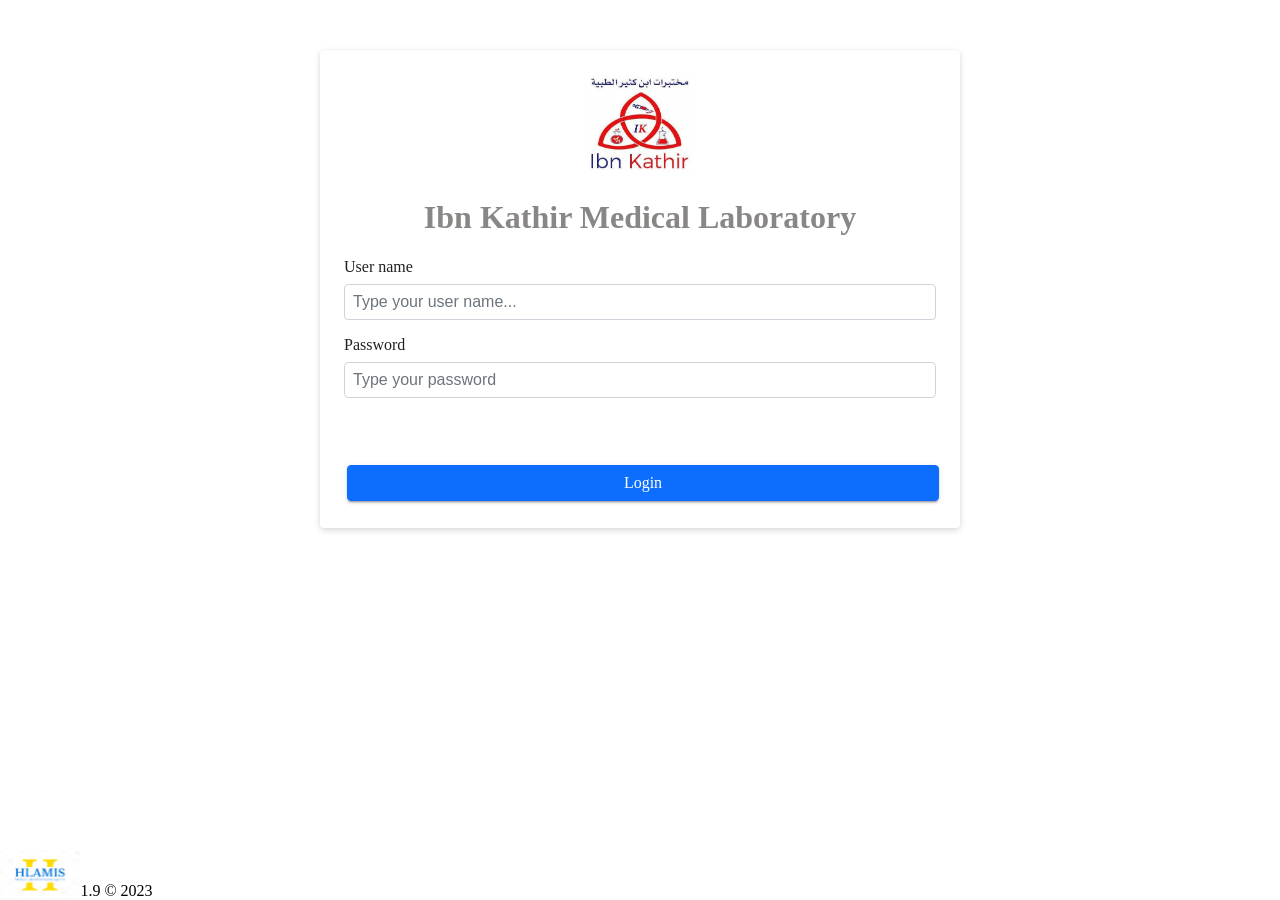
==== hmed.cloud/ibnkathir_lab/login.html @ 48702fae "Add files via upload" ====
<?xml version='1.0' encoding='UTF-8' ?>
<!DOCTYPE html>
<html xmlns="http://www.w3.org/1999/xhtml">
<!-- Mirrored from hmed.cloud/ibnkathir_lab/login.xhtml by HTTrack Website Copier/3.x [XR&CO'2014], Wed, 26 Aug 2026 11:04:20 GMT -->
<!-- Added by HTTrack --><meta http-equiv="content-type" content="text/html;charset=UTF-8" /><!-- /Added by HTTrack -->
<head id="j_idt2"><link type="text/css" rel="stylesheet" href="javax.faces.resource/theme.cssf78e.css?ln=primefaces-saga&amp;v=13.0.0&amp;e=13.0.0" /><link type="text/css" rel="stylesheet" href="javax.faces.resource/primeicons/primeicons.css4741.css?ln=primefaces&amp;v=13.0.0&amp;e=13.0.0" /><link type="text/css" rel="stylesheet" href="javax.faces.resource/css/primeflex.css.css" /><link type="text/css" rel="stylesheet" href="javax.faces.resource/components.css4741.css?ln=primefaces&amp;v=13.0.0&amp;e=13.0.0" /><script type="text/javascript" src="javax.faces.resource/jquery/jquery.js4741.xhtml?ln=primefaces&amp;v=13.0.0&amp;e=13.0.0"></script><script type="text/javascript" src="javax.faces.resource/jquery/jquery-plugins.js4741.xhtml?ln=primefaces&amp;v=13.0.0&amp;e=13.0.0"></script><script type="text/javascript" src="javax.faces.resource/core.js4741.xhtml?ln=primefaces&amp;v=13.0.0&amp;e=13.0.0"></script><script type="text/javascript" src="javax.faces.resource/components.js4741.xhtml?ln=primefaces&amp;v=13.0.0&amp;e=13.0.0"></script><script src="javax.faces.resource/validation/validation.js4741.xhtml?ln=primefaces&amp;v=13.0.0&amp;e=13.0.0"></script><script type="text/javascript">if(window.PrimeFaces){PrimeFaces.settings.locale='en';PrimeFaces.settings.viewId='/login.xhtml';PrimeFaces.settings.contextPath='/ibnkathir_lab';PrimeFaces.settings.cookiesSecure=false;PrimeFaces.settings.validateEmptyFields=false;PrimeFaces.settings.considerEmptyStringNull=false;PrimeFaces.settings.projectStage='Development';}</script>
	<title>Lab Application</title>
	<meta charset="utf-8" />
	<meta http-equiv="X-UA-Compatible" content="IE=edge" />
	
	<meta content="width=device-width, initial-scale=1, maximum-scale=1, user-scalable=no" name="viewport" />


<style>
body{
/*  background-image:url('/ibnkathir_lab/resources/images/banner2.png');  */
background-color:white;
 margin: 0 auto;
/*  background-position: center;  */
/* background-position: 30px 250px; */
background-repeat: no-repeat;
background-size: cover;
}
body .ui-button {
    background: #0d6efd ;
    color: #ffffff;
    border: 1px solid #0d6efd ;
    margin: 3px !important;
    outline: 0 none;
    border-radius: 4px;
    transition: background-color 0.2s, color 0.2s, border-color 0.2s, box-shadow 0.2s;
}

* {
 font-family: tahoma;
}


.form-control {
  display: block;
  width: 100%;
  padding: 0.375rem 0.75rem;
  font-size: 1rem;
  font-weight: 400;
  line-height: 1.5;
  color: #212529;
  background-color: #fff;
  background-clip: padding-box;
  border: 1px solid #ced4da;
  appearance: none;
  border-radius: 0.25rem;
  transition: border-color 0.15s ease-in-out, box-shadow 0.15s ease-in-out;
}


.hex {
	width:150px;
	height:86px;
	background-color: #ccc;
	background-repeat: no-repeat;
	background-position: 50% 50%;			
	background-size: auto 173px;							
	position: relative;
	float:left;
	margin:25px 5px;
	text-align:center;
	zoom:1;
}
		
	.hex.hex-gap {
		margin-left: 86px;
	}
	
	.hex a {
		display:block;
		width: 100%;
		height:100%;
		text-indent:-9999em;
		position:absolute;
		top:0;
		left:0;
	}

	.hex .corner-1,
	.hex .corner-2 {
		position: absolute;
		top:0;
		left:0;
		width:100%;
		height:100%;
		background: inherit;								
		z-index:-2;						
		overflow:hidden;		
		backface-visibility: hidden;			
	}
	
	.hex .corner-1 {
		z-index:-1;
		transform: rotate(60deg);
	}
	
	.hex .corner-2 {
		transform: rotate(-60deg);
	}
	
	.hex .corner-1:before,
	.hex .corner-2:before {
		width: 173px;
		height:	173px;
	  content: '';
	  position: absolute;
	  background: inherit;
	  top:0;
	  left: 0;
	  z-index: 1;
	  background: inherit;
	  background-repeat:no-repeat;
		backface-visibility: hidden;				  
	}			
	

	.hex .corner-1:before {
		transform: rotate(-60deg) translate(-87px, 0px);	
	  transform-origin: 0 0;
	}			
	
	.hex .corner-2:before {
		transform: rotate(60deg) translate(-48px, -11px);	
		bottom:0;
	}		


	
	/* Custom styles*/
	.hex .inner {		
		color:#eee;
	}
	
	.hex h4 {
		font-family: 'Josefin Sans', sans-serif;		
		margin:0;			
	}
	
	.hex hr {
		border:0;
		border-top:1px solid #eee;
		width:60%;
		margin:15px auto;
	}
	
	.hex p {
		font-size:16px;
		font-family: 'Kotta One', serif;
		width:80%;
		margin:0 auto;
	}

	.hex.hex-1 {
		background: #74cddb;
	}
	
	.hex.hex-2 {
		background: #f5c53c;
	}
	
	.hex.hex-3 {
		background: #80b971;
	}


</style></head><body class="login">
<form id="j_idt9" name="j_idt9" method="post" action="http://hmed.cloud/ibnkathir_lab/login.xhtml" class="forms" enctype="application/x-www-form-urlencoded">
<input type="hidden" name="j_idt9" value="j_idt9" />
<span id="growlLogin" class="ui-growl-pl" data-widget="widget_growlLogin" data-summary="data-summary" data-severity="all,error" data-redisplay="true"></span><script id="growlLogin_s" type="text/javascript">$(function(){PrimeFaces.cw("Growl","widget_growlLogin",{id:"growlLogin",sticky:false,life:3000,escape:true,keepAlive:false,msgs:[]});});</script>
 
		<div class="flex align-items-center justify-content-center" style="padding-top: 50px;">
			<div class="surface-card p-4 shadow-2 border-round w-full lg:w-6">
				<div class="text-center"><img id="j_idt12" src="javax.faces.resource/dynamiccontent.properties6b16.html?ln=primefaces&amp;v=13.0.0&amp;e=13.0.0&amp;pfdrid=291ba89ac4b1045cc21624be849ad705&amp;pfdrt=sc&amp;pfdrid_c=true" class="" alt="Ibn Kathir Medical Laboratory" height="100" />
					
				
				</div>
					<div class="text-center">
				<h1 style="color:#898786; font-family: Times New Roman ;">Ibn Kathir Medical Laboratory</h1>
					</div>

				<div>
					<label for="username" class="block text-900 font-medium mb-2">User name</label><input id="username" name="username" type="text" class="ui-inputfield ui-inputtext ui-widget ui-state-default ui-corner-all w-full mb-3" aria-required="true" maxlength="45" placeholder="Type your user name..." data-p-rmsg="User name" data-p-required="true" /><script id="username_s" type="text/javascript">$(function(){PrimeFaces.cw("InputText","widget_username",{id:"username",maxlength:45});});</script>

					<label for="password" class="block text-900 font-medium mb-2">Password</label><input id="password" name="password" type="password" class="ui-inputfield ui-inputtext ui-widget ui-state-default ui-corner-all w-full mb-3" aria-required="true" placeholder="Type your password" data-p-rmsg="Password" data-p-required="true" /><script id="password_s" type="text/javascript">$(function(){PrimeFaces.cw("InputText","widget_password",{id:"password"});});</script>
					
						<div class="flex align-items-center justify-content-between mb-6">
						 <font color="red"><label></label>
              							 </font>
						
					</div><button id="j_idt22" name="j_idt22" class="ui-button ui-widget ui-state-default ui-corner-all ui-button-text-only ui-button-raised" onclick="" style="width: 100%;" type="submit"><span class="ui-button-text ui-c">Login </span></button><script id="j_idt22_s" type="text/javascript">$(function(){PrimeFaces.cw("CommandButton","widget_j_idt22",{id:"j_idt22"});});</script>
				
					
				
					
					<div><div id="messages" class="ui-messages ui-widget" aria-live="polite" data-global="false" data-summary="data-summary" data-severity="all,error" data-redisplay="true"></div><script id="messages_s" type="text/javascript">$(function(){PrimeFaces.cw("Messages","widget_messages",{id:"messages"});});</script>
					</div>



						
							

				</div>
			</div>
		</div><input type="hidden" name="javax.faces.ViewState" id="j_id1:javax.faces.ViewState:0" value="1123373191408712122:3587159750580315841" autocomplete="off" />
</form>
	<div style="background-image:'resources/images/background.jpg'">
	

	
	
	</div>
	
	 	 
	
<div align="center" style="position:fixed;bottom:0;align-content: center;">Version No. 1.9 © 2023</div>

<img src="resources/images/HLAMIS.png" style="position:fixed;bottom:0;align-content: center;" width="80" height="50" /><script type="module" src="https://static.cloudflareinsights.com/beacon.min.js/v4513226cdae34746b4dedf0b4dfa099e1781791509496" integrity="sha512-ZE9pZaUXND66v380QUtch/5sE9tPFh2zg45pR2PB0CVkCtOREv2AJKkSidISWkysEuQ0EH8faUU5du78bx87UQ==" data-cf-beacon='{"version":"2024.11.0","token":"e38f5115e79946e89bf30faf14348110","r":1}' crossorigin="anonymous"></script>
</body>





<!-- Mirrored from hmed.cloud/ibnkathir_lab/login.xhtml by HTTrack Website Copier/3.x [XR&CO'2014], Wed, 26 Aug 2026 11:04:31 GMT -->
</html>
---- hmed.cloud/ibnkathir_lab/javax.faces.resource/theme.cssf78e.css ----
﻿:root{--surface-a:#ffffff;--surface-b:#f8f9fa;--surface-c:#e9ecef;--surface-d:#dee2e6;--surface-e:#ffffff;--surface-f:#ffffff;--text-color:#495057;--text-color-secondary:#6c757d;--primary-color:#2196F3;--primary-color-text:#ffffff;--font-family:-apple-system, BlinkMacSystemFont, Segoe UI, Roboto, Helvetica Neue, Arial, Noto Sans, sans-serif, Apple Color Emoji, Segoe UI Emoji, Segoe UI Symbol, Noto Color Emoji;--surface-0: #ffffff;--surface-50: #FAFAFA;--surface-100: #F5F5F5;--surface-200: #EEEEEE;--surface-300: #E0E0E0;--surface-400: #BDBDBD;--surface-500: #9E9E9E;--surface-600: #757575;--surface-700: #616161;--surface-800: #424242;--surface-900: #212121;--gray-50: #FAFAFA;--gray-100: #F5F5F5;--gray-200: #EEEEEE;--gray-300: #E0E0E0;--gray-400: #BDBDBD;--gray-500: #9E9E9E;--gray-600: #757575;--gray-700: #616161;--gray-800: #424242;--gray-900: #212121;--content-padding:1rem;--inline-spacing:0.5rem;--border-radius:4px;--surface-ground:#f8f9fa;--surface-section:#ffffff;--surface-card:#ffffff;--surface-overlay:#ffffff;--surface-border:#dee2e6;--surface-hover: #e9ecef;--maskbg: rgba(0, 0, 0, 0.4);--focus-ring: 0 0 0 0.2rem #a6d5fa;color-scheme:light}*{box-sizing:border-box}body .ui-widget{font-family:-apple-system,BlinkMacSystemFont,"Segoe UI",Roboto,"Helvetica Neue",Arial,"Noto Sans",sans-serif,"Apple Color Emoji","Segoe UI Emoji","Segoe UI Symbol","Noto Color Emoji";font-size:1rem;text-decoration:none}body .ui-icon{font-size:1rem;display:inline-block;vertical-align:baseline;margin:0;position:static;text-indent:0;overflow:visible;background-repeat:no-repeat}body .pi{font-size:1rem}body .ui-widget-overlay{-webkit-animation-name:modal-in;animation-name:modal-in;animation-duration:.4s;animation-timing-function:cubic-bezier(0.05, 0.74, 0.2, 0.99);animation-fill-mode:forwards}body .ui-helper-reset{line-height:normal}body .ui-state-disabled{opacity:.6}body .ui-widget-overlay{background:rgba(0,0,0,.4)}body .ui-resizable-handle{position:absolute}.ui-resizable{display:flex;flex-direction:column}.ui-resizable .ui-widget-content{flex-grow:1}:root{--blue-50:#f4fafe;--blue-100:#cae6fc;--blue-200:#a0d2fa;--blue-300:#75bef8;--blue-400:#4baaf5;--blue-500:#2196f3;--blue-600:#1c80cf;--blue-700:#1769aa;--blue-800:#125386;--blue-900:#0d3c61;--green-50:#f6fbf6;--green-100:#d4ecd5;--green-200:#b2ddb4;--green-300:#90cd93;--green-400:#6ebe71;--green-500:#4caf50;--green-600:#419544;--green-700:#357b38;--green-800:#2a602c;--green-900:#1e4620;--yellow-50:#fffcf5;--yellow-100:#fef0cd;--yellow-200:#fde4a5;--yellow-300:#fdd87d;--yellow-400:#fccc55;--yellow-500:#fbc02d;--yellow-600:#d5a326;--yellow-700:#b08620;--yellow-800:#8a6a19;--yellow-900:#644d12;--cyan-50:#f2fcfd;--cyan-100:#c2eff5;--cyan-200:#91e2ed;--cyan-300:#61d5e4;--cyan-400:#30c9dc;--cyan-500:#00bcd4;--cyan-600:#00a0b4;--cyan-700:#008494;--cyan-800:#006775;--cyan-900:#004b55;--pink-50:#fef4f7;--pink-100:#fac9da;--pink-200:#f69ebc;--pink-300:#f1749e;--pink-400:#ed4981;--pink-500:#e91e63;--pink-600:#c61a54;--pink-700:#a31545;--pink-800:#801136;--pink-900:#5d0c28;--indigo-50:#f5f6fb;--indigo-100:#d1d5ed;--indigo-200:#acb4df;--indigo-300:#8893d1;--indigo-400:#6372c3;--indigo-500:#3f51b5;--indigo-600:#36459a;--indigo-700:#2c397f;--indigo-800:#232d64;--indigo-900:#192048;--teal-50:#f2faf9;--teal-100:#c2e6e2;--teal-200:#91d2cc;--teal-300:#61beb5;--teal-400:#30aa9f;--teal-500:#009688;--teal-600:#008074;--teal-700:#00695f;--teal-800:#00534b;--teal-900:#003c36;--orange-50:#fff8f2;--orange-100:#fde0c2;--orange-200:#fbc791;--orange-300:#f9ae61;--orange-400:#f79530;--orange-500:#f57c00;--orange-600:#d06900;--orange-700:#ac5700;--orange-800:#874400;--orange-900:#623200;--bluegray-50:#f7f9f9;--bluegray-100:#d9e0e3;--bluegray-200:#bbc7cd;--bluegray-300:#9caeb7;--bluegray-400:#7e96a1;--bluegray-500:#607d8b;--bluegray-600:#526a76;--bluegray-700:#435861;--bluegray-800:#35454c;--bluegray-900:#263238;--purple-50:#faf4fb;--purple-100:#e7cbec;--purple-200:#d4a2dd;--purple-300:#c279ce;--purple-400:#af50bf;--purple-500:#9c27b0;--purple-600:#852196;--purple-700:#6d1b7b;--purple-800:#561561;--purple-900:#3e1046;--red-50:#fff5f5;--red-100:#ffd1ce;--red-200:#ffada7;--red-300:#ff8980;--red-400:#ff6459;--red-500:#ff4032;--red-600:#d9362b;--red-700:#b32d23;--red-800:#8c231c;--red-900:#661a14;--primary-50:#f4fafe;--primary-100:#cae6fc;--primary-200:#a0d2fa;--primary-300:#75bef8;--primary-400:#4baaf5;--primary-500:#2196f3;--primary-600:#1c80cf;--primary-700:#1769aa;--primary-800:#125386;--primary-900:#0d3c61}body .ui-button{background:#2196f3;color:#fff;border:1px solid #2196f3;margin:0;outline:0 none;border-radius:4px;transition:background-color .2s,color .2s,border-color .2s,box-shadow .2s,opacity .2s}body .ui-button.ui-state-hover{background:#0d89ec;border-color:#0d89ec;color:#fff}body .ui-button.ui-state-focus{outline:0 none;outline-offset:0;box-shadow:0 0 0 .2em #a6d5fa}body .ui-button.ui-state-active,body .ui-button.ui-state-down{background:#0b7ad1;border-color:#0b7ad1;color:#fff}body .ui-button.ui-button-outlined{background-color:rgba(0,0,0,0);color:#2196f3;border:1px solid}body .ui-button.ui-button-outlined.ui-state-hover{background:rgba(33,150,243,.04);color:#2196f3;border:1px solid}body .ui-button.ui-button-outlined.ui-state-active,body .ui-button.ui-button-outlined.ui-state-down{background:rgba(33,150,243,.16);color:#2196f3;border:1px solid}body .ui-button.ui-button-outlined.ui-button-plain{color:#6c757d;border-color:#6c757d}body .ui-button.ui-button-outlined.ui-button-plain.ui-state-hover{background:#e9ecef;color:#6c757d}body .ui-button.ui-button-outlined.ui-button-plain.ui-state-active,body .ui-button.ui-button-outlined.ui-button-plain.ui-state-down{background:#dee2e6;color:#6c757d}body .ui-button.ui-button-flat{background-color:rgba(0,0,0,0);color:#2196f3;border-color:rgba(0,0,0,0)}body .ui-button.ui-button-flat.ui-state-hover{background:rgba(33,150,243,.04);color:#2196f3;border-color:rgba(0,0,0,0)}body .ui-button.ui-button-flat.ui-state-active,body .ui-button.ui-button-flat.ui-state-down{background:rgba(33,150,243,.16);color:#2196f3;border-color:rgba(0,0,0,0)}body .ui-button.ui-button-flat.ui-button-plain{color:#6c757d}body .ui-button.ui-button-flat.ui-button-plain.ui-state-hover{background:#e9ecef;color:#6c757d}body .ui-button.ui-button-flat.ui-button-plain.ui-state-active,body .ui-button.ui-button-flat.ui-button-plain.ui-state-down{background:#dee2e6;color:#6c757d}body .ui-button.ui-button-text-only .ui-button-text{padding:.5rem 1rem}body .ui-button.ui-button-text-icon-left .ui-button-text{padding:.5rem 1rem .5rem 2rem}body .ui-button.ui-button-text-icon-left .ui-icon{position:absolute;top:50%;left:50%;margin-top:-0.5rem;left:.5rem}body .ui-button.ui-button-text-icon-right .ui-button-text{padding:.5rem 2rem .5rem 1rem}body .ui-button.ui-button-text-icon-right .ui-icon{position:absolute;top:50%;right:50%;margin-top:-0.5rem;right:.5rem}body .ui-button.ui-button-icon-only{width:2.357rem}body .ui-button.ui-button-icon-only .ui-button-text{padding:.5rem}body .ui-button.ui-button-icon-only .ui-icon{position:absolute;top:50%;left:50%;margin-top:-0.5rem;margin-left:-0.5rem}body .ui-button.ui-button-raised{box-shadow:0 3px 1px -2px rgba(0,0,0,.2),0 2px 2px 0 rgba(0,0,0,.14),0 1px 5px 0 rgba(0,0,0,.12)}body .ui-button.rounded-button{border-radius:2rem}body .ui-button.rounded-button.ui-button-icon-only{border-radius:50%;height:2.357rem}body .ui-button .ui-icon-triangle-1-s{font-family:"primeicons" !important;font-style:normal;font-weight:normal;display:inline-block;background:none}body .ui-button .ui-icon-triangle-1-s:before{content:""}body .ui-selectbooleanbutton,body .ui-selectonebutton>.ui-button,body .ui-selectmanybutton>.ui-button{background:#fff;color:#495057;border:1px solid #ced4da;outline:0 none;transition:background-color .2s,color .2s,border-color .2s,box-shadow .2s,opacity .2s}body .ui-selectbooleanbutton .ui-icon,body .ui-selectonebutton>.ui-button .ui-icon,body .ui-selectmanybutton>.ui-button .ui-icon{color:#6c757d}body .ui-selectbooleanbutton.ui-state-hover,body .ui-selectonebutton>.ui-button.ui-state-hover,body .ui-selectmanybutton>.ui-button.ui-state-hover{background:#e9ecef;border-color:#ced4da;color:#495057}body .ui-selectbooleanbutton.ui-state-hover .ui-icon,body .ui-selectonebutton>.ui-button.ui-state-hover .ui-icon,body .ui-selectmanybutton>.ui-button.ui-state-hover .ui-icon{color:#6c757d}body .ui-selectbooleanbutton.ui-state-active,body .ui-selectonebutton>.ui-button.ui-state-active,body .ui-selectmanybutton>.ui-button.ui-state-active{background:#2196f3;border-color:#2196f3;color:#fff}body .ui-selectbooleanbutton.ui-state-active .ui-icon,body .ui-selectonebutton>.ui-button.ui-state-active .ui-icon,body .ui-selectmanybutton>.ui-button.ui-state-active .ui-icon{color:#fff}body .ui-selectbooleanbutton.ui-state-active:not(.ui-state-disabled):hover,body .ui-selectonebutton>.ui-button.ui-state-active:not(.ui-state-disabled):hover,body .ui-selectmanybutton>.ui-button.ui-state-active:not(.ui-state-disabled):hover{background:#0d89ec;border-color:#0d89ec;color:#fff}body .ui-selectbooleanbutton.ui-state-active:not(.ui-state-disabled):hover .ui-icon,body .ui-selectonebutton>.ui-button.ui-state-active:not(.ui-state-disabled):hover .ui-icon,body .ui-selectmanybutton>.ui-button.ui-state-active:not(.ui-state-disabled):hover .ui-icon{color:#fff}body .ui-selectonebutton>.ui-button,body .ui-selectmanybutton>.ui-button{border-radius:0}body .ui-selectonebutton>.ui-button:first-child,body .ui-selectmanybutton>.ui-button:first-child{border-top-left-radius:4px;border-bottom-left-radius:4px}body .ui-selectonebutton>.ui-button:last-child,body .ui-selectmanybutton>.ui-button:last-child{border-top-right-radius:4px;border-bottom-right-radius:4px}body .ui-selectonebutton>.ui-button.ui-state-focus,body .ui-selectmanybutton>.ui-button.ui-state-focus{z-index:1}body .ui-selectonebutton>.ui-button:not(:last-child),body .ui-selectmanybutton>.ui-button:not(:last-child){border-right-width:0}@media(max-width: 640px){body .ui-selectonebutton>div.ui-button:not(:last-child),body .ui-selectmanybutton>div.ui-button:not(:last-child){border-bottom-width:0;border-right-width:1px}body .ui-selectonebutton>div.ui-button:first-child,body .ui-selectmanybutton>div.ui-button:first-child{border-top-left-radius:4px;border-top-right-radius:4px;border-bottom-left-radius:0;border-bottom-right-radius:0}body .ui-selectonebutton>div.ui-button:last-child,body .ui-selectmanybutton>div.ui-button:last-child{border-top-left-radius:0;border-top-right-radius:0;border-bottom-left-radius:4px;border-bottom-right-radius:4px;border-bottom-width:1px}}@media(max-width: 640px){body .ui-dataview-layout-options>div.ui-button:not(:last-child){border-bottom-width:1px;border-right-width:0}body .ui-dataview-layout-options>div.ui-button:first-child{border-top-left-radius:4px;border-bottom-left-radius:4px;border-top-right-radius:0;border-bottom-right-radius:0}body .ui-dataview-layout-options>div.ui-button:last-child{border-top-left-radius:0;border-bottom-left-radius:0;border-top-right-radius:4px;border-bottom-right-radius:4px}}body .ui-button-group .ui-button{margin:0;border-radius:0}body .ui-button-group .ui-button:first-child{border-top-left-radius:4px;border-bottom-left-radius:4px}body .ui-button-group .ui-button:last-child{border-top-right-radius:4px;border-bottom-right-radius:4px}body .ui-button-group .ui-button.ui-state-focus{z-index:1}body .ui-button.ui-button-secondary,body .ui-splitbutton.ui-button-secondary>.ui-button,body .ui-menubutton.ui-button-secondary>.ui-button{background:#607d8b;color:#fff;border:1px solid #607d8b}body .ui-button.ui-button-secondary.ui-state-hover,body .ui-button.ui-button-secondary:not(:disabled):hover,body .ui-splitbutton.ui-button-secondary>.ui-button.ui-state-hover,body .ui-splitbutton.ui-button-secondary>.ui-button:not(:disabled):hover,body .ui-menubutton.ui-button-secondary>.ui-button.ui-state-hover,body .ui-menubutton.ui-button-secondary>.ui-button:not(:disabled):hover{background:#56717d;border-color:#56717d;color:#fff}body .ui-button.ui-button-secondary.ui-state-focus,body .ui-splitbutton.ui-button-secondary>.ui-button.ui-state-focus,body .ui-menubutton.ui-button-secondary>.ui-button.ui-state-focus{box-shadow:0 0 0 .2rem #beccd2}body .ui-button.ui-button-secondary.ui-state-active,body .ui-button.ui-button-secondary:active,body .ui-splitbutton.ui-button-secondary>.ui-button.ui-state-active,body .ui-splitbutton.ui-button-secondary>.ui-button:active,body .ui-menubutton.ui-button-secondary>.ui-button.ui-state-active,body .ui-menubutton.ui-button-secondary>.ui-button:active{background:#4d646f;border-color:#4d646f;color:#fff}body .ui-button.ui-button-secondary.ui-button-outlined,body .ui-splitbutton.ui-button-secondary>.ui-button.ui-button-outlined,body .ui-menubutton.ui-button-secondary>.ui-button.ui-button-outlined{background-color:rgba(0,0,0,0);color:#607d8b;border:1px solid}body .ui-button.ui-button-secondary.ui-button-outlined:enabled:hover,body .ui-splitbutton.ui-button-secondary>.ui-button.ui-button-outlined:enabled:hover,body .ui-menubutton.ui-button-secondary>.ui-button.ui-button-outlined:enabled:hover{background:rgba(96,125,139,.04);color:#607d8b;border:1px solid}body .ui-button.ui-button-secondary.ui-button-outlined:enabled:active,body .ui-splitbutton.ui-button-secondary>.ui-button.ui-button-outlined:enabled:active,body .ui-menubutton.ui-button-secondary>.ui-button.ui-button-outlined:enabled:active{background:rgba(96,125,139,.16);color:#607d8b;border:1px solid}body .ui-button.ui-button-secondary.ui-button-flat,body .ui-splitbutton.ui-button-secondary>.ui-button.ui-button-flat,body .ui-menubutton.ui-button-secondary>.ui-button.ui-button-flat{background-color:rgba(0,0,0,0);color:#607d8b;border-color:rgba(0,0,0,0)}body .ui-button.ui-button-secondary.ui-button-flat:enabled:hover,body .ui-splitbutton.ui-button-secondary>.ui-button.ui-button-flat:enabled:hover,body .ui-menubutton.ui-button-secondary>.ui-button.ui-button-flat:enabled:hover{background:rgba(96,125,139,.04);border-color:rgba(0,0,0,0);color:#607d8b}body .ui-button.ui-button-secondary.ui-button-flat:enabled:active,body .ui-splitbutton.ui-button-secondary>.ui-button.ui-button-flat:enabled:active,body .ui-menubutton.ui-button-secondary>.ui-button.ui-button-flat:enabled:active{background:rgba(96,125,139,.16);border-color:rgba(0,0,0,0);color:#607d8b}body .ui-button.ui-button-success,body .ui-splitbutton.ui-button-success>.ui-button,body .ui-menubutton.ui-button-success>.ui-button{background:#689f38;color:#fff;border:1px solid #689f38}body .ui-button.ui-button-success.ui-state-hover,body .ui-splitbutton.ui-button-success>.ui-button.ui-state-hover,body .ui-menubutton.ui-button-success>.ui-button.ui-state-hover{background:#5e8f32;color:#fff;border-color:#5e8f32}body .ui-button.ui-button-success.ui-state-focus,body .ui-splitbutton.ui-button-success>.ui-button.ui-state-focus,body .ui-menubutton.ui-button-success>.ui-button.ui-state-focus{box-shadow:0 0 0 .2rem #c2e0a8}body .ui-button.ui-button-success.ui-state-active,body .ui-splitbutton.ui-button-success>.ui-button.ui-state-active,body .ui-menubutton.ui-button-success>.ui-button.ui-state-active{background:#537f2d;color:#fff}body .ui-button.ui-button-success.ui-button-outlined,body .ui-splitbutton.ui-button-success>.ui-button.ui-button-outlined,body .ui-menubutton.ui-button-success>.ui-button.ui-button-outlined{background-color:rgba(0,0,0,0);color:#689f38;border:1px solid}body .ui-button.ui-button-success.ui-button-outlined.ui-state-hover,body .ui-splitbutton.ui-button-success>.ui-button.ui-button-outlined.ui-state-hover,body .ui-menubutton.ui-button-success>.ui-button.ui-button-outlined.ui-state-hover{background:rgba(104,159,56,.04);color:#689f38;border:1px solid}body .ui-button.ui-button-success.ui-button-outlined.ui-state-active,body .ui-splitbutton.ui-button-success>.ui-button.ui-button-outlined.ui-state-active,body .ui-menubutton.ui-button-success>.ui-button.ui-button-outlined.ui-state-active{background:rgba(104,159,56,.16);color:#689f38;border:1px solid}body .ui-button.ui-button-success.ui-button-flat,body .ui-splitbutton.ui-button-success>.ui-button.ui-button-flat,body .ui-menubutton.ui-button-success>.ui-button.ui-button-flat{background-color:rgba(0,0,0,0);color:#689f38;border-color:rgba(0,0,0,0)}body .ui-button.ui-button-success.ui-button-flat.ui-state-hover,body .ui-splitbutton.ui-button-success>.ui-button.ui-button-flat.ui-state-hover,body .ui-menubutton.ui-button-success>.ui-button.ui-button-flat.ui-state-hover{background:rgba(104,159,56,.04);border-color:rgba(0,0,0,0);color:#689f38}body .ui-button.ui-button-success.ui-button-flat.ui-state-active,body .ui-splitbutton.ui-button-success>.ui-button.ui-button-flat.ui-state-active,body .ui-menubutton.ui-button-success>.ui-button.ui-button-flat.ui-state-active{background:rgba(104,159,56,.16);border-color:rgba(0,0,0,0);color:#689f38}body .ui-button.ui-button-warning,body .ui-splitbutton.ui-button-warning>.ui-button,body .ui-menubutton.ui-button-warning>.ui-button{background:#fbc02d;color:#212529;border:1px solid #fbc02d}body .ui-button.ui-button-warning.ui-state-hover,body .ui-splitbutton.ui-button-warning>.ui-button.ui-state-hover,body .ui-menubutton.ui-button-warning>.ui-button.ui-state-hover{background:#fab710;color:#212529;border-color:#fab710}body .ui-button.ui-button-warning.ui-state-focus,body .ui-splitbutton.ui-button-warning>.ui-button.ui-state-focus,body .ui-menubutton.ui-button-warning>.ui-button.ui-state-focus{box-shadow:0 0 0 .2rem #fde6ab}body .ui-button.ui-button-warning.ui-state-active,body .ui-splitbutton.ui-button-warning>.ui-button.ui-state-active,body .ui-menubutton.ui-button-warning>.ui-button.ui-state-active{background:#e8a704;color:#212529;border-color:#e8a704}body .ui-button.ui-button-warning.ui-button-outlined,body .ui-splitbutton.ui-button-warning>.ui-button.ui-button-outlined,body .ui-menubutton.ui-button-warning>.ui-button.ui-button-outlined{background-color:rgba(0,0,0,0);color:#fbc02d;border:1px solid}body .ui-button.ui-button-warning.ui-button-outlined.ui-state-hover,body .ui-splitbutton.ui-button-warning>.ui-button.ui-button-outlined.ui-state-hover,body .ui-menubutton.ui-button-warning>.ui-button.ui-button-outlined.ui-state-hover{background:rgba(251,192,45,.04);color:#fbc02d;border:1px solid}body .ui-button.ui-button-warning.ui-button-outlined.ui-state-active,body .ui-splitbutton.ui-button-warning>.ui-button.ui-button-outlined.ui-state-active,body .ui-menubutton.ui-button-warning>.ui-button.ui-button-outlined.ui-state-active{background:rgba(251,192,45,.16);color:#fbc02d;border:1px solid}body .ui-button.ui-button-warning.ui-button-flat,body .ui-splitbutton.ui-button-warning>.ui-button.ui-button-flat,body .ui-menubutton.ui-button-warning>.ui-button.ui-button-flat{background-color:rgba(0,0,0,0);color:#fbc02d;border-color:rgba(0,0,0,0)}body .ui-button.ui-button-warning.ui-button-flat.ui-state-hover,body .ui-splitbutton.ui-button-warning>.ui-button.ui-button-flat.ui-state-hover,body .ui-menubutton.ui-button-warning>.ui-button.ui-button-flat.ui-state-hover{background:rgba(251,192,45,.04);border-color:rgba(0,0,0,0);color:#fbc02d}body .ui-button.ui-button-warning.ui-button-flat.ui-state-active,body .ui-splitbutton.ui-button-warning>.ui-button.ui-button-flat.ui-state-active,body .ui-menubutton.ui-button-warning>.ui-button.ui-button-flat.ui-state-active{background:rgba(251,192,45,.16);border-color:rgba(0,0,0,0);color:#fbc02d}body .ui-button.ui-button-help,body .ui-splitbutton.ui-button-help>.ui-button,body .ui-menubutton.ui-button-help>.ui-button{background:#9c27b0;color:#fff;border:1px solid #9c27b0}body .ui-button.ui-button-help.ui-state-hover,body .ui-splitbutton.ui-button-help>.ui-button.ui-state-hover,body .ui-menubutton.ui-button-help>.ui-button.ui-state-hover{background:#8c239e;color:#fff;border-color:#8c239e}body .ui-button.ui-button-help.ui-state-focus,body .ui-splitbutton.ui-button-help>.ui-button.ui-state-focus,body .ui-menubutton.ui-button-help>.ui-button.ui-state-focus{box-shadow:0 0 0 .2rem #df9eea}body .ui-button.ui-button-help.ui-state-active,body .ui-splitbutton.ui-button-help>.ui-button.ui-state-active,body .ui-menubutton.ui-button-help>.ui-button.ui-state-active{background:#7d1f8d;color:#fff;border-color:#7d1f8d}body .ui-button.ui-button-help.ui-button-outlined,body .ui-splitbutton.ui-button-help>.ui-button.ui-button-outlined,body .ui-menubutton.ui-button-help>.ui-button.ui-button-outlined{background-color:rgba(0,0,0,0);color:#9c27b0;border:1px solid}body .ui-button.ui-button-help.ui-button-outlined.ui-state-hover,body .ui-splitbutton.ui-button-help>.ui-button.ui-button-outlined.ui-state-hover,body .ui-menubutton.ui-button-help>.ui-button.ui-button-outlined.ui-state-hover{background:rgba(156,39,176,.04);color:#9c27b0;border:1px solid}body .ui-button.ui-button-help.ui-button-outlined.ui-state-active,body .ui-splitbutton.ui-button-help>.ui-button.ui-button-outlined.ui-state-active,body .ui-menubutton.ui-button-help>.ui-button.ui-button-outlined.ui-state-active{background:rgba(156,39,176,.16);color:#9c27b0;border:1px solid}body .ui-button.ui-button-help.ui-button-flat,body .ui-splitbutton.ui-button-help>.ui-button.ui-button-flat,body .ui-menubutton.ui-button-help>.ui-button.ui-button-flat{background-color:rgba(0,0,0,0);color:#9c27b0;border-color:rgba(0,0,0,0)}body .ui-button.ui-button-help.ui-button-flat.ui-state-hover,body .ui-splitbutton.ui-button-help>.ui-button.ui-button-flat.ui-state-hover,body .ui-menubutton.ui-button-help>.ui-button.ui-button-flat.ui-state-hover{background:rgba(156,39,176,.04);border-color:rgba(0,0,0,0);color:#9c27b0}body .ui-button.ui-button-help.ui-button-flat.ui-state-active,body .ui-splitbutton.ui-button-help>.ui-button.ui-button-flat.ui-state-active,body .ui-menubutton.ui-button-help>.ui-button.ui-button-flat.ui-state-active{background:rgba(156,39,176,.16);border-color:rgba(0,0,0,0);color:#9c27b0}body .ui-button.ui-button-info,body .ui-splitbutton.ui-button-info>.ui-button,body .ui-menubutton.ui-button-info>.ui-button{background:#0288d1;color:#fff;border:1px solid #0288d1}body .ui-button.ui-button-info.ui-state-hover,body .ui-splitbutton.ui-button-info>.ui-button.ui-state-hover,body .ui-menubutton.ui-button-info>.ui-button.ui-state-hover{background:#027abc;color:#fff;border-color:#027abc}body .ui-button.ui-button-info.ui-state-focus,body .ui-splitbutton.ui-button-info>.ui-button.ui-state-focus,body .ui-menubutton.ui-button-info>.ui-button.ui-state-focus{box-shadow:0 0 0 .2rem #89d4fe}body .ui-button.ui-button-info.ui-state-active,body .ui-splitbutton.ui-button-info>.ui-button.ui-state-active,body .ui-menubutton.ui-button-info>.ui-button.ui-state-active{background:#026da7;color:#fff;border-color:#026da7}body .ui-button.ui-button-info.ui-button-outlined,body .ui-splitbutton.ui-button-info>.ui-button.ui-button-outlined,body .ui-menubutton.ui-button-info>.ui-button.ui-button-outlined{background-color:rgba(0,0,0,0);color:#0288d1;border:1px solid}body .ui-button.ui-button-info.ui-button-outlined.ui-state-hover,body .ui-splitbutton.ui-button-info>.ui-button.ui-button-outlined.ui-state-hover,body .ui-menubutton.ui-button-info>.ui-button.ui-button-outlined.ui-state-hover{background:rgba(2,136,209,.04);color:#0288d1;border:1px solid}body .ui-button.ui-button-info.ui-button-outlined.ui-state-active,body .ui-splitbutton.ui-button-info>.ui-button.ui-button-outlined.ui-state-active,body .ui-menubutton.ui-button-info>.ui-button.ui-button-outlined.ui-state-active{background:rgba(2,136,209,.16);color:#0288d1;border:1px solid}body .ui-button.ui-button-info.ui-button-flat,body .ui-splitbutton.ui-button-info>.ui-button.ui-button-flat,body .ui-menubutton.ui-button-info>.ui-button.ui-button-flat{background-color:rgba(0,0,0,0);color:#0288d1;border-color:rgba(0,0,0,0)}body .ui-button.ui-button-info.ui-button-flat.ui-state-hover,body .ui-splitbutton.ui-button-info>.ui-button.ui-button-flat.ui-state-hover,body .ui-menubutton.ui-button-info>.ui-button.ui-button-flat.ui-state-hover{background:rgba(2,136,209,.04);border-color:rgba(0,0,0,0);color:#0288d1}body .ui-button.ui-button-info.ui-button-flat.ui-state-active,body .ui-splitbutton.ui-button-info>.ui-button.ui-button-flat.ui-state-active,body .ui-menubutton.ui-button-info>.ui-button.ui-button-flat.ui-state-active{background:rgba(2,136,209,.16);border-color:rgba(0,0,0,0);color:#0288d1}body .ui-button.ui-button-danger,body .ui-splitbutton.ui-button-danger>.ui-button,body .ui-menubutton.ui-button-danger>.ui-button{background:#d32f2f;color:#fff;border:1px solid #d32f2f}body .ui-button.ui-button-danger.ui-state-hover,body .ui-splitbutton.ui-button-danger>.ui-button.ui-state-hover,body .ui-menubutton.ui-button-danger>.ui-button.ui-state-hover{background:#c02929;color:#fff;border-color:#c02929}body .ui-button.ui-button-danger.ui-state-focus,body .ui-splitbutton.ui-button-danger>.ui-button.ui-state-focus,body .ui-menubutton.ui-button-danger>.ui-button.ui-state-focus{box-shadow:0 0 0 .2rem #edacac}body .ui-button.ui-button-danger.ui-state-active,body .ui-splitbutton.ui-button-danger>.ui-button.ui-state-active,body .ui-menubutton.ui-button-danger>.ui-button.ui-state-active{background:#aa2424;color:#fff;border-color:#aa2424}body .ui-button.ui-button-danger.ui-button-outlined,body .ui-splitbutton.ui-button-danger>.ui-button.ui-button-outlined,body .ui-menubutton.ui-button-danger>.ui-button.ui-button-outlined{background-color:rgba(0,0,0,0);color:#d32f2f;border:1px solid}body .ui-button.ui-button-danger.ui-button-outlined.ui-state-hover,body .ui-splitbutton.ui-button-danger>.ui-button.ui-button-outlined.ui-state-hover,body .ui-menubutton.ui-button-danger>.ui-button.ui-button-outlined.ui-state-hover{background:rgba(211,47,47,.04);color:#d32f2f;border:1px solid}body .ui-button.ui-button-danger.ui-button-outlined.ui-state-active,body .ui-splitbutton.ui-button-danger>.ui-button.ui-button-outlined.ui-state-active,body .ui-menubutton.ui-button-danger>.ui-button.ui-button-outlined.ui-state-active{background:rgba(211,47,47,.16);color:#d32f2f;border:1px solid}body .ui-button.ui-button-danger.ui-button-flat,body .ui-splitbutton.ui-button-danger>.ui-button.ui-button-flat,body .ui-menubutton.ui-button-danger>.ui-button.ui-button-flat{background-color:rgba(0,0,0,0);color:#d32f2f;border-color:rgba(0,0,0,0)}body .ui-button.ui-button-danger.ui-button-flat.ui-state-hover,body .ui-splitbutton.ui-button-danger>.ui-button.ui-button-flat.ui-state-hover,body .ui-menubutton.ui-button-danger>.ui-button.ui-button-flat.ui-state-hover{background:rgba(211,47,47,.04);border-color:rgba(0,0,0,0);color:#d32f2f}body .ui-button.ui-button-danger.ui-button-flat.ui-state-active,body .ui-splitbutton.ui-button-danger>.ui-button.ui-button-flat.ui-state-active,body .ui-menubutton.ui-button-danger>.ui-button.ui-button-flat.ui-state-active{background:rgba(211,47,47,.16);border-color:rgba(0,0,0,0);color:#d32f2f}body .ui-commandlink,body .ui-link{color:#2196f3;transition:background-color .2s,color .2s,border-color .2s,box-shadow .2s,opacity .2s}body .ui-commandlink:hover,body .ui-link:hover{color:#0d89ec;text-decoration:underline}body .ui-commandlink:active,body .ui-link:active{color:#0b7ad1}body .ui-splitbutton{padding:0}body .ui-splitbutton .ui-button:first-child{position:relative;margin:0;border-top-left-radius:4px;border-bottom-left-radius:4px;border-top-right-radius:0;border-bottom-right-radius:0}body .ui-splitbutton .ui-button:first-child.ui-state-focus{z-index:1}body .ui-splitbutton .ui-splitbuttonmenu{min-width:100%}body .ui-splitbutton .ui-button.ui-splitbutton-menubutton{cursor:pointer;height:auto;padding:0;position:relative;margin:0;border-top-left-radius:0;border-bottom-left-radius:0;border-top-right-radius:4px;border-bottom-right-radius:4px}body .ui-splitbutton .ui-button.ui-splitbutton-menubutton .ui-icon.ui-icon-triangle-1-s{font-family:"primeicons" !important;font-style:normal;font-weight:normal;display:inline-block;background:none}body .ui-splitbutton .ui-button.ui-splitbutton-menubutton .ui-icon.ui-icon-triangle-1-s:before{content:""}body .ui-splitbuttonmenu .ui-splitbuttonmenu-filter-container{padding:.5rem 1rem;margin:0;border-bottom:0 none;background:#f8f9fa;color:#495057}body .ui-splitbuttonmenu .ui-splitbuttonmenu-filter-container .ui-splitbuttonmenu-filter.ui-inputfield{padding:.5rem .5rem;width:100%;padding-left:2rem}body .ui-splitbuttonmenu .ui-splitbuttonmenu-filter-container .ui-icon{font-family:"primeicons" !important;font-style:normal;font-weight:normal;display:inline-block;background:none;position:absolute;left:1.5rem;top:50%;right:auto;bottom:auto;margin-top:-0.5rem;color:#6c757d}body .ui-splitbuttonmenu .ui-splitbuttonmenu-filter-container .ui-icon:before{content:""}body .ui-speeddial-button.ui-button.ui-button-icon-only{width:4rem;height:4rem}body .ui-speeddial-button.ui-button.ui-button-icon-only .ui-button-icon{font-size:1.3rem}body .ui-speeddial-action{width:3rem;height:3rem;background:#495057;color:#fff}body .ui-speeddial-action:hover{background:#343a40;color:#fff}body .ui-speeddial-direction-up .ui-speeddial-item{margin:.25rem 0}body .ui-speeddial-direction-up .ui-speeddial-item:first-child{margin-bottom:.5rem}body .ui-speeddial-direction-down .ui-speeddial-item{margin:.25rem 0}body .ui-speeddial-direction-down .ui-speeddial-item:first-child{margin-top:.5rem}body .ui-speeddial-direction-left .ui-speeddial-item{margin:0 .25rem}body .ui-speeddial-direction-left .ui-speeddial-item:first-child{margin-right:.5rem}body .ui-speeddial-direction-right .ui-speeddial-item{margin:0 .25rem}body .ui-speeddial-direction-right .ui-speeddial-item:first-child{margin-left:.5rem}body .ui-speeddial-circle .ui-speeddial-item,body .ui-speeddial-semi-circle .ui-speeddial-item,body .ui-speeddial-quarter-circle .ui-speeddial-item{margin:0}body .ui-speeddial-circle .ui-speeddial-item:first-child,body .ui-speeddial-circle .ui-speeddial-item:last-child,body .ui-speeddial-semi-circle .ui-speeddial-item:first-child,body .ui-speeddial-semi-circle .ui-speeddial-item:last-child,body .ui-speeddial-quarter-circle .ui-speeddial-item:first-child,body .ui-speeddial-quarter-circle .ui-speeddial-item:last-child{margin:0}body .ui-speeddial-mask{background-color:rgba(0,0,0,.4)}body .ui-carousel .ui-carousel-content .ui-carousel-prev,body .ui-carousel .ui-carousel-content .ui-carousel-next{width:2rem;height:2rem;background:rgba(0,0,0,0);color:#6c757d;transition:background-color .2s,color .2s,border-color .2s,box-shadow .2s,opacity .2s;border-radius:50%;border:0 none;text-align:center;line-height:2rem;padding:0;user-select:none;margin:.5rem}body .ui-carousel .ui-carousel-content .ui-carousel-prev:hover,body .ui-carousel .ui-carousel-content .ui-carousel-next:hover{background:#e9ecef;color:#495057;border-color:rgba(0,0,0,0)}body .ui-carousel .ui-carousel-content .ui-carousel-prev:focus,body .ui-carousel .ui-carousel-content .ui-carousel-next:focus{outline:0 none;outline-offset:0;box-shadow:0 0 0 .2rem #a6d5fa}body .ui-carousel .ui-carousel-indicators{padding:1rem}body .ui-carousel .ui-carousel-indicators .ui-carousel-indicator{margin-right:.5rem;margin-bottom:.5rem}body .ui-carousel .ui-carousel-indicators .ui-carousel-indicator button{background-color:#e9ecef;width:2rem;height:.5rem;transition:background-color .2s,color .2s,box-shadow .2s,opacity .2s ease-in-out;border-radius:0}body .ui-carousel .ui-carousel-indicators .ui-carousel-indicator button:hover{background:#dee2e6}body .ui-carousel .ui-carousel-indicators .ui-carousel-indicator.ui-state-highlight button{background:#2196f3;color:#fff}body .ui-chronoline .ui-chronoline-event-marker{border:2px solid #2196f3;border-radius:50%;width:1rem;height:1rem;background-color:#fff}body .ui-chronoline .ui-chronoline-event-connector{background-color:#dee2e6}body .ui-chronoline.ui-chronoline-vertical .ui-chronoline-event-opposite,body .ui-chronoline.ui-chronoline-vertical .ui-chronoline-event-content{padding:0 1rem}body .ui-chronoline.ui-chronoline-vertical .ui-chronoline-event-connector{width:2px}body .ui-chronoline.ui-chronoline-horizontal .ui-chronoline-event-opposite,body .ui-chronoline.ui-chronoline-horizontal .ui-chronoline-event-content{padding:1rem 0}body .ui-chronoline.ui-chronoline-horizontal .ui-chronoline-event-connector{height:2px}body .ui-datagrid .ui-datagrid-header,body .ui-datagrid .ui-datagrid-footer{background:#f8f9fa;border:1px solid #dee2e6;color:#495057;padding:1rem;font-weight:700}body .ui-datagrid .ui-datagrid-header{border-bottom:0 none}body .ui-datagrid .ui-datagrid-footer{border-top:0 none}body .ui-datagrid .ui-datagrid-content{border:1px solid #dee2e6;background:#fff;color:#495057;padding:1rem}body .ui-datagrid .ui-paginator{padding:1rem}body .ui-datagrid .ui-paginator.ui-paginator-top{border-bottom:0 none}body .ui-datagrid .ui-paginator.ui-paginator-bottom{border-top:0 none}body .ui-datalist .ui-datalist-header,body .ui-datalist .ui-datalist-footer{background:#f8f9fa;border:1px solid #dee2e6;color:#495057;padding:1rem;font-weight:700}body .ui-datalist .ui-datalist-header{border-bottom:0 none}body .ui-datalist .ui-datalist-footer{border-top:0 none}body .ui-datalist .ui-datalist-content{border:1px solid #dee2e6;background:#fff;color:#495057;padding:1rem}body .ui-datalist .ui-paginator{padding:1rem}body .ui-datalist .ui-paginator.ui-paginator-top{border-bottom:0 none}body .ui-datalist .ui-paginator.ui-paginator-bottom{border-top:0 none}body .ui-datascroller .ui-datascroller-header,body .ui-datascroller .ui-datascroller-footer{background:#f8f9fa;border:1px solid #dee2e6;color:#495057;padding:1rem;font-weight:700}body .ui-datascroller .ui-datascroller-header{border-bottom:0 none}body .ui-datascroller .ui-datascroller-footer{border-top:0 none}body .ui-datascroller .ui-datascroller-content{border:1px solid #dee2e6;background:#fff;color:#495057;padding:1rem}body .ui-datatable .ui-datatable-header{background:#f8f9fa;border:1px solid #e9ecef;border-width:1px 0 1px 0;color:#495057;padding:1rem 1rem;font-weight:600;border-top-left-radius:4px;border-top-right-radius:4px}body .ui-datatable .ui-datatable-footer{background:#f8f9fa;border:1px solid #e9ecef;border-width:0 0 1px 0;color:#495057;padding:1rem 1rem;font-weight:600;border-bottom-left-radius:4px;border-bottom-right-radius:4px}body .ui-datatable .ui-datatable-header{text-align:left}body .ui-datatable .ui-datatable-footer{text-align:left}body .ui-datatable .ui-paginator{padding:1rem}body .ui-datatable .ui-paginator.ui-paginator-top{border-width:0 0 1px 0;border-radius:0}body .ui-datatable .ui-paginator.ui-paginator-bottom{border-width:0 0 1px 0;border-radius:0}body .ui-datatable thead th{background:#f8f9fa;color:#495057;padding:1rem 1rem;border:1px solid #e9ecef;border-width:0 0 1px 0;text-align:left;box-sizing:content-box;transition:background-color .2s,color .2s,border-color .2s,box-shadow .2s,opacity .2s}body .ui-datatable thead th .ui-column-title{font-weight:700;vertical-align:middle}body .ui-datatable thead th .ui-sortable-column-icon{margin:0 0 0 .5rem}body .ui-datatable thead th .ui-sortable-column-icon.ui-icon-carat-2-n-s{font-family:"primeicons" !important;font-style:normal;font-weight:normal;display:inline-block;background:none;vertical-align:middle}body .ui-datatable thead th .ui-sortable-column-icon.ui-icon-carat-2-n-s:before{content:""}body .ui-datatable thead th .ui-sortable-column-icon.ui-icon-triangle-1-n{font-family:"primeicons" !important;font-style:normal;font-weight:normal;display:inline-block;background:none;vertical-align:middle}body .ui-datatable thead th .ui-sortable-column-icon.ui-icon-triangle-1-n:before{content:""}body .ui-datatable thead th .ui-sortable-column-icon.ui-icon-triangle-1-s{font-family:"primeicons" !important;font-style:normal;font-weight:normal;display:inline-block;background:none;vertical-align:middle}body .ui-datatable thead th .ui-sortable-column-icon.ui-icon-triangle-1-s:before{content:""}body .ui-datatable thead th .ui-sortable-column-badge{border-radius:50%;height:1.143rem;min-width:1.143rem;line-height:1.143rem;color:#fff;background:#2196f3;margin-left:.5rem;font-size:.75rem}body .ui-datatable thead th.ui-sortable-column.ui-state-focus{outline:0 none;outline-offset:0;box-shadow:inset 0 0 0 .2rem #a6d5fa}body .ui-datatable thead th.ui-state-hover{background:#e9ecef;color:#495057}body .ui-datatable thead th.ui-state-active{background:#f8f9fa;color:#2196f3}body .ui-datatable thead th.ui-state-active.ui-state-hover{background:#e9ecef;color:#2196f3}body .ui-datatable .ui-datatable-data>tr{background:#fff;color:#495057;transition:background-color .2s,color .2s,border-color .2s,box-shadow .2s,opacity .2s}body .ui-datatable .ui-datatable-data>tr>td{padding:1rem 1rem;border:1px solid rgba(0,0,0,.08);border-width:0 0 1px 0}body .ui-datatable .ui-datatable-data>tr>td.ui-datatable-subtable-header{background:#f8f9fa;border:1px solid #dee2e6;color:#495057;font-weight:700}body .ui-datatable .ui-datatable-data>tr.ui-state-hover{background:#e9ecef;color:#495057}body .ui-datatable .ui-datatable-data>tr.ui-state-highlight{background:#e3f2fd;color:#495057}body .ui-datatable .ui-datatable-data>tr.ui-state-highlight .ui-row-toggler{color:#495057}body .ui-datatable .ui-datatable-data>tr.ui-state-highlight .ui-row-editor>a{color:#495057}body .ui-datatable .ui-datatable-data>tr.ui-datatable-selectable{cursor:pointer}body .ui-datatable .ui-datatable-data>tr.ui-datatable-selectable>.ui-grouped-column{background:#fff;color:#495057;cursor:default}body .ui-datatable .ui-datatable-data>tr.ui-rowgroup-header,body .ui-datatable .ui-datatable-data>tr.ui-datatable-summaryrow{font-weight:700}body .ui-datatable .ui-datatable-data>tr .ui-row-editor>a{width:2rem;height:2rem;background:rgba(0,0,0,0);color:#6c757d;transition:background-color .2s,color .2s,border-color .2s,box-shadow .2s,opacity .2s;border-radius:50%;border:0 none;text-align:center;line-height:2rem;padding:0;user-select:none}body .ui-datatable .ui-datatable-data>tr .ui-row-editor>a:hover{background:#e9ecef;color:#495057;border-color:rgba(0,0,0,0)}body .ui-datatable .ui-datatable-data>tr .ui-row-editor>a:focus{outline:0 none;outline-offset:0;box-shadow:0 0 0 .2rem #a6d5fa}body .ui-datatable .ui-datatable-data>tr .ui-row-editor>a.ui-row-editor-check{margin-right:.5rem}body .ui-datatable .ui-datatable-data>tr .ui-row-editor .ui-icon.ui-icon-pencil{font-family:"primeicons" !important;font-style:normal;font-weight:normal;display:inline-block;background:none}body .ui-datatable .ui-datatable-data>tr .ui-row-editor .ui-icon.ui-icon-pencil:before{content:""}body .ui-datatable .ui-datatable-data>tr .ui-row-editor .ui-icon.ui-icon-check{font-family:"primeicons" !important;font-style:normal;font-weight:normal;display:inline-block;background:none}body .ui-datatable .ui-datatable-data>tr .ui-row-editor .ui-icon.ui-icon-check:before{content:""}body .ui-datatable .ui-datatable-data>tr .ui-row-editor .ui-icon.ui-icon-close{font-family:"primeicons" !important;font-style:normal;font-weight:normal;display:inline-block;background:none}body .ui-datatable .ui-datatable-data>tr .ui-row-editor .ui-icon.ui-icon-close:before{content:""}body .ui-datatable .ui-datatable-data>tr .ui-row-toggler{width:2rem;height:2rem;background:rgba(0,0,0,0);color:#6c757d;transition:background-color .2s,color .2s,border-color .2s,box-shadow .2s,opacity .2s;border-radius:50%;border:0 none;text-align:center;line-height:2rem;padding:0;user-select:none}body .ui-datatable .ui-datatable-data>tr .ui-row-toggler:hover{background:#e9ecef;color:#495057;border-color:rgba(0,0,0,0)}body .ui-datatable .ui-datatable-data>tr .ui-row-toggler:focus{outline:0 none;outline-offset:0;box-shadow:0 0 0 .2rem #a6d5fa}body .ui-datatable .ui-datatable-data>tr .ui-row-toggler.ui-icon-circle-triangle-e{font-family:"primeicons" !important;font-style:normal;font-weight:normal;display:inline-block;background:none}body .ui-datatable .ui-datatable-data>tr .ui-row-toggler.ui-icon-circle-triangle-e:before{content:""}body .ui-datatable .ui-datatable-data>tr .ui-row-toggler.ui-icon-circle-triangle-s{font-family:"primeicons" !important;font-style:normal;font-weight:normal;display:inline-block;background:none}body .ui-datatable .ui-datatable-data>tr .ui-row-toggler.ui-icon-circle-triangle-s:before{content:""}body .ui-datatable .ui-datatable-data>tr .ui-rowgroup-toggler{margin-right:1rem}body .ui-datatable .ui-datatable-data>tr .ui-rowgroup-toggler .ui-rowgroup-toggler-icon{width:2rem;height:2rem;background:rgba(0,0,0,0);color:#6c757d;transition:background-color .2s,color .2s,border-color .2s,box-shadow .2s,opacity .2s;border-radius:50%;border:0 none;text-align:center;line-height:2rem;padding:0;user-select:none}body .ui-datatable .ui-datatable-data>tr .ui-rowgroup-toggler .ui-rowgroup-toggler-icon:hover{background:#e9ecef;color:#495057;border-color:rgba(0,0,0,0)}body .ui-datatable .ui-datatable-data>tr .ui-rowgroup-toggler .ui-rowgroup-toggler-icon:focus{outline:0 none;outline-offset:0;box-shadow:0 0 0 .2rem #a6d5fa}body .ui-datatable .ui-datatable-data>tr .ui-rowgroup-toggler .ui-rowgroup-toggler-icon.ui-icon-circle-triangle-e{font-family:"primeicons" !important;font-style:normal;font-weight:normal;display:inline-block;background:none}body .ui-datatable .ui-datatable-data>tr .ui-rowgroup-toggler .ui-rowgroup-toggler-icon.ui-icon-circle-triangle-e:before{content:""}body .ui-datatable .ui-datatable-data>tr .ui-rowgroup-toggler .ui-rowgroup-toggler-icon.ui-icon-circle-triangle-s{font-family:"primeicons" !important;font-style:normal;font-weight:normal;display:inline-block;background:none}body .ui-datatable .ui-datatable-data>tr .ui-rowgroup-toggler .ui-rowgroup-toggler-icon.ui-icon-circle-triangle-s:before{content:""}body .ui-datatable .ui-datatable-data>tr.ui-datatable-rowordering{background:#e3f2fd}body .ui-datatable .ui-column-resizer-helper{background:#2196f3}body .ui-datatable tfoot td{background:#f8f9fa;border:1px solid #e9ecef;border-width:0 0 1px 0;color:#495057;padding:1rem 1rem;font-weight:700;text-align:left;box-sizing:content-box}body .ui-datatable>.ui-icon-arrowthick-1-s{font-family:"primeicons" !important;font-style:normal;font-weight:normal;display:inline-block;background:none;display:none !important}body .ui-datatable>.ui-icon-arrowthick-1-s:before{content:""}body .ui-datatable>.ui-icon-arrowthick-1-n{font-family:"primeicons" !important;font-style:normal;font-weight:normal;display:inline-block;background:none;padding-top:1.5rem !important}body .ui-datatable>.ui-icon-arrowthick-1-n:before{content:""}body .ui-datatable .ui-datatable-scrollable-body{outline:0 none}body .ui-datatable .ui-datatable-scrollable-header,body .ui-datatable .ui-datatable-scrollable-footer{background:#f8f9fa}body .ui-datatable .ui-selection-column .ui-chkbox-all{margin:0 auto;width:1.5rem;height:1.5rem}body .ui-datatable.ui-datatable-striped .ui-datatable-data>tr.ui-datatable-odd{background:#fbfcfc}body .ui-datatable.ui-datatable-striped .ui-datatable-data>tr.ui-datatable-odd.ui-state-hover{background:#e9ecef;color:#495057}body .ui-datatable.ui-datatable-striped .ui-datatable-data>tr.ui-datatable-odd.ui-state-highlight{background:#e3f2fd;color:#495057}body .ui-datatable.ui-datatable-sm thead>tr>th{padding:.5rem .5rem}body .ui-datatable.ui-datatable-sm .ui-datatable-scrollable-theadclone>tr>th{padding-top:0;padding-bottom:0}body .ui-datatable.ui-datatable-sm .ui-datatable-data>tr>td{padding:.5rem .5rem}body .ui-datatable.ui-datatable-sm tfoot>tr>td{padding:.5rem .5rem}body .ui-datatable.ui-datatable-lg thead>tr>th{padding:1.25rem 1.25rem}body .ui-datatable.ui-datatable-lg .ui-datatable-scrollable-theadclone>tr>th{padding-top:0;padding-bottom:0}body .ui-datatable.ui-datatable-lg .ui-datatable-data>tr>td{padding:1.25rem 1.25rem}body .ui-datatable.ui-datatable-lg tfoot>tr>td{padding:1.25rem 1.25rem}body .ui-datatable.ui-datatable-gridlines .ui-datatable-header{border-width:1px}body .ui-datatable.ui-datatable-gridlines thead>tr>th{border-width:1px}body .ui-datatable.ui-datatable-gridlines .ui-datatable-data>tr>td{border-width:1px}body .ui-datatable.ui-datatable-gridlines .ui-datatable-scrollable-theadclone>tr>th{padding-top:0;padding-bottom:0;border-bottom:0 none;border-top:0 none}body .ui-datatable.ui-datatable-gridlines tfoot>tr>td{border-width:1px}body .ui-datatable.ui-datatable-sticky.ui-sticky{box-shadow:0px 11px 15px -7px rgba(0,0,0,.2),0px 24px 38px 3px rgba(0,0,0,.14),0px 9px 46px 8px rgba(0,0,0,.12)}body .ui-datatable.ui-datatable-sticky>table>thead,body .ui-datatable.ui-datatable-sticky>table>tfoot{background:#f8f9fa}body .ui-columntoggler{box-shadow:0px 11px 15px -7px rgba(0,0,0,.2),0px 24px 38px 3px rgba(0,0,0,.14),0px 9px 46px 8px rgba(0,0,0,.12);background:#fff;border:1px solid #ced4da}body .ui-columntoggler .ui-columntoggler-close{display:none}body .ui-columntoggler .ui-columntoggler-items{padding:.5rem 0}body .ui-columntoggler .ui-columntoggler-items .ui-columntoggler-item{padding:.5rem 1rem;margin:0;border:0 none;background:rgba(0,0,0,0);color:#495057;border-radius:0}body .ui-columntoggler .ui-columntoggler-items .ui-columntoggler-item .ui-chkbox{position:static;margin-right:.5rem;margin-top:0;vertical-align:middle}body .ui-columntoggler .ui-columntoggler-items .ui-columntoggler-item label{padding:0;display:inline}@media(max-width: 640px){body .ui-datatable-reflow .ui-datatable-data tr{border-bottom:1px solid rgba(0,0,0,.08)}body .ui-datatable-reflow .ui-datatable-data tr:hover,body .ui-datatable-reflow .ui-datatable-data tr.ui-state-highlight{border-left:0 none;border-right:0 none;border-bottom:1px solid rgba(0,0,0,.08)}body .ui-datatable-reflow .ui-datatable-data tr.ui-expanded-row-content>td{display:block;width:100%}}body .ui-dataview .ui-paginator.ui-paginator-top{border-width:0 0 1px 0;border-radius:0}body .ui-dataview .ui-paginator.ui-paginator-bottom{border-width:0 0 1px 0;border-radius:0}body .ui-dataview .ui-dataview-header{background:#f8f9fa;color:#495057;padding:1rem 1rem;font-weight:600;border:1px solid #e9ecef;border-width:1px 0 1px 0}body .ui-dataview .ui-dataview-footer{background:#f8f9fa;color:#495057;border:1px solid #e9ecef;border-width:0 0 1px 0;padding:1rem 1rem;font-weight:600;border-bottom-left-radius:4px;border-bottom-right-radius:4px}body .ui-dataview .ui-dataview-content{border:0 none;background:#fff;color:#495057;padding:0}body .ui-dataview.ui-dataview-list .ui-dataview-row{border:solid #e9ecef;border-width:0 0 1px 0}body .fc .fc-scrollgrid{border-color:#dee2e6}body .fc .fc-daygrid-day.fc-day-today,body .fc .fc-timegrid-col.fc-day-today{background-color:#e3f2fd}body .fc th{background:#f8f9fa;border:1px solid #dee2e6;color:#495057}body .fc th>.fc-scrollgrid-sync-inner{padding:1rem}body .fc td{border:1px solid #dee2e6}body .fc td.fc-widget-content{background:#fff;border:1px solid #dee2e6;color:#495057}body .fc td.fc-head-container{border:1px solid #dee2e6}body .fc .fc-row{border-right:1px solid #dee2e6}body .fc .fc-event{background:#0d89ec;border:0px solid #0d89ec;color:#fff}body .fc .fc-divider{background:#f8f9fa;border:1px solid #dee2e6}body .fc .fc-toolbar .fc-button{background:#2196f3;color:#fff;border:1px solid #2196f3;transition:background-color .2s,color .2s,border-color .2s,box-shadow .2s,opacity .2s}body .fc .fc-toolbar .fc-button:not(:disabled):hover{background:#0d89ec;border-color:#0d89ec;color:#fff}body .fc .fc-toolbar .fc-button:focus{outline:0 none;outline-offset:0;box-shadow:0 0 0 .2em #a6d5fa}body .fc .fc-toolbar .fc-button:active,body .fc .fc-toolbar .fc-button.fc-button-active{background:#0b7ad1;border-color:#0b7ad1;color:#fff}body .ui-fluid .fc .fc-toolbar .ui-button{width:auto}body .ui-orderlist .ui-orderlist-controls{margin-right:0;display:-ms-flexbox;display:flex;-ms-flex-direction:column;flex-direction:column;-ms-flex-align:center;align-items:center;-ms-flex-pack:center;justify-content:center}body .ui-orderlist .ui-orderlist-controls .ui-button{margin-bottom:.5rem}body .ui-orderlist .ui-orderlist-controls .ui-icon-arrow-1-n{font-family:"primeicons" !important;font-style:normal;font-weight:normal;display:inline-block;background:none}body .ui-orderlist .ui-orderlist-controls .ui-icon-arrow-1-n:before{content:""}body .ui-orderlist .ui-orderlist-controls .ui-icon-arrowstop-1-n{font-family:"primeicons" !important;font-style:normal;font-weight:normal;display:inline-block;background:none}body .ui-orderlist .ui-orderlist-controls .ui-icon-arrowstop-1-n:before{content:""}body .ui-orderlist .ui-orderlist-controls .ui-icon-arrow-1-s{font-family:"primeicons" !important;font-style:normal;font-weight:normal;display:inline-block;background:none}body .ui-orderlist .ui-orderlist-controls .ui-icon-arrow-1-s:before{content:""}body .ui-orderlist .ui-orderlist-controls .ui-icon-arrowstop-1-s{font-family:"primeicons" !important;font-style:normal;font-weight:normal;display:inline-block;background:none}body .ui-orderlist .ui-orderlist-controls .ui-icon-arrowstop-1-s:before{content:""}body .ui-orderlist .ui-orderlist-caption{background:#f8f9fa;border:1px solid #dee2e6;color:#495057;padding:1rem;border-bottom:0 none;font-weight:700;border-top-left-radius:4px;border-top-right-radius:4px}body .ui-orderlist .ui-g>div{padding:0}body .ui-orderlist .ui-g>div.ui-orderlist-controls{padding:0 .5rem 0 0}body .ui-orderlist .ui-orderlist-list{border:1px solid #dee2e6;background:#fff;color:#495057;padding:.5rem 0;border-bottom-left-radius:4px;border-bottom-right-radius:4px}body .ui-orderlist .ui-orderlist-list .ui-orderlist-item{padding:.5rem 1rem;margin:0;border:0 none;color:#495057;border-radius:0;transition:background-color .2s,color .2s,border-color .2s,box-shadow .2s,opacity .2s}body .ui-orderlist .ui-orderlist-list .ui-orderlist-item.ui-state-hover{background:#e9ecef;color:#495057}body .ui-orderlist .ui-orderlist-list .ui-orderlist-item.ui-state-highlight{background:#e3f2fd;color:#495057}body .ui-orderlist .ui-orderlist-list .ui-orderlist-item.ui-state-highlight.ui-sortable-placeholder{background:#89c8f7}body .ui-orderlist.ui-orderlist-controls-right .ui-g>div.ui-orderlist-controls{padding:0 0 0 .5rem}@media(max-width: 640px){body .ui-orderlist.ui-grid-responsive .ui-orderlist-controls{-ms-flex-direction:row;flex-direction:row}body .ui-orderlist.ui-grid-responsive .ui-orderlist-controls .ui-button{margin-top:.5rem;margin-right:.5rem}}body .ui-paginator{background:#fff;border:solid #e9ecef;border-width:0;padding:1rem}body .ui-paginator .ui-paginator-first,body .ui-paginator .ui-paginator-prev,body .ui-paginator .ui-paginator-next,body .ui-paginator .ui-paginator-last{color:#6c757d;width:2.286em;height:2.286em;margin:0 .125em;border:1px solid rgba(0,0,0,0);vertical-align:top;padding:0;border-radius:4px;transition:background-color .2s,color .2s,border-color .2s,box-shadow .2s,opacity .2s}body .ui-paginator .ui-paginator-first span,body .ui-paginator .ui-paginator-prev span,body .ui-paginator .ui-paginator-next span,body .ui-paginator .ui-paginator-last span{display:none}body .ui-paginator .ui-paginator-first.ui-state-hover,body .ui-paginator .ui-paginator-prev.ui-state-hover,body .ui-paginator .ui-paginator-next.ui-state-hover,body .ui-paginator .ui-paginator-last.ui-state-hover{background:#e9ecef;color:#495057;border-color:rgba(0,0,0,0)}body .ui-paginator .ui-paginator-first.ui-state-focus,body .ui-paginator .ui-paginator-prev.ui-state-focus,body .ui-paginator .ui-paginator-next.ui-state-focus,body .ui-paginator .ui-paginator-last.ui-state-focus{outline:0 none;outline-offset:0;box-shadow:0 0 0 .2rem #a6d5fa}body .ui-paginator .ui-paginator-first:before,body .ui-paginator .ui-paginator-prev:before,body .ui-paginator .ui-paginator-next:before,body .ui-paginator .ui-paginator-last:before{position:relative;line-height:inherit;top:-1px}body .ui-paginator .ui-paginator-first{font-family:"primeicons" !important;font-style:normal;font-weight:normal;display:inline-block;background:none;line-height:2.286em}body .ui-paginator .ui-paginator-first:before{content:""}body .ui-paginator .ui-paginator-first:before{position:relative}body .ui-paginator .ui-paginator-prev{font-family:"primeicons" !important;font-style:normal;font-weight:normal;display:inline-block;background:none;line-height:2.286em}body .ui-paginator .ui-paginator-prev:before{content:""}body .ui-paginator .ui-paginator-prev:before{position:relative}body .ui-paginator .ui-paginator-next{font-family:"primeicons" !important;font-style:normal;font-weight:normal;display:inline-block;background:none;line-height:2.286em}body .ui-paginator .ui-paginator-next:before{content:""}body .ui-paginator .ui-paginator-next:before{position:relative}body .ui-paginator .ui-paginator-last{font-family:"primeicons" !important;font-style:normal;font-weight:normal;display:inline-block;background:none;line-height:2.286em}body .ui-paginator .ui-paginator-last:before{content:""}body .ui-paginator .ui-paginator-last:before{position:relative}body .ui-paginator .ui-paginator-current{color:#6c757d}body .ui-paginator .ui-paginator-pages{padding:0;display:inline-block}body .ui-paginator .ui-paginator-pages .ui-paginator-page{padding:0;border:1px solid rgba(0,0,0,0);text-align:center;line-height:2.286em;min-width:2.286em;height:2.286em;color:#6c757d;margin:0 .125em;border-radius:4px;transition:background-color .2s,color .2s,border-color .2s,box-shadow .2s,opacity .2s}body .ui-paginator .ui-paginator-pages .ui-paginator-page.ui-state-active{background:#e3f2fd;color:#495057}body .ui-paginator .ui-paginator-pages .ui-paginator-page.ui-state-hover{background:#e9ecef;color:#495057;border-color:rgba(0,0,0,0)}body .ui-paginator .ui-paginator-pages .ui-paginator-page.ui-state-focus{outline:0 none;outline-offset:0;box-shadow:0 0 0 .2rem #a6d5fa}body .ui-paginator .ui-paginator-current,body .ui-paginator .ui-paginator-rpp-options{margin:.5rem;display:inline-block;vertical-align:middle}body .ui-picklist .ui-picklist-buttons{padding:0 .5rem 0 .5rem}body .ui-picklist .ui-picklist-buttons .ui-button{margin-bottom:.5rem}body .ui-picklist .ui-picklist-buttons .ui-icon-arrow-1-n{font-family:"primeicons" !important;font-style:normal;font-weight:normal;display:inline-block;background:none}body .ui-picklist .ui-picklist-buttons .ui-icon-arrow-1-n:before{content:""}body .ui-picklist .ui-picklist-buttons .ui-icon-arrowstop-1-n{font-family:"primeicons" !important;font-style:normal;font-weight:normal;display:inline-block;background:none}body .ui-picklist .ui-picklist-buttons .ui-icon-arrowstop-1-n:before{content:""}body .ui-picklist .ui-picklist-buttons .ui-icon-arrow-1-s{font-family:"primeicons" !important;font-style:normal;font-weight:normal;display:inline-block;background:none}body .ui-picklist .ui-picklist-buttons .ui-icon-arrow-1-s:before{content:""}body .ui-picklist .ui-picklist-buttons .ui-icon-arrowstop-1-s{font-family:"primeicons" !important;font-style:normal;font-weight:normal;display:inline-block;background:none}body .ui-picklist .ui-picklist-buttons .ui-icon-arrowstop-1-s:before{content:""}body .ui-picklist .ui-picklist-buttons .ui-icon-arrow-1-e{font-family:"primeicons" !important;font-style:normal;font-weight:normal;display:inline-block;background:none}body .ui-picklist .ui-picklist-buttons .ui-icon-arrow-1-e:before{content:""}body .ui-picklist .ui-picklist-buttons .ui-icon-arrowstop-1-e{font-family:"primeicons" !important;font-style:normal;font-weight:normal;display:inline-block;background:none}body .ui-picklist .ui-picklist-buttons .ui-icon-arrowstop-1-e:before{content:""}body .ui-picklist .ui-picklist-buttons .ui-icon-arrow-1-w{font-family:"primeicons" !important;font-style:normal;font-weight:normal;display:inline-block;background:none}body .ui-picklist .ui-picklist-buttons .ui-icon-arrow-1-w:before{content:""}body .ui-picklist .ui-picklist-buttons .ui-icon-arrowstop-1-w{font-family:"primeicons" !important;font-style:normal;font-weight:normal;display:inline-block;background:none}body .ui-picklist .ui-picklist-buttons .ui-icon-arrowstop-1-w:before{content:""}body .ui-picklist .ui-picklist-caption{background:#f8f9fa;border:1px solid #dee2e6;color:#495057;padding:1rem;border-bottom:0 none;font-weight:700;border-top-left-radius:4px;border-top-right-radius:4px}body .ui-picklist .ui-picklist-filter-container .ui-picklist-filter{padding:.5rem .5rem;width:100%;padding-left:2rem;margin-bottom:.5rem}body .ui-picklist .ui-picklist-filter-container .ui-icon{font-family:"primeicons" !important;font-style:normal;font-weight:normal;display:inline-block;background:none;position:absolute;left:.5rem;top:50%;right:auto;margin-top:-0.75rem;color:#6c757d}body .ui-picklist .ui-picklist-filter-container .ui-icon:before{content:""}body .ui-picklist .ui-picklist-list{border:1px solid #dee2e6;background:#fff;color:#495057;padding:.5rem 0;border-bottom-left-radius:4px;border-bottom-right-radius:4px}body .ui-picklist .ui-picklist-list .ui-picklist-item{padding:.5rem 1rem;border:0 none;margin:0;color:#495057;border-radius:0;transition:background-color .2s,color .2s,border-color .2s,box-shadow .2s,opacity .2s}body .ui-picklist .ui-picklist-list .ui-picklist-item.ui-state-hover{background:#e9ecef;color:#495057}body .ui-picklist .ui-picklist-list .ui-picklist-item.ui-state-highlight{background:#e3f2fd;color:#495057}body .ui-picklist .ui-picklist-list .ui-picklist-item.ui-state-highlight.ui-sortable-placeholder{background:#89c8f7}@media(max-width: 640px){body .ui-picklist.ui-picklist-responsive .ui-picklist-buttons .ui-button{margin-top:.5rem;margin-right:.5rem}body .ui-picklist.ui-picklist-responsive .ui-picklist-buttons .ui-button:last-child{margin-right:0}body .ui-picklist.ui-picklist-responsive .ui-picklist-buttons .ui-button .ui-icon-arrow-1-e{font-family:"primeicons" !important;font-style:normal;font-weight:normal;display:inline-block;background:none}body .ui-picklist.ui-picklist-responsive .ui-picklist-buttons .ui-button .ui-icon-arrow-1-e:before{content:""}body .ui-picklist.ui-picklist-responsive .ui-picklist-buttons .ui-button .ui-icon-arrowstop-1-e{font-family:"primeicons" !important;font-style:normal;font-weight:normal;display:inline-block;background:none}body .ui-picklist.ui-picklist-responsive .ui-picklist-buttons .ui-button .ui-icon-arrowstop-1-e:before{content:""}body .ui-picklist.ui-picklist-responsive .ui-picklist-buttons .ui-button .ui-icon-arrow-1-w{font-family:"primeicons" !important;font-style:normal;font-weight:normal;display:inline-block;background:none}body .ui-picklist.ui-picklist-responsive .ui-picklist-buttons .ui-button .ui-icon-arrow-1-w:before{content:""}body .ui-picklist.ui-picklist-responsive .ui-picklist-buttons .ui-button .ui-icon-arrowstop-1-w{font-family:"primeicons" !important;font-style:normal;font-weight:normal;display:inline-block;background:none}body .ui-picklist.ui-picklist-responsive .ui-picklist-buttons .ui-button .ui-icon-arrowstop-1-w:before{content:""}body .ui-picklist.ui-picklist-responsive>div.ui-helper-hidden-accessible{display:none}}body .ui-tagcloud{border:1px solid #dee2e6;background:#fff;color:#495057;padding:1rem}body .ui-tagcloud a{color:#495057;border-radius:4px;transition:background-color .2s,color .2s,border-color .2s,box-shadow .2s,opacity .2s}body .ui-tagcloud a.ui-state-hover{background:#e3f2fd;color:#495057}body .timeline-frame{border:1px solid #dee2e6;background:#fff;color:#495057}body .timeline-frame .timeline-navigation{width:2rem;height:2rem;background:rgba(0,0,0,0);color:#6c757d;transition:background-color .2s,color .2s,border-color .2s,box-shadow .2s,opacity .2s;border-radius:50%;border:0 none;text-align:center;line-height:2rem;padding:0;user-select:none}body .timeline-frame .timeline-navigation:hover{background:#e9ecef;color:#495057;border-color:rgba(0,0,0,0)}body .timeline-frame .timeline-navigation:focus{outline:0 none;outline-offset:0;box-shadow:0 0 0 .2rem #a6d5fa}body .timeline-frame .timeline-navigation .ui-icon.ui-icon-circle-zoomin{font-family:"primeicons" !important;font-style:normal;font-weight:normal;display:inline-block;background:none}body .timeline-frame .timeline-navigation .ui-icon.ui-icon-circle-zoomin:before{content:""}body .timeline-frame .timeline-navigation .ui-icon.ui-icon-circle-zoomout{font-family:"primeicons" !important;font-style:normal;font-weight:normal;display:inline-block;background:none}body .timeline-frame .timeline-navigation .ui-icon.ui-icon-circle-zoomout:before{content:""}body .timeline-frame .timeline-navigation .ui-icon.ui-icon-circle-arrow-w{font-family:"primeicons" !important;font-style:normal;font-weight:normal;display:inline-block;background:none}body .timeline-frame .timeline-navigation .ui-icon.ui-icon-circle-arrow-w:before{content:""}body .timeline-frame .timeline-navigation .ui-icon.ui-icon-circle-arrow-e{font-family:"primeicons" !important;font-style:normal;font-weight:normal;display:inline-block;background:none}body .timeline-frame .timeline-navigation .ui-icon.ui-icon-circle-arrow-e:before{content:""}body .timeline-frame .timeline-event{border:1px solid #dee2e6;background:#fff;color:#495057}body .timeline-frame .timeline-event.ui-state-active{background:#e3f2fd;color:#495057}body .vis-timeline{border:1px solid #dee2e6;background:#fff;color:#495057}body .vis-timeline .vis-item{border:1px solid #dee2e6;background:#fff;color:#495057}body .vis-timeline .vis-item .vis-item-content{color:#495057}body .vis-timeline .vis-item.vis-dot{border-width:4px}body .vis-timeline .vis-item.vis-selected{background:#e3f2fd;border-color:#e3f2fd}body .vis-timeline .vis-item.vis-selected .vis-item-content{color:#495057}body .vis-timeline .vis-time-axis .vis-text{color:#495057}body .vis-timeline .vis-panel .vis-shadow{box-shadow:none}body .ui-tree{border:1px solid #dee2e6;background:#fff;color:#495057;padding:1rem;width:100%;border-radius:4px}body .ui-tree .ui-tree-container{padding:0;margin:0}body .ui-tree .ui-tree-container .ui-treenode{padding:.143em 0}body .ui-tree .ui-tree-container .ui-treenode .ui-treenode-content{display:-ms-flexbox;display:flex;-ms-flex-align:center;align-items:center}body .ui-tree .ui-tree-container .ui-treenode .ui-treenode-content .ui-tree-toggler{display:inline-block;float:none;margin:0 .5rem 0 0;transition:background-color .2s,color .2s,border-color .2s,box-shadow .2s,opacity .2s;width:2rem;height:2rem;background:rgba(0,0,0,0);color:#6c757d;transition:background-color .2s,color .2s,border-color .2s,box-shadow .2s,opacity .2s;border-radius:50%;border:0 none;text-align:center;line-height:2rem;padding:0;user-select:none}body .ui-tree .ui-tree-container .ui-treenode .ui-treenode-content .ui-tree-toggler:hover{background:#e9ecef;color:#495057;border-color:rgba(0,0,0,0)}body .ui-tree .ui-tree-container .ui-treenode .ui-treenode-content .ui-tree-toggler:focus{outline:0 none;outline-offset:0;box-shadow:0 0 0 .2rem #a6d5fa}body .ui-tree .ui-tree-container .ui-treenode .ui-treenode-content .ui-tree-toggler.ui-icon-triangle-1-e{font-family:"primeicons" !important;font-style:normal;font-weight:normal;display:inline-block;background:none}body .ui-tree .ui-tree-container .ui-treenode .ui-treenode-content .ui-tree-toggler.ui-icon-triangle-1-e:before{content:""}body .ui-tree .ui-tree-container .ui-treenode .ui-treenode-content .ui-tree-toggler.ui-icon-triangle-1-s{font-family:"primeicons" !important;font-style:normal;font-weight:normal;display:inline-block;background:none}body .ui-tree .ui-tree-container .ui-treenode .ui-treenode-content .ui-tree-toggler.ui-icon-triangle-1-s:before{content:""}body .ui-tree .ui-tree-container .ui-treenode .ui-treenode-content .ui-tree-toggler.ui-icon-triangle-1-w{font-family:"primeicons" !important;font-style:normal;font-weight:normal;display:inline-block;background:none}body .ui-tree .ui-tree-container .ui-treenode .ui-treenode-content .ui-tree-toggler.ui-icon-triangle-1-w:before{content:""}body .ui-tree .ui-tree-container .ui-treenode .ui-treenode-content .ui-treenode-leaf-icon{width:2rem;height:2rem;margin:0 .5rem 0 0}body .ui-tree .ui-tree-container .ui-treenode .ui-treenode-content .ui-treenode-icon{margin:0 .5rem 0 0}body .ui-tree .ui-tree-container .ui-treenode .ui-treenode-content .ui-treenode-label{margin:0;padding:.286em;border-radius:4px}body .ui-tree .ui-tree-container .ui-treenode .ui-treenode-content .ui-treenode-label.ui-state-hover{background:#e9ecef;color:#495057}body .ui-tree .ui-tree-container .ui-treenode .ui-treenode-content .ui-treenode-label.ui-state-highlight{background:#e3f2fd;color:#495057}body .ui-tree .ui-tree-container .ui-treenode .ui-treenode-content .ui-chkbox{margin-right:1rem}body .ui-tree .ui-tree-container .ui-treenode .ui-treenode-content .ui-chkbox .ui-icon-minus{font-family:"primeicons" !important;font-style:normal;font-weight:normal;display:inline-block;background:none;color:#495057}body .ui-tree .ui-tree-container .ui-treenode .ui-treenode-content .ui-chkbox .ui-icon-minus:before{content:""}body .ui-tree .ui-tree-container .ui-treenode .ui-treenode-content.ui-state-highlight{background:#e3f2fd;color:#495057}body .ui-tree .ui-tree-container .ui-treenode .ui-treenode-content.ui-state-highlight .ui-tree-toggler,body .ui-tree .ui-tree-container .ui-treenode .ui-treenode-content.ui-state-highlight .ui-treenode-icon{color:#495057}body .ui-tree .ui-tree-container .ui-treenode .ui-treenode-content.ui-state-highlight .ui-tree-toggler:hover,body .ui-tree .ui-tree-container .ui-treenode .ui-treenode-content.ui-state-highlight .ui-treenode-icon:hover{color:#495057}body .ui-tree .ui-tree-container .ui-treenode .ui-treenode-content.ui-tree-selectable:not(.ui-state-highlight):hover,body .ui-tree .ui-tree-container .ui-treenode .ui-treenode-content.ui-tree-selectable:not(.ui-state-highlight).ui-state-hover{background:#e9ecef;color:#495057}body .ui-tree .ui-tree-container .ui-tree-droppoint.ui-state-hover{background:#e3f2fd}body .ui-tree .ui-tree-container .ui-treenode-outline{outline:0 none;outline-offset:0;box-shadow:inset 0 0 0 .15rem #a6d5fa}body .ui-tree.ui-tree-horizontal{padding-left:0;padding-right:0}body .ui-tree.ui-tree-horizontal .ui-treenode-content{border:1px solid #dee2e6;background:#fff;color:#495057;padding:1rem;border-radius:4px}body .ui-tree.ui-tree-horizontal .ui-treenode-content.ui-state-hover{background:#e9ecef;color:#495057}body .ui-tree.ui-tree-horizontal .ui-treenode-content.ui-state-highlight{background:#e3f2fd;color:#495057}body .ui-tree.ui-tree-horizontal .ui-treenode-content .ui-tree-toggler{margin-right:.5rem;vertical-align:middle}body .ui-tree.ui-tree-horizontal .ui-treenode-content .ui-tree-toggler.ui-icon-minus{font-family:"primeicons" !important;font-style:normal;font-weight:normal;display:inline-block;background:none}body .ui-tree.ui-tree-horizontal .ui-treenode-content .ui-tree-toggler.ui-icon-minus:before{content:""}body .ui-tree.ui-tree-horizontal .ui-treenode-content .ui-tree-toggler.ui-icon-plus{font-family:"primeicons" !important;font-style:normal;font-weight:normal;display:inline-block;background:none}body .ui-tree.ui-tree-horizontal .ui-treenode-content .ui-tree-toggler.ui-icon-plus:before{content:""}body .ui-tree.ui-tree-horizontal .ui-treenode-content .ui-treenode-icon{vertical-align:middle;margin-right:.5rem}body .ui-tree.ui-tree-horizontal .ui-treenode-content .ui-treenode-label{padding:0;vertical-align:middle}body .ui-tree.ui-tree-horizontal .ui-treenode-content .ui-chkbox{margin-right:.5rem}body .ui-tree.ui-tree-horizontal .ui-treenode-content .ui-chkbox .ui-icon-minus{font-family:"primeicons" !important;font-style:normal;font-weight:normal;display:inline-block;background:none;color:#495057}body .ui-tree.ui-tree-horizontal .ui-treenode-content .ui-chkbox .ui-icon-minus:before{content:""}body .ui-tree.ui-tree-horizontal .ui-treenode:before{background-color:#fff}body .ui-tree .ui-tree-filter-container{margin:0 0 .5rem 0}body .ui-tree .ui-tree-filter-container .ui-icon{font-family:"primeicons" !important;font-style:normal;font-weight:normal;display:inline-block;background:none;position:absolute;left:.5rem;top:50%;right:auto;bottom:auto;margin-top:-0.5rem;color:#6c757d}body .ui-tree .ui-tree-filter-container .ui-icon:before{content:""}body .ui-tree .ui-tree-filter-container .ui-inputfield{padding:.5rem .5rem;width:100%;padding-left:2rem}body .ui-tree.ui-tree-rtl .ui-tree-container .ui-treenode .ui-treenode-content .ui-tree-toggler{margin-right:0;margin-left:.5rem}body .ui-tree.ui-tree-rtl .ui-tree-container .ui-treenode .ui-treenode-content .ui-treenode-leaf-icon{margin:0 0 0 .5rem}body .ui-tree.ui-tree-rtl .ui-tree-container .ui-treenode .ui-treenode-content .ui-treenode-icon{margin:0 0 0 .5rem}body .ui-tree.ui-tree-rtl .ui-tree-container .ui-treenode .ui-treenode-content .ui-chkbox{margin-right:0;margin-left:2.5rem}body .ui-tree-draghelper{border:1px solid #e3f2fd}body .ui-fluid .ui-tree{width:100%}body .ui-treetable .ui-treetable-header{background:#f8f9fa;color:#495057;border:1px solid #e9ecef;border-width:1px 0 1px 0;padding:1rem 1rem;font-weight:600}body .ui-treetable .ui-treetable-footer{background:#f8f9fa;color:#495057;border:1px solid #e9ecef;border-width:0 0 1px 0;padding:1rem 1rem;font-weight:600}body .ui-treetable .ui-treetable-header{text-align:left}body .ui-treetable .ui-treetable-footer{text-align:left}body .ui-treetable .ui-paginator{padding:1rem}body .ui-treetable .ui-paginator.ui-paginator-top{border-width:0 0 1px 0;border-radius:0}body .ui-treetable .ui-paginator.ui-paginator-bottom{border-width:0 0 1px 0;border-radius:0}body .ui-treetable thead th{background:#f8f9fa;color:#495057;padding:1rem 1rem;border:1px solid #e9ecef;border-width:0 0 1px 0;text-align:left;box-sizing:content-box;transition:background-color .2s,color .2s,border-color .2s,box-shadow .2s,opacity .2s}body .ui-treetable thead th .ui-column-title{font-weight:700;vertical-align:middle}body .ui-treetable thead th .ui-sortable-column-icon{margin:0 0 0 .5rem}body .ui-treetable thead th .ui-sortable-column-icon.ui-icon-carat-2-n-s{font-family:"primeicons" !important;font-style:normal;font-weight:normal;display:inline-block;background:none;vertical-align:middle}body .ui-treetable thead th .ui-sortable-column-icon.ui-icon-carat-2-n-s:before{content:""}body .ui-treetable thead th .ui-sortable-column-icon.ui-icon-triangle-1-n{font-family:"primeicons" !important;font-style:normal;font-weight:normal;display:inline-block;background:none;vertical-align:middle}body .ui-treetable thead th .ui-sortable-column-icon.ui-icon-triangle-1-n:before{content:""}body .ui-treetable thead th .ui-sortable-column-icon.ui-icon-triangle-1-s{font-family:"primeicons" !important;font-style:normal;font-weight:normal;display:inline-block;background:none;vertical-align:middle}body .ui-treetable thead th .ui-sortable-column-icon.ui-icon-triangle-1-s:before{content:""}body .ui-treetable thead th .ui-sortable-column-badge{border-radius:50%;height:1.143rem;min-width:1.143rem;line-height:1.143rem;color:#fff;background:#2196f3;margin-left:.5rem;font-size:.75rem}body .ui-treetable thead th.ui-sortable-column.ui-state-focus{outline:0 none;outline-offset:0;box-shadow:inset 0 0 0 .2rem #a6d5fa}body .ui-treetable thead th.ui-state-hover{background:#e9ecef;color:#495057}body .ui-treetable thead th.ui-state-active{background:#f8f9fa;color:#2196f3}body .ui-treetable thead th.ui-state-active.ui-state-hover{background:#e9ecef;color:#2196f3}body .ui-treetable .ui-treetable-data>tr{background:#fff;color:#495057;transition:background-color .2s,color .2s,border-color .2s,box-shadow .2s,opacity .2s}body .ui-treetable .ui-treetable-data>tr>td{padding:1rem 1rem;border:1px solid rgba(0,0,0,.08);border-width:0 0 1px 0}body .ui-treetable .ui-treetable-data>tr>td .ui-treetable-toggler{margin-right:.5rem;margin-top:0;transition:background-color .2s,color .2s,border-color .2s,box-shadow .2s,opacity .2s;width:2rem;height:2rem;background:rgba(0,0,0,0);color:#6c757d;transition:background-color .2s,color .2s,border-color .2s,box-shadow .2s,opacity .2s;border-radius:50%;border:0 none;text-align:center;line-height:2rem;padding:0;user-select:none}body .ui-treetable .ui-treetable-data>tr>td .ui-treetable-toggler:hover{background:#e9ecef;color:#495057;border-color:rgba(0,0,0,0)}body .ui-treetable .ui-treetable-data>tr>td .ui-treetable-toggler:focus{outline:0 none;outline-offset:0;box-shadow:0 0 0 .2rem #a6d5fa}body .ui-treetable .ui-treetable-data>tr>td .ui-treetable-toggler.ui-icon-triangle-1-e{font-family:"primeicons" !important;font-style:normal;font-weight:normal;display:inline-block;background:none}body .ui-treetable .ui-treetable-data>tr>td .ui-treetable-toggler.ui-icon-triangle-1-e:before{content:""}body .ui-treetable .ui-treetable-data>tr>td .ui-treetable-toggler.ui-icon-triangle-1-s{font-family:"primeicons" !important;font-style:normal;font-weight:normal;display:inline-block;background:none}body .ui-treetable .ui-treetable-data>tr>td .ui-treetable-toggler.ui-icon-triangle-1-s:before{content:""}body .ui-treetable .ui-treetable-data>tr>td .ui-chkbox.ui-selection{vertical-align:middle;margin-right:1rem}body .ui-treetable .ui-treetable-data>tr>td .ui-chkbox.ui-selection .ui-icon-minus{font-family:"primeicons" !important;font-style:normal;font-weight:normal;display:inline-block;background:none;color:#495057}body .ui-treetable .ui-treetable-data>tr>td .ui-chkbox.ui-selection .ui-icon-minus:before{content:""}body .ui-treetable .ui-treetable-data>tr.ui-state-hover{background:#e9ecef;color:#495057}body .ui-treetable .ui-treetable-data>tr.ui-state-highlight{background:#e3f2fd;color:#495057;cursor:default}body .ui-treetable .ui-treetable-data>tr.ui-state-highlight .ui-treetable-toggler{color:#495057}body .ui-treetable .ui-treetable-data>tr.ui-state-highlight .ui-treetable-toggler:hover{color:#495057}body .ui-treetable .ui-treetable-data>tr .ui-row-editor .ui-icon{width:2rem;height:2rem;background:rgba(0,0,0,0);color:#6c757d;transition:background-color .2s,color .2s,border-color .2s,box-shadow .2s,opacity .2s;border-radius:50%;border:0 none;text-align:center;line-height:2rem;padding:0;user-select:none}body .ui-treetable .ui-treetable-data>tr .ui-row-editor .ui-icon:hover{background:#e9ecef;color:#495057;border-color:rgba(0,0,0,0)}body .ui-treetable .ui-treetable-data>tr .ui-row-editor .ui-icon:focus{outline:0 none;outline-offset:0;box-shadow:0 0 0 .2rem #a6d5fa}body .ui-treetable .ui-treetable-data>tr .ui-row-editor .ui-icon.ui-icon-pencil{font-family:"primeicons" !important;font-style:normal;font-weight:normal;display:inline-block;background:none}body .ui-treetable .ui-treetable-data>tr .ui-row-editor .ui-icon.ui-icon-pencil:before{content:""}body .ui-treetable .ui-treetable-data>tr .ui-row-editor .ui-icon.ui-icon-check{font-family:"primeicons" !important;font-style:normal;font-weight:normal;display:inline-block;background:none;margin-right:.5rem}body .ui-treetable .ui-treetable-data>tr .ui-row-editor .ui-icon.ui-icon-check:before{content:""}body .ui-treetable .ui-treetable-data>tr .ui-row-editor .ui-icon.ui-icon-close{font-family:"primeicons" !important;font-style:normal;font-weight:normal;display:inline-block;background:none}body .ui-treetable .ui-treetable-data>tr .ui-row-editor .ui-icon.ui-icon-close:before{content:""}body .ui-treetable .ui-treetable-data>tr .ui-row-editor .ui-row-editor-check{display:none}body .ui-treetable .ui-treetable-data>tr .ui-row-editor .ui-row-editor-close{display:none}body .ui-treetable .ui-treetable-data>tr.ui-row-editing .ui-row-editor-check{display:inline-block}body .ui-treetable .ui-treetable-data>tr.ui-row-editing .ui-row-editor-close{display:inline-block;color:#495057}body .ui-treetable .ui-treetable-data>tr.ui-row-editing .ui-icon{color:#495057}body .ui-treetable tfoot td{background:#f8f9fa;border:1px solid #e9ecef;border-width:0 0 1px 0;color:#495057;padding:1rem 1rem;font-weight:700;box-sizing:content-box}body .ui-treetable .ui-treetable-scrollable-header,body .ui-treetable .ui-treetable-scrollable-footer{background:#f8f9fa}body .ui-treetable .ui-column-resizer-helper{background:#2196f3}body .ui-treetable.ui-treetable-sm thead>tr>th{padding:.5rem .5rem}body .ui-treetable.ui-treetable-sm .ui-treetable-scrollable-theadclone>tr>th{padding-top:0;padding-bottom:0}body .ui-treetable.ui-treetable-sm .ui-treetable-data>tr>td{padding:.5rem .5rem}body .ui-treetable.ui-treetable-sm tfoot>tr>td{padding:.5rem .5rem}body .ui-treetable.ui-treetable-lg thead>tr>th{padding:1.25rem 1.25rem}body .ui-treetable.ui-treetable-lg .ui-treetable-scrollable-theadclone>tr>th{padding-top:0;padding-bottom:0}body .ui-treetable.ui-treetable-lg .ui-treetable-data>tr>td{padding:1.25rem 1.25rem}body .ui-treetable.ui-treetable-lg tfoot>tr>td{padding:1.25rem 1.25rem}body .ui-treetable.ui-treetable-gridlines .ui-treetable-header{border-width:1px 1px 0}body .ui-treetable.ui-treetable-gridlines thead>tr>th{border:1px solid #e9ecef}body .ui-treetable.ui-treetable-gridlines .ui-treetable-data>tr>td{border-width:1px}body .ui-treetable.ui-treetable-gridlines .ui-treetable-scrollable-theadclone>tr>th{padding-top:0;padding-bottom:0;border-bottom:0 none;border-top:0 none}body .ui-treetable.ui-treetable-gridlines tfoot>tr>td{border-width:1px}body .ui-fileupload .ui-fileupload-buttonbar{border:1px solid #dee2e6;background:#f8f9fa;color:#495057;padding:1rem;border-top-left-radius:4px;border-top-right-radius:4px}body .ui-fileupload .ui-fileupload-buttonbar .ui-button{margin-right:.5rem}body .ui-fileupload .ui-fileupload-buttonbar .ui-button.ui-state-disabled:not(.ui-fileupload-choose){display:none}body .ui-fileupload .ui-fileupload-content{border:1px solid #dee2e6;background:#fff;color:#495057;padding:1rem;border-top:0 none;border-bottom-left-radius:4px;border-bottom-right-radius:4px}body .ui-fileupload .ui-fileupload-content .ui-fileupload-cancel .ui-icon{font-family:"primeicons" !important;font-style:normal;font-weight:normal;display:inline-block;background:none}body .ui-fileupload .ui-fileupload-content .ui-fileupload-cancel .ui-icon:before{content:""}body .ui-fileupload .ui-fileupload-content .ui-fileupload-files .ui-fileupload-row>div{padding:1rem}body .ui-fileupload-simple .ui-icon-plusthick{font-family:"primeicons" !important;font-style:normal;font-weight:normal;display:inline-block;background:none}body .ui-fileupload-simple .ui-icon-plusthick:before{content:""}@media screen and (max-width: 40em){body .ui-fileupload .ui-fileupload-buttonbar .ui-button.ui-fileupload-choose .ui-icon,body .ui-fileupload .ui-fileupload-buttonbar .ui-button.ui-fileupload-upload .ui-icon,body .ui-fileupload .ui-fileupload-buttonbar .ui-button.ui-fileupload-cancel .ui-icon{left:50%;margin-left:-0.5rem}}body .ui-autocomplete .ui-autocomplete-input.ui-autocomplete-dd-input{padding:.5rem .5rem;border-top-right-radius:0;border-bottom-right-radius:0}body .ui-autocomplete.ui-state-loading .ui-icon-loading{right:.5rem}body .ui-autocomplete.ui-state-loading.ui-autocomplete-dd .ui-icon-loading{right:2.857rem}body .ui-autocomplete .ui-autocomplete-dropdown{position:relative;height:auto;width:2.357rem;right:auto;border-top-left-radius:0;border-bottom-left-radius:0}body .ui-autocomplete .ui-autocomplete-dropdown .ui-button-text{padding:.5rem}body .ui-autocomplete .ui-autocomplete-dropdown .ui-icon{font-family:"primeicons" !important;font-style:normal;font-weight:normal;display:inline-block;background:none}body .ui-autocomplete .ui-autocomplete-dropdown .ui-icon:before{content:""}body .ui-autocomplete .ui-autocomplete-multiple-container{padding:.25rem .5rem}body .ui-autocomplete .ui-autocomplete-multiple-container .ui-autocomplete-token{padding:1px 0;margin:0 .5rem 0 0;background:#e3f2fd;color:#495057;display:inline-block;vertical-align:middle;float:none;border-radius:4px}body .ui-autocomplete .ui-autocomplete-multiple-container .ui-autocomplete-token .ui-autocomplete-token-label{padding:0 2rem 0 .5rem}body .ui-autocomplete .ui-autocomplete-multiple-container .ui-autocomplete-token .ui-autocomplete-token-icon{margin-top:-0.5rem;position:absolute;font-family:"primeicons" !important;font-style:normal;font-weight:normal;display:inline-block;background:none}body .ui-autocomplete .ui-autocomplete-multiple-container .ui-autocomplete-token .ui-autocomplete-token-icon:before{content:""}body .ui-autocomplete .ui-autocomplete-multiple-container .ui-autocomplete-input-token{margin:0;padding:.25rem 0;display:inline-block;vertical-align:middle;float:none}body .ui-autocomplete .ui-autocomplete-multiple-container .ui-autocomplete-input-token input{font-family:-apple-system,BlinkMacSystemFont,"Segoe UI",Roboto,"Helvetica Neue",Arial,"Noto Sans",sans-serif,"Apple Color Emoji","Segoe UI Emoji","Segoe UI Symbol","Noto Color Emoji";font-size:1rem;color:#495057;-webkit-appearance:none;appearance:none;padding:0;margin:0}body .ui-autocomplete .ui-autocomplete-multiple-container.ui-autocomplete-dd-multiple-container{border-top-right-radius:0;border-bottom-right-radius:0}body .ui-autocomplete-panel{padding:0;background:#fff;border:0 none;box-shadow:0 2px 4px -1px rgba(0,0,0,.2),0 4px 5px 0 rgba(0,0,0,.14),0 1px 10px 0 rgba(0,0,0,.12)}body .ui-autocomplete-panel .ui-autocomplete-emptyMessage,body .ui-autocomplete-panel .ui-autocomplete-empty-message{border:0 none;margin:0;padding:.5rem 1rem;color:#495057;border-radius:0}body .ui-autocomplete-panel .ui-autocomplete-items{padding:.5rem 0;line-height:normal;border:0 none}body .ui-autocomplete-panel .ui-autocomplete-items .ui-autocomplete-item{border:0 none;margin:0;padding:.5rem 1rem;color:#495057;border-radius:0;transition:background-color .2s,color .2s,border-color .2s,box-shadow .2s,opacity .2s}body .ui-autocomplete-panel .ui-autocomplete-items .ui-autocomplete-item.ui-autocomplete-row{background:#fff;color:#495057;border:1px solid rgba(0,0,0,.08)}body .ui-autocomplete-panel .ui-autocomplete-items .ui-autocomplete-item.ui-autocomplete-row>td{padding:1rem 1rem}body .ui-autocomplete-panel .ui-autocomplete-items .ui-autocomplete-item.ui-state-highlight{background:#e3f2fd;color:#495057}body .ui-autocomplete-itemtip{padding:0}body .ui-autocomplete-itemtip.ui-state-highlight{background:#e3f2fd;color:#495057}body .ui-fluid .ui-autocomplete .ui-autocomplete-input.ui-autocomplete-dd-input{width:calc(100% - 2.357rem)}body .ui-fluid .ui-autocomplete .ui-autocomplete-dropdown.ui-button{width:2.357rem}body .ui-fluid .ui-autocomplete-multiple-container.ui-autocomplete-dd-multiple-container{width:calc(100% - 2.357rem)}body .ui-cascadeselect{background:#fff;border:1px solid #ced4da;transition:background-color .2s,color .2s,border-color .2s,box-shadow .2s,opacity .2s;border-radius:4px}body .ui-cascadeselect:not(.ui-state-disabled):hover{border-color:#2196f3}body .ui-cascadeselect:not(.ui-state-disabled).ui-state-focus{border-color:#2196f3;outline:0 none;box-shadow:0 0 0 .2em #a6d5fa}body .ui-cascadeselect .ui-cascadeselect-label{background:rgba(0,0,0,0);border:0 none;padding:.5rem .5rem}body .ui-cascadeselect .ui-cascadeselect-label.ui-placeholder{color:#6c757d}body .ui-cascadeselect .ui-cascadeselect-label:enabled:focus{outline:0 none;box-shadow:none}body .ui-cascadeselect .ui-cascadeselect-trigger{background:rgba(0,0,0,0);color:#6c757d;width:2.357rem;border-top-right-radius:4px;border-bottom-right-radius:4px}body .ui-cascadeselect-panel{background:#fff;border:0 none;border-radius:4px;box-shadow:0 2px 4px -1px rgba(0,0,0,.2),0 4px 5px 0 rgba(0,0,0,.14),0 1px 10px 0 rgba(0,0,0,.12)}body .ui-cascadeselect-panel .ui-cascadeselect-items{padding:.5rem 0}body .ui-cascadeselect-panel .ui-cascadeselect-items .ui-cascadeselect-item{margin:0;border:0 none;color:#495057;background:rgba(0,0,0,0);transition:background-color .2s,color .2s,border-color .2s,box-shadow .2s,opacity .2s;border-radius:0}body .ui-cascadeselect-panel .ui-cascadeselect-items .ui-cascadeselect-item .ui-cascadeselect-item-content{padding:.5rem 1rem}body .ui-cascadeselect-panel .ui-cascadeselect-items .ui-cascadeselect-item .ui-cascadeselect-item-content:focus{outline:0 none;outline-offset:0;box-shadow:inset 0 0 0 .15rem #a6d5fa}body .ui-cascadeselect-panel .ui-cascadeselect-items .ui-cascadeselect-item.ui-state-highlight{color:#495057;background:#e3f2fd}body .ui-cascadeselect-panel .ui-cascadeselect-items .ui-cascadeselect-item:not(.ui-state-highlight):not(.ui-state-disabled):hover{color:#495057;background:#e9ecef}body .ui-cascadeselect-panel .ui-cascadeselect-items .ui-cascadeselect-item .ui-cascadeselect-group-icon{font-size:1rem}body .ui-input-filled .ui-cascadeselect{background:#f8f9fa}body .ui-input-filled .ui-cascadeselect:not(.ui-state-disabled):hover{background-color:#f8f9fa}body .ui-input-filled .ui-cascadeselect:not(.ui-state-disabled).p-focus{background-color:#f8f9fa}body .ui-chkbox{display:inline-flex;align-items:center;vertical-align:middle;margin:0;width:auto;height:auto}body .ui-chkbox .ui-chkbox-box{border:1px solid #ced4da;border-width:2px;background:#fff;width:1.5rem;min-width:1.5rem;height:1.5rem;text-align:center;position:relative;border-radius:4px;transition:background-color .2s,color .2s,border-color .2s,box-shadow .2s,opacity .2s}body .ui-chkbox .ui-chkbox-box.ui-state-hover{border-color:#2196f3}body .ui-chkbox .ui-chkbox-box.ui-state-focus{box-shadow:0 0 0 .2em #a6d5fa;outline:0 none}body .ui-chkbox .ui-chkbox-box.ui-state-active{border-color:#2196f3;background:#2196f3;color:#fff}body .ui-chkbox .ui-chkbox-box.ui-state-active.ui-state-hover{background:#0d89ec}body .ui-chkbox .ui-chkbox-box.ui-state-error{border-color:#f44336}body .ui-chkbox .ui-chkbox-box .ui-chkbox-icon{overflow:visible;position:absolute;left:50%;top:50%;margin-left:-0.5rem;margin-top:-0.5rem}body .ui-chkbox .ui-chkbox-box .ui-chkbox-icon.ui-icon-check{font-family:"primeicons" !important;font-style:normal;font-weight:normal;display:inline-block;background:none}body .ui-chkbox .ui-chkbox-box .ui-chkbox-icon.ui-icon-check:before{content:""}body .ui-chkbox .ui-chkbox-box .ui-chkbox-icon.ui-icon-closethick{font-family:"primeicons" !important;font-style:normal;font-weight:normal;display:inline-block;background:none}body .ui-chkbox .ui-chkbox-box .ui-chkbox-icon.ui-icon-closethick:before{content:""}body.ui-input-filled .ui-chkbox .ui-chkbox-box,body .ui-input-filled .ui-chkbox .ui-chkbox-box{background-color:#f8f9fa}body.ui-input-filled .ui-chkbox .ui-chkbox-box.ui-state-hover,body .ui-input-filled .ui-chkbox .ui-chkbox-box.ui-state-hover{background-color:#f8f9fa}body.ui-input-filled .ui-chkbox .ui-chkbox-box.ui-state-active,body .ui-input-filled .ui-chkbox .ui-chkbox-box.ui-state-active{background:#2196f3}body.ui-input-filled .ui-chkbox .ui-chkbox-box.ui-state-active.ui-state-hover,body .ui-input-filled .ui-chkbox .ui-chkbox-box.ui-state-active.ui-state-hover{background:#0d89ec}body .ui-chips .ui-chips-container{padding:.25rem .5rem}body .ui-chips .ui-chips-container .ui-chips-token{padding:1px 0;margin:.125rem;background:#e3f2fd;color:#495057;border-radius:4px}body .ui-chips .ui-chips-container .ui-chips-token .ui-chips-token-label{padding:0 2rem 0 .5rem}body .ui-chips .ui-chips-container .ui-chips-token .ui-chips-token-icon{margin-top:-0.5rem;position:absolute;font-family:"primeicons" !important;font-style:normal;font-weight:normal;display:inline-block;background:none}body .ui-chips .ui-chips-container .ui-chips-token .ui-chips-token-icon:before{content:""}body .ui-chips .ui-chips-container .ui-chips-input-token{margin:0;padding:.25rem 0}body .ui-chips .ui-chips-container .ui-chips-input-token input{font-family:-apple-system,BlinkMacSystemFont,"Segoe UI",Roboto,"Helvetica Neue",Arial,"Noto Sans",sans-serif,"Apple Color Emoji","Segoe UI Emoji","Segoe UI Symbol","Noto Color Emoji";font-size:1rem;color:#495057;-webkit-appearance:none;appearance:none;padding:0;margin:0;border-radius:0}body .ui-colorpicker .ui-button{border-radius:4px}body .ui-fluid .ui-colorpicker .ui-button{width:auto;min-width:auto}body .ui-datepicker{background:#fff;border:1px solid #ced4da;color:#495057;padding:.5rem;width:auto;border-radius:4px}body .ui-datepicker .ui-datepicker-header{margin:0;padding:1rem;line-height:normal;background:#fff;color:#495057;font-weight:600;border:solid #dee2e6;border-width:0 0 1px 0;border-radius:0}body .ui-datepicker .ui-datepicker-next{font-family:"primeicons" !important;font-style:normal;font-weight:normal;display:inline-block;background:none;right:0}body .ui-datepicker .ui-datepicker-next:before{content:""}body .ui-datepicker .ui-datepicker-prev{font-family:"primeicons" !important;font-style:normal;font-weight:normal;display:inline-block;background:none;left:0}body .ui-datepicker .ui-datepicker-prev:before{content:""}body .ui-datepicker .ui-datepicker-next,body .ui-datepicker .ui-datepicker-prev{cursor:pointer;top:50%;margin-top:-1rem;width:2rem;height:2rem;background:rgba(0,0,0,0);color:#6c757d;transition:background-color .2s,color .2s,border-color .2s,box-shadow .2s,opacity .2s;border-radius:50%;border:0 none;text-align:center;line-height:2rem;padding:0;user-select:none}body .ui-datepicker .ui-datepicker-next:hover,body .ui-datepicker .ui-datepicker-prev:hover{background:#e9ecef;color:#495057;border-color:rgba(0,0,0,0)}body .ui-datepicker .ui-datepicker-next:focus,body .ui-datepicker .ui-datepicker-prev:focus{outline:0 none;outline-offset:0;box-shadow:0 0 0 .2rem #a6d5fa}body .ui-datepicker .ui-datepicker-next span,body .ui-datepicker .ui-datepicker-prev span{display:none}body .ui-datepicker .ui-datepicker-title{line-height:1;margin:0}body .ui-datepicker .ui-datepicker-title select{width:40%;margin:0}body .ui-datepicker .ui-datepicker-title select:first-child{margin-right:.5rem}body .ui-datepicker .ui-datepicker-calendar{margin:.5rem 0}body .ui-datepicker .ui-datepicker-calendar th{padding:.5rem;text-align:center}body .ui-datepicker .ui-datepicker-calendar th>span{width:2.5rem;height:2.5rem}body .ui-datepicker .ui-datepicker-calendar td{padding:.5rem;text-align:center}body .ui-datepicker .ui-datepicker-calendar td>a:hover{background:#e9ecef;border-color:rgba(0,0,0,0)}body .ui-datepicker .ui-datepicker-calendar td>a,body .ui-datepicker .ui-datepicker-calendar td>span{padding:0;color:#495057;text-align:center;width:2.5rem;height:2.5rem;line-height:2.5rem;border:0 none;display:inline-block;transition:background-color .2s,color .2s,border-color .2s,box-shadow .2s,opacity .2s;border-radius:50%}body .ui-datepicker .ui-datepicker-calendar td>a:focus,body .ui-datepicker .ui-datepicker-calendar td>span:focus{outline:0 none;outline-offset:0;box-shadow:0 0 0 .2rem #a6d5fa}body .ui-datepicker .ui-datepicker-calendar td>a.ui-state-active,body .ui-datepicker .ui-datepicker-calendar td>span.ui-state-active{background:#e3f2fd;color:#495057;border:0 none}body .ui-datepicker .ui-datepicker-calendar td.ui-datepicker-today>a:hover,body .ui-datepicker .ui-datepicker-calendar td.ui-datepicker-current-day>a:hover{background:#e9ecef;border-color:rgba(0,0,0,0)}body .ui-datepicker .ui-datepicker-calendar td.ui-datepicker-today>a,body .ui-datepicker .ui-datepicker-calendar td.ui-datepicker-today>span,body .ui-datepicker .ui-datepicker-calendar td.ui-datepicker-current-day>a,body .ui-datepicker .ui-datepicker-calendar td.ui-datepicker-current-day>span{background:rgba(0,0,0,0);color:#0b7ad1;font-weight:600;border:0 none}body .ui-datepicker .ui-datepicker-calendar td.ui-datepicker-today>a.ui-state-active,body .ui-datepicker .ui-datepicker-calendar td.ui-datepicker-today>span.ui-state-active,body .ui-datepicker .ui-datepicker-calendar td.ui-datepicker-current-day>a.ui-state-active,body .ui-datepicker .ui-datepicker-calendar td.ui-datepicker-current-day>span.ui-state-active{background:#e3f2fd;color:#495057;border:0 none}body .ui-datepicker.ui-input-overlay{border:0 none;box-shadow:0 2px 4px -1px rgba(0,0,0,.2),0 4px 5px 0 rgba(0,0,0,.14),0 1px 10px 0 rgba(0,0,0,.12)}body .ui-datepicker .ui-timepicker-div dl{margin:.857em 0}body .ui-datepicker .ui-timepicker-div dl dt{padding:0}body .ui-datepicker .ui-timepicker-div dl dt.ui_tpicker_time_label{padding:.5em 0}body .ui-datepicker .ui-timepicker-div dl dd{padding:.5em 0;margin:0 .714em .714em 40%}body .ui-datepicker .ui-timepicker-timeinput input{color:#495057;background:#fff;padding:.5rem .5rem;border:1px solid #ced4da;outline:0 none;font-size:1rem;border-radius:4px;transition:background-color .2s,color .2s,border-color .2s,box-shadow .2s,opacity .2s;-webkit-appearance:none;appearance:none;width:auto}body .ui-datepicker .ui-timepicker-timeinput input:hover{border-color:#2196f3}body .ui-datepicker .ui-timepicker-timeinput input:focus{border-color:#2196f3;outline:0 none;box-shadow:0 0 0 .2em #a6d5fa}body .ui-datepicker .ui-timepicker-timeinput .ui-separator>span{padding:.5rem .5rem;font-size:1rem}body .ui-datepicker .ui-datepicker-buttonpane button,body .ui-datepicker .ui-datepicker-buttonbar button{transition:background-color .2s,color .2s,border-color .2s,box-shadow .2s,opacity .2s;border-radius:4px;background:#607d8b;color:#fff;border:1px solid #607d8b}body .ui-datepicker .ui-datepicker-buttonpane button.ui-state-hover,body .ui-datepicker .ui-datepicker-buttonpane button:not(:disabled):hover,body .ui-datepicker .ui-datepicker-buttonbar button.ui-state-hover,body .ui-datepicker .ui-datepicker-buttonbar button:not(:disabled):hover{background:#56717d;border-color:#56717d;color:#fff}body .ui-datepicker .ui-datepicker-buttonpane button.ui-state-focus,body .ui-datepicker .ui-datepicker-buttonbar button.ui-state-focus{box-shadow:0 0 0 .2rem #beccd2}body .ui-datepicker .ui-datepicker-buttonpane button.ui-state-active,body .ui-datepicker .ui-datepicker-buttonpane button:active,body .ui-datepicker .ui-datepicker-buttonbar button.ui-state-active,body .ui-datepicker .ui-datepicker-buttonbar button:active{background:#4d646f;border-color:#4d646f;color:#fff}body .ui-datepicker .ui-datepicker-buttonpane button.ui-button-outlined,body .ui-datepicker .ui-datepicker-buttonbar button.ui-button-outlined{background-color:rgba(0,0,0,0);color:#607d8b;border:1px solid}body .ui-datepicker .ui-datepicker-buttonpane button.ui-button-outlined:enabled:hover,body .ui-datepicker .ui-datepicker-buttonbar button.ui-button-outlined:enabled:hover{background:rgba(96,125,139,.04);color:#607d8b;border:1px solid}body .ui-datepicker .ui-datepicker-buttonpane button.ui-button-outlined:enabled:active,body .ui-datepicker .ui-datepicker-buttonbar button.ui-button-outlined:enabled:active{background:rgba(96,125,139,.16);color:#607d8b;border:1px solid}body .ui-datepicker .ui-datepicker-buttonpane button.ui-button-flat,body .ui-datepicker .ui-datepicker-buttonbar button.ui-button-flat{background-color:rgba(0,0,0,0);color:#607d8b;border-color:rgba(0,0,0,0)}body .ui-datepicker .ui-datepicker-buttonpane button.ui-button-flat:enabled:hover,body .ui-datepicker .ui-datepicker-buttonbar button.ui-button-flat:enabled:hover{background:rgba(96,125,139,.04);border-color:rgba(0,0,0,0);color:#607d8b}body .ui-datepicker .ui-datepicker-buttonpane button.ui-button-flat:enabled:active,body .ui-datepicker .ui-datepicker-buttonbar button.ui-button-flat:enabled:active{background:rgba(96,125,139,.16);border-color:rgba(0,0,0,0);color:#607d8b}body .ui-datepicker .ui-datepicker-buttonpane .ui-g-6:first-child,body .ui-datepicker .ui-datepicker-buttonbar .ui-g-6:first-child{text-align:left}body .ui-datepicker .ui-datepicker-buttonpane .ui-g-6:last-child,body .ui-datepicker .ui-datepicker-buttonbar .ui-g-6:last-child{text-align:right}body .ui-datepicker .ui-datepicker-buttonbar{border-top:solid #dee2e6;padding:1rem 0}body .ui-datepicker .ui-monthpicker-month{margin:.5rem 0;color:#495057;transition:background-color .2s,color .2s,border-color .2s,box-shadow .2s,opacity .2s;padding:.5rem;border:4px}body .ui-datepicker .ui-monthpicker-month:hover{background:#e9ecef;border-color:rgba(0,0,0,0)}body .ui-datepicker .ui-monthpicker-month:focus{outline:0 none;outline-offset:0;box-shadow:0 0 0 .2rem #a6d5fa}body .ui-datepicker .ui-monthpicker-month.ui-state-active{background:#e3f2fd;color:#495057;border:0 none}body .ui-datepicker .ui-datepicker-group{padding:.5rem}body .ui-datepicker .ui-picker-up{width:2rem;height:2rem;background:rgba(0,0,0,0);color:#6c757d;transition:background-color .2s,color .2s,border-color .2s,box-shadow .2s,opacity .2s;border-radius:50%;border:0 none;text-align:center;line-height:2rem;padding:0;user-select:none}body .ui-datepicker .ui-picker-up:hover{background:#e9ecef;color:#495057;border-color:rgba(0,0,0,0)}body .ui-datepicker .ui-picker-up:focus{outline:0 none;outline-offset:0;box-shadow:0 0 0 .2rem #a6d5fa}body .ui-datepicker .ui-picker-up .ui-icon{font-family:"primeicons" !important;font-style:normal;font-weight:normal;display:inline-block;background:none}body .ui-datepicker .ui-picker-up .ui-icon:before{content:""}body .ui-datepicker .ui-picker-down{width:2rem;height:2rem;background:rgba(0,0,0,0);color:#6c757d;transition:background-color .2s,color .2s,border-color .2s,box-shadow .2s,opacity .2s;border-radius:50%;border:0 none;text-align:center;line-height:2rem;padding:0;user-select:none}body .ui-datepicker .ui-picker-down:hover{background:#e9ecef;color:#495057;border-color:rgba(0,0,0,0)}body .ui-datepicker .ui-picker-down:focus{outline:0 none;outline-offset:0;box-shadow:0 0 0 .2rem #a6d5fa}body .ui-datepicker .ui-picker-down .ui-icon{font-family:"primeicons" !important;font-style:normal;font-weight:normal;display:inline-block;background:none}body .ui-datepicker .ui-picker-down .ui-icon:before{content:""}body .ui-datepicker.ui-datepicker-multi{width:auto !important}body .ui-calendar .ui-button.ui-button-icon-only{width:2.357rem;border-top-left-radius:0;border-bottom-left-radius:0}body .ui-calendar .ui-button.ui-button-icon-only .ui-icon-calendar{font-family:"primeicons" !important;font-style:normal;font-weight:normal;display:inline-block;background:none}body .ui-calendar .ui-button.ui-button-icon-only .ui-icon-calendar:before{content:""}body .ui-calendar.ui-trigger-calendar input.hasDatepicker{border-top-right-radius:0;border-bottom-right-radius:0}body .ui-fluid .ui-trigger-calendar input.hasDatepicker{width:calc(100% - 2.357rem);padding-right:0}body .ui-fluid .ui-trigger-calendar .ui-datepicker-trigger.ui-button{position:absolute;right:-2.357rem;width:2.357rem}body .ui-fluid .ui-trigger-calendar .ui-datepicker-trigger.ui-button .ui-button-text{padding:.5rem}body .ui-fluid .p-datepicker .ui-datepicker-trigger.ui-button{right:0}body .ui-inplace .ui-inplace-display{padding:.5rem .5rem;border-radius:4px}body .ui-inplace .ui-inplace-display.ui-state-highlight{background:#e9ecef;color:#495057;transition:background-color .2s,color .2s,border-color .2s,box-shadow .2s,opacity .2s}body .ui-inplace .ui-inplace-display.ui-state-focus{border-color:#2196f3;outline:0 none;box-shadow:0 0 0 .2em #a6d5fa}body .ui-inplace .ui-inplace-save .ui-icon{font-family:"primeicons" !important;font-style:normal;font-weight:normal;display:inline-block;background:none}body .ui-inplace .ui-inplace-save .ui-icon:before{content:""}body .ui-inplace .ui-inplace-cancel{margin-left:.25rem}body .ui-inplace .ui-inplace-cancel .ui-icon{font-family:"primeicons" !important;font-style:normal;font-weight:normal;display:inline-block;background:none}body .ui-inplace .ui-inplace-cancel .ui-icon:before{content:""}body .ui-inplace .ui-inplace-editor{margin-left:.5rem}body .ui-inplace .ui-inplace-editor .ui-button-icon-only .ui-button-text{padding:.5rem}body ::-webkit-input-placeholder{color:#6c757d}body :-moz-placeholder{color:#6c757d;opacity:1}body ::-moz-placeholder{color:#6c757d;opacity:1}body :-ms-input-placeholder{color:#6c757d}body .p-field small.ui-state-error,body .field small.ui-state-error{color:#f44336}body .ui-float-label>label{margin-left:.5rem;color:#6c757d}body .ui-float-label>input:focus~label,body .ui-float-label>input.ui-state-filled~label,body .ui-float-label>textarea:focus~label,body .ui-float-label>textarea.ui-state-filled~label,body .ui-float-label>.ui-inputwrapper-focus~label,body .ui-float-label>.ui-inputwrapper-filled~label{color:#495057}body .ui-float-label>input:-webkit-autofill~label,body .ui-float-label>textarea:-webkit-autofill~label{color:#495057}body .ui-input-icon-left,body .ui-input-icon-right{position:relative;display:inline-block}body .ui-fluid .ui-input-icon-left,body .ui-fluid .ui-input-icon-right{display:block}body .ui-input-icon-left>i,body .ui-input-icon-right>i{position:absolute;top:50%;margin-top:-0.5rem}body .ui-input-icon-left>i:first-of-type{left:.5rem;color:#6c757d}body .ui-input-icon-left>.ui-inputfield{padding-left:2rem}body .ui-input-icon-right>i:last-of-type{right:.5rem;color:#6c757d}body .ui-input-icon-right>.ui-inputfield{padding-right:2rem}body .ui-inputfield{color:#495057;background:#fff;padding:.5rem .5rem;border:1px solid #ced4da;outline:0 none;font-size:1rem;border-radius:4px;transition:background-color .2s,color .2s,border-color .2s,box-shadow .2s,opacity .2s;-webkit-appearance:none;appearance:none}body .ui-inputfield.ui-state-hover{border-color:#2196f3}body .ui-inputfield.ui-state-focus{border-color:#2196f3;outline:0 none;box-shadow:0 0 0 .2em #a6d5fa}body .ui-inputfield.ui-state-error{border-color:#f44336}body .ui-input-filled .ui-inputfield,body.ui-input-filled .ui-inputfield{background-color:#f8f9fa}body .ui-input-filled .ui-inputfield.ui-state-hover,body.ui-input-filled .ui-inputfield.ui-state-hover{background-color:#f8f9fa}body .ui-input-filled .ui-inputfield.ui-state-focus,body.ui-input-filled .ui-inputfield.ui-state-focus{background-color:#f8f9fa}body .ui-inputtextarea{vertical-align:top}body .ui-inputgroup .ui-inputgroup-addon,body .ui-inputgroup .ui-inputgroup-addon-checkbox{padding:.5rem .5rem;border-color:#ced4da;background:#e9ecef;color:#6c757d;min-width:2.357rem}body .ui-inputgroup .ui-inputgroup-addon:first-child,body .ui-inputgroup .ui-inputgroup-addon-checkbox:first-child{border-top-left-radius:4px;border-bottom-left-radius:4px}body .ui-inputgroup .ui-inputgroup-addon:last-child,body .ui-inputgroup .ui-inputgroup-addon-checkbox:last-child{border-top-right-radius:4px;border-bottom-right-radius:4px}body .ui-inputgroup button:first-child,body .ui-inputgroup input:first-child,body .ui-inputgroup textarea:first-child{border-top-left-radius:4px;border-bottom-left-radius:4px}body .ui-inputgroup .ui-float-label:first-child input,body .ui-inputgroup .ui-float-label:first-child textarea{border-right-width:0px;border-top-left-radius:4px;border-bottom-left-radius:4px}body .ui-inputgroup button:last-child,body .ui-inputgroup input:last-child,body .ui-inputgroup textarea:last-child{border-top-right-radius:4px;border-bottom-right-radius:4px}body .ui-inputgroup .ui-float-label:last-child input,body .ui-inputgroup .ui-float-label:last-child textarea{border-left-width:0px;border-top-right-radius:4px;border-bottom-right-radius:4px}body .ui-inputgroup>.ui-widget,body .ui-inputgroup>.ui-float-label>.ui-widget{border-radius:0}body .ui-inputgroup>.ui-widget.ui-state-focus,body .ui-inputgroup>.ui-float-label>.ui-widget.ui-state-focus{z-index:1}body .ui-inputgroup>.ui-widget.ui-state-focus~label,body .ui-inputgroup>.ui-float-label>.ui-widget.ui-state-focus~label{z-index:1}body .ui-inputgroup .ui-inputgroup-addon-checkbox{padding:0;position:relative}body .ui-inputgroup .ui-inputgroup-addon-checkbox .ui-chkbox{vertical-align:baseline;position:absolute;top:50%;left:50%;margin-top:-0.75rem;margin-left:-0.75rem}body .ui-inputswitch{height:14px;width:34px !important;overflow:visible;background:#dee2e6;border-radius:8px}body .ui-inputswitch .ui-inputswitch-handle{top:-4px;left:-2px;background:#fff;border-radius:50%;border:2px solid #dee2e6;transition:background-color .2s,color .2s,border-color .2s,box-shadow .2s,opacity .2s;width:20px !important;height:20px !important;box-shadow:0px 3px 1px -2px rgba(0,0,0,.2),0px 2px 2px 0px rgba(0,0,0,.14),0px 1px 5px 0px rgba(0,0,0,.12)}body .ui-inputswitch .ui-inputswitch-handle.ui-state-focus{border-color:#2196f3;outline:0 none;box-shadow:0 0 0 .2em #a6d5fa}body .ui-inputswitch .ui-inputswitch-on{visibility:hidden}body .ui-inputswitch .ui-inputswitch-off span,body .ui-inputswitch .ui-inputswitch-on span{visibility:hidden}body .ui-inputswitch.ui-inputswitch-checked{background:#2196f3}body .ui-inputswitch.ui-inputswitch-checked .ui-inputswitch-handle{background:#fff;border-color:#0b7ad1;margin-left:2px}body .keypad-popup{background:#fff;color:#495057;padding:0;border:0 none;margin:0;width:auto;box-shadow:0 2px 4px -1px rgba(0,0,0,.2),0 4px 5px 0 rgba(0,0,0,.14),0 1px 10px 0 rgba(0,0,0,.12)}body .keypad-popup button{background:#fff;border:1px solid #ced4da;padding:.5rem;margin:2px;outline:0 none;color:#495057;transition:background-color .2s,color .2s,border-color .2s,box-shadow .2s,opacity .2s;border-radius:4px}body .keypad-popup button.ui-state-hover{background:#ebebef;border-color:#ced4da;color:#495057}body .keypad-popup button.ui-state-active{background:#0b7ad1;border-color:#0b7ad1;color:#fff}body .keypad-popup button.keypad-shift,body .keypad-popup button.keypad-spacebar,body .keypad-popup button.keypad-enter,body .keypad-popup button.keypad-clear,body .keypad-popup button.keypad-back,body .keypad-popup button.keypad-close{background:#2196f3;color:#fff;border:1px solid #2196f3}body .keypad-popup button.keypad-shift.ui-state-hover,body .keypad-popup button.keypad-spacebar.ui-state-hover,body .keypad-popup button.keypad-enter.ui-state-hover,body .keypad-popup button.keypad-clear.ui-state-hover,body .keypad-popup button.keypad-back.ui-state-hover,body .keypad-popup button.keypad-close.ui-state-hover{background:#0d89ec;border-color:#0d89ec;color:#fff}body .keypad-popup button.keypad-shift.ui-state-focus,body .keypad-popup button.keypad-spacebar.ui-state-focus,body .keypad-popup button.keypad-enter.ui-state-focus,body .keypad-popup button.keypad-clear.ui-state-focus,body .keypad-popup button.keypad-back.ui-state-focus,body .keypad-popup button.keypad-close.ui-state-focus{outline:0 none;outline-offset:0;box-shadow:0 0 0 .2em #a6d5fa}body .keypad-popup button.keypad-shift.ui-state-active,body .keypad-popup button.keypad-spacebar.ui-state-active,body .keypad-popup button.keypad-enter.ui-state-active,body .keypad-popup button.keypad-clear.ui-state-active,body .keypad-popup button.keypad-back.ui-state-active,body .keypad-popup button.keypad-close.ui-state-active{background:#0b7ad1;border-color:#0b7ad1;color:#fff}body .ui-multiselectlistbox .ui-multiselectlistbox-listcontainer{margin-right:.5rem;border:1px solid #ced4da;padding:0}body .ui-multiselectlistbox .ui-multiselectlistbox-listcontainer .ui-multiselectlistbox-header{padding:.5rem 1rem;margin:0;border:0 none;border-bottom:0 none;background:#f8f9fa;color:#495057}body .ui-multiselectlistbox .ui-multiselectlistbox-listcontainer .ui-multiselectlistbox-list{padding:.5rem 0;background:#fff;border:0 none}body .ui-multiselectlistbox .ui-multiselectlistbox-listcontainer .ui-multiselectlistbox-list .ui-multiselectlistbox-item{padding:.5rem 1rem;margin:0;background:rgba(0,0,0,0);color:#495057;border-radius:0;transition:background-color .2s,color .2s,border-color .2s,box-shadow .2s,opacity .2s}body .ui-multiselectlistbox .ui-multiselectlistbox-listcontainer .ui-multiselectlistbox-list .ui-multiselectlistbox-item.ui-state-hover{background:#e9ecef;color:#495057}body .ui-multiselectlistbox .ui-multiselectlistbox-listcontainer .ui-multiselectlistbox-list .ui-multiselectlistbox-item.ui-state-highlight{background:#e3f2fd;color:#495057}body .ui-password .ui-password-icon{cursor:pointer}body .ui-password.ui-password-masked .ui-password-icon{font-family:"primeicons" !important;font-style:normal;font-weight:normal;display:inline-block;background:none}body .ui-password.ui-password-masked .ui-password-icon:before{content:""}body .ui-password.ui-password-unmasked .ui-password-icon{font-family:"primeicons" !important;font-style:normal;font-weight:normal;display:inline-block;background:none}body .ui-password.ui-password-unmasked .ui-password-icon:before{content:""}body .ui-password-panel{background:#fff;color:#495057;padding:1rem;border:0 none;margin:0;width:auto;min-width:150px;box-shadow:0 2px 4px -1px rgba(0,0,0,.2),0 4px 5px 0 rgba(0,0,0,.14),0 1px 10px 0 rgba(0,0,0,.12);border-radius:4px}body .ui-radiobutton{display:inline-block;vertical-align:middle;margin:0;width:20px;height:20px}body .ui-radiobutton .ui-radiobutton-box{border:1px solid #ced4da;border-width:2px;background:#fff;width:20px;height:20px;text-align:center;position:relative;border-radius:50%;transition:background-color .2s,color .2s,border-color .2s,box-shadow .2s,opacity .2s}body .ui-radiobutton .ui-radiobutton-box.ui-state-hover{border-color:#2196f3}body .ui-radiobutton .ui-radiobutton-box.ui-state-focus{box-shadow:0 0 0 .2em #a6d5fa}body .ui-radiobutton .ui-radiobutton-box.ui-state-active{border-color:#2196f3;background:#2196f3;color:#fff}body .ui-radiobutton .ui-radiobutton-box.ui-state-active.ui-state-hover{background:#0d89ec}body .ui-radiobutton .ui-radiobutton-box.ui-state-active .ui-icon-bullet{background:#fff}body .ui-radiobutton .ui-radiobutton-box.ui-state-error{border-color:#f44336}body .ui-radiobutton .ui-radiobutton-box .ui-radiobutton-icon{width:12px;height:12px;vertical-align:middle;position:absolute;top:50%;left:50%;margin-top:-6px;margin-left:-6px;border-radius:50%}body .ui-radiobutton .ui-radiobutton-box .ui-radiobutton-icon:before{display:none}body.ui-input-filled .ui-radiobutton .ui-radiobutton-box,body .ui-input-filled .ui-radiobutton .ui-radiobutton-box{background-color:#f8f9fa}body.ui-input-filled .ui-radiobutton .ui-radiobutton-box.ui-state-hover,body .ui-input-filled .ui-radiobutton .ui-radiobutton-box.ui-state-hover{background-color:#f8f9fa}body.ui-input-filled .ui-radiobutton .ui-radiobutton-box.ui-state-active,body .ui-input-filled .ui-radiobutton .ui-radiobutton-box.ui-state-active{background:#2196f3}body.ui-input-filled .ui-radiobutton .ui-radiobutton-box.ui-state-active.ui-state-hover,body .ui-input-filled .ui-radiobutton .ui-radiobutton-box.ui-state-active.ui-state-hover{background:#0d89ec}body .ui-rating .ui-rating-cancel{float:none;display:inline-block;margin-right:.5rem;overflow:visible}body .ui-rating .ui-rating-cancel.ui-state-focus{outline:0 none;outline-offset:0;box-shadow:0 0 0 .2rem #a6d5fa}body .ui-rating .ui-rating-cancel a{font-family:"primeicons" !important;font-style:normal;font-weight:normal;display:inline-block;background:none;text-indent:0;transition:background-color .2s,color .2s,border-color .2s,box-shadow .2s,opacity .2s;display:block;font-size:1.25rem;height:1.25rem;width:1.25rem;color:#e0284f;overflow:visible}body .ui-rating .ui-rating-cancel a:before{content:""}body .ui-rating .ui-rating-cancel a:hover{color:#e0284f}body .ui-rating .ui-rating-star{float:none;display:inline-block;margin-right:.5rem;overflow:visible}body .ui-rating .ui-rating-star.ui-state-focus{outline:0 none;outline-offset:0;box-shadow:0 0 0 .2rem #a6d5fa}body .ui-rating .ui-rating-star a{font-family:"primeicons" !important;font-style:normal;font-weight:normal;display:inline-block;background:none;text-indent:0;display:block;font-size:1.25rem;height:1.25rem;width:1.25rem;color:#495057;overflow:visible}body .ui-rating .ui-rating-star a:before{content:""}body .ui-rating .ui-rating-star a:hover{color:#0d89ec}body .ui-rating .ui-rating-star-on a{font-family:"primeicons" !important;font-style:normal;font-weight:normal;display:inline-block;background:none;display:block;font-size:1.25rem;height:1.25rem;width:1.25rem;color:#2196f3}body .ui-rating .ui-rating-star-on a:before{content:""}body .ui-state-highlight .ui-rating-star a{color:#495057}body .ui-selectbooleancheckbox,body .ui-tristatecheckbox{width:auto;height:auto;display:inline-flex;-ms-flex-align:center;align-items:center}body .ui-selectcheckboxmenu{vertical-align:baseline;border:1px solid #ced4da;position:relative;transition:background-color .2s,color .2s,border-color .2s,box-shadow .2s,opacity .2s;border-radius:4px;background:#fff}body .ui-selectcheckboxmenu .ui-selectcheckboxmenu-label-container{padding:.5rem .5rem;padding-right:2.357rem;display:block;background:rgba(0,0,0,0);border-radius:4px}body .ui-selectcheckboxmenu .ui-selectcheckboxmenu-label-container .ui-selectcheckboxmenu-label{padding:0;background:rgba(0,0,0,0)}body .ui-selectcheckboxmenu .ui-selectcheckboxmenu-trigger{border:0 none;cursor:pointer;height:100%;position:absolute;padding:0;display:-ms-flexbox;display:flex;-ms-flex-align:center;align-items:center;-ms-flex-pack:center;justify-content:center;width:2.357rem;background:rgba(0,0,0,0);border-top-right-radius:4px;border-bottom-right-radius:4px}body .ui-selectcheckboxmenu .ui-selectcheckboxmenu-trigger .ui-icon{position:static;margin:0;color:#6c757d;font-family:"primeicons" !important;font-style:normal;font-weight:normal;display:inline-block;background:none}body .ui-selectcheckboxmenu .ui-selectcheckboxmenu-trigger .ui-icon:before{content:""}body .ui-selectcheckboxmenu.ui-state-hover{border-color:#2196f3}body .ui-selectcheckboxmenu.ui-state-focus{border-color:#2196f3;outline:0 none;box-shadow:0 0 0 .2em #a6d5fa}body .ui-selectcheckboxmenu.ui-state-error{border-color:#f44336}body .ui-selectcheckboxmenu .ui-selectcheckboxmenu-multiple-container.ui-inputfield{padding:.5rem .5rem;padding-right:2.357rem}body .ui-selectcheckboxmenu .ui-selectcheckboxmenu-multiple-container .ui-selectcheckboxmenu-token{padding:1px 0;margin:0 .5rem 0 0;background:#e3f2fd;color:#495057;border-radius:4px}body .ui-selectcheckboxmenu .ui-selectcheckboxmenu-multiple-container .ui-selectcheckboxmenu-token .ui-selectcheckboxmenu-token-label{padding:0 2rem 0 .5rem}body .ui-selectcheckboxmenu .ui-selectcheckboxmenu-multiple-container .ui-selectcheckboxmenu-token .ui-selectcheckboxmenu-token-icon{margin-top:-0.5rem;position:absolute;font-family:"primeicons" !important;font-style:normal;font-weight:normal;display:inline-block;background:none}body .ui-selectcheckboxmenu .ui-selectcheckboxmenu-multiple-container .ui-selectcheckboxmenu-token .ui-selectcheckboxmenu-token-icon:before{content:""}body .ui-selectcheckboxmenu .ui-selectcheckboxmenu-multiple-container .ui-selectcheckboxmenu-input-token{margin:0;padding:.25rem 0}body .ui-selectcheckboxmenu .ui-selectcheckboxmenu-multiple-container .ui-selectcheckboxmenu-input-token input{font-family:-apple-system,BlinkMacSystemFont,"Segoe UI",Roboto,"Helvetica Neue",Arial,"Noto Sans",sans-serif,"Apple Color Emoji","Segoe UI Emoji","Segoe UI Symbol","Noto Color Emoji";padding:0;margin:0}body.ui-input-filled .ui-selectcheckboxmenu,body .ui-input-filled .ui-selectcheckboxmenu{background:#f8f9fa}body.ui-input-filled .ui-selectcheckboxmenu.ui-state-hover,body .ui-input-filled .ui-selectcheckboxmenu.ui-state-hover{background-color:#f8f9fa}body.ui-input-filled .ui-selectcheckboxmenu.ui-state-focus,body .ui-input-filled .ui-selectcheckboxmenu.ui-state-focus{background-color:#f8f9fa}body .ui-selectcheckboxmenu-panel{padding:0;background:#fff;border:0 none;box-shadow:0 2px 4px -1px rgba(0,0,0,.2),0 4px 5px 0 rgba(0,0,0,.14),0 1px 10px 0 rgba(0,0,0,.12);border-radius:4px}body .ui-selectcheckboxmenu-panel .ui-selectcheckboxmenu-header{padding:.5rem 1rem;margin:0;border-bottom:0 none;background:#f8f9fa;color:#495057;position:relative;display:-ms-flexbox;display:flex;-ms-flex-align:center;align-items:center}body .ui-selectcheckboxmenu-panel .ui-selectcheckboxmenu-header .ui-chkbox{margin-right:.5rem;float:none}body .ui-selectcheckboxmenu-panel .ui-selectcheckboxmenu-header .ui-selectcheckboxmenu-filter-container{padding:0;margin:0 .5rem 0 0;float:none;flex:1 1 0;-ms-flex:1 1 0px}body .ui-selectcheckboxmenu-panel .ui-selectcheckboxmenu-header .ui-selectcheckboxmenu-filter-container .ui-inputfield{padding:.5rem .5rem;width:100%;padding-left:2rem}body .ui-selectcheckboxmenu-panel .ui-selectcheckboxmenu-header .ui-selectcheckboxmenu-filter-container .ui-icon{font-family:"primeicons" !important;font-style:normal;font-weight:normal;display:inline-block;background:none;position:absolute;left:.5rem;top:50%;right:auto;bottom:auto;margin-top:-0.5rem;color:#6c757d}body .ui-selectcheckboxmenu-panel .ui-selectcheckboxmenu-header .ui-selectcheckboxmenu-filter-container .ui-icon:before{content:""}body .ui-selectcheckboxmenu-panel .ui-selectcheckboxmenu-header .ui-selectcheckboxmenu-close{width:2rem;height:2rem;background:rgba(0,0,0,0);color:#6c757d;transition:background-color .2s,color .2s,border-color .2s,box-shadow .2s,opacity .2s;border-radius:50%;border:0 none;text-align:center;line-height:2rem;padding:0;user-select:none;margin-left:auto;text-align:center;margin-right:0}body .ui-selectcheckboxmenu-panel .ui-selectcheckboxmenu-header .ui-selectcheckboxmenu-close:hover{background:#e9ecef;color:#495057;border-color:rgba(0,0,0,0)}body .ui-selectcheckboxmenu-panel .ui-selectcheckboxmenu-header .ui-selectcheckboxmenu-close:focus{outline:0 none;outline-offset:0;box-shadow:0 0 0 .2rem #a6d5fa}body .ui-selectcheckboxmenu-panel .ui-selectcheckboxmenu-header .ui-selectcheckboxmenu-close .ui-icon{font-family:"primeicons" !important;font-style:normal;font-weight:normal;display:inline-block;background:none;float:none}body .ui-selectcheckboxmenu-panel .ui-selectcheckboxmenu-header .ui-selectcheckboxmenu-close .ui-icon:before{content:""}body .ui-selectcheckboxmenu-panel .ui-selectcheckboxmenu-items{padding:.5rem 0}body .ui-selectcheckboxmenu-panel .ui-selectcheckboxmenu-items.ui-selectcheckboxmenu-table>thead tr th{background:#f8f9fa;border:1px solid #e9ecef;color:#495057;font-weight:700}body .ui-selectcheckboxmenu-panel .ui-selectcheckboxmenu-items .ui-selectcheckboxmenu-item{padding:.5rem 1rem;margin:0;outline:0 none;background:rgba(0,0,0,0);color:#495057;border-radius:0;transition:background-color .2s,color .2s,border-color .2s,box-shadow .2s,opacity .2s}body .ui-selectcheckboxmenu-panel .ui-selectcheckboxmenu-items .ui-selectcheckboxmenu-item.ui-state-hover{background:#e9ecef;color:#495057}body .ui-selectcheckboxmenu-panel .ui-selectcheckboxmenu-items .ui-selectcheckboxmenu-item.ui-state-highlight{background:#e3f2fd;color:#495057}body .ui-selectcheckboxmenu-panel .ui-selectcheckboxmenu-items .ui-selectcheckboxmenu-item .ui-chkbox{top:auto;position:static;margin-top:0;margin-right:.5rem}body .ui-selectcheckboxmenu-panel .ui-selectcheckboxmenu-items .ui-selectcheckboxmenu-item>label{display:inline;padding-left:0;vertical-align:middle}body .ui-selectcheckboxmenu-panel .ui-selectcheckboxmenu-items .ui-selectcheckboxmenu-item.ui-selectcheckboxmenu-row{background:#fff;color:#495057;border:1px solid rgba(0,0,0,.08)}body .ui-selectcheckboxmenu-panel .ui-selectcheckboxmenu-items .ui-selectcheckboxmenu-item.ui-selectcheckboxmenu-row>td{padding:1rem 1rem}body .ui-selectcheckboxmenu-panel .ui-selectcheckboxmenu-items .ui-selectcheckboxmenu-item.ui-selectcheckboxmenu-row:first-child{border-top-color:rgba(0,0,0,0)}body .ui-selectcheckboxmenu-panel .ui-selectcheckboxmenu-items .ui-selectcheckboxmenu-item-group{background:#fff;margin:0;padding:.75rem 1rem;color:#495057}body .ui-selectonelistbox,body .ui-selectmanymenu{padding:0;width:auto;min-width:12rem;border:1px solid #ced4da;border-radius:4px;background:#fff}body .ui-selectonelistbox .ui-selectlistbox-filter-container,body .ui-selectmanymenu .ui-selectlistbox-filter-container{padding:.5rem 1rem;margin:0;border-bottom:0 none;background:#f8f9fa;color:#495057;border-top-left-radius:4px;border-top-right-radius:4px}body .ui-selectonelistbox .ui-selectlistbox-filter-container .ui-selectlistbox-filter.ui-inputfield,body .ui-selectmanymenu .ui-selectlistbox-filter-container .ui-selectlistbox-filter.ui-inputfield{padding:.5rem .5rem;width:100%;padding-left:2rem}body .ui-selectonelistbox .ui-selectlistbox-filter-container .ui-icon,body .ui-selectmanymenu .ui-selectlistbox-filter-container .ui-icon{font-family:"primeicons" !important;font-style:normal;font-weight:normal;display:inline-block;background:none;position:absolute;left:1.5rem;top:50%;right:auto;bottom:auto;margin-top:-0.5rem;color:#6c757d}body .ui-selectonelistbox .ui-selectlistbox-filter-container .ui-icon:before,body .ui-selectmanymenu .ui-selectlistbox-filter-container .ui-icon:before{content:""}body .ui-selectonelistbox .ui-selectlistbox-listcontainer,body .ui-selectmanymenu .ui-selectlistbox-listcontainer{padding:.5rem 0;line-height:normal;border:0 none}body .ui-selectonelistbox .ui-selectlistbox-listcontainer .ui-selectlistbox-list,body .ui-selectmanymenu .ui-selectlistbox-listcontainer .ui-selectlistbox-list{list-style-type:none;margin:0}body .ui-selectonelistbox .ui-selectlistbox-listcontainer .ui-selectlistbox-list .ui-selectlistbox-item,body .ui-selectmanymenu .ui-selectlistbox-listcontainer .ui-selectlistbox-list .ui-selectlistbox-item{border:0 none;margin:0;padding:.5rem 1rem;background:rgba(0,0,0,0);color:#495057;border-radius:0;transition:background-color .2s,color .2s,border-color .2s,box-shadow .2s,opacity .2s}body .ui-selectonelistbox .ui-selectlistbox-listcontainer .ui-selectlistbox-list .ui-selectlistbox-item.ui-state-hover,body .ui-selectmanymenu .ui-selectlistbox-listcontainer .ui-selectlistbox-list .ui-selectlistbox-item.ui-state-hover{background:#e9ecef;color:#495057}body .ui-selectonelistbox .ui-selectlistbox-listcontainer .ui-selectlistbox-list .ui-selectlistbox-item.ui-state-highlight,body .ui-selectmanymenu .ui-selectlistbox-listcontainer .ui-selectlistbox-list .ui-selectlistbox-item.ui-state-highlight{background:#e3f2fd;color:#495057}body .ui-selectonelistbox .ui-selectlistbox-listcontainer .ui-selectlistbox-list .ui-selectlistbox-item .ui-chkbox,body .ui-selectmanymenu .ui-selectlistbox-listcontainer .ui-selectlistbox-list .ui-selectlistbox-item .ui-chkbox{margin-right:.5rem;vertical-align:middle}body .ui-selectonelistbox .ui-selectlistbox-listcontainer .ui-selectlistbox-list .ui-selectlistbox-item>td,body .ui-selectmanymenu .ui-selectlistbox-listcontainer .ui-selectlistbox-list .ui-selectlistbox-item>td{padding:1rem 1rem}body .ui-selectonelistbox .ui-selectlistbox-listcontainer .ui-selectlistbox-list .ui-listbox-outline,body .ui-selectmanymenu .ui-selectlistbox-listcontainer .ui-selectlistbox-list .ui-listbox-outline{outline:0 none;outline-offset:0;box-shadow:inset 0 0 0 .15rem #a6d5fa}body .ui-input-filled .ui-selectonelistbox.ui-inputfield,body .ui-input-filled .ui-selectmanymenu.ui-inputfield,body.ui-input-filled .ui-selectonelistbox.ui-inputfield,body.ui-input-filled .ui-selectmanymenu.ui-inputfield{background:#fff}body .ui-selectonemenu{vertical-align:middle;border:1px solid #ced4da;position:relative;padding:0;transition:background-color .2s,color .2s,border-color .2s,box-shadow .2s,opacity .2s;border-radius:4px;background:#fff}body .ui-selectonemenu .ui-selectonemenu-label{background:rgba(0,0,0,0);padding-right:2.357rem}body .ui-selectonemenu .ui-selectonemenu-trigger{border:0 none;cursor:pointer;height:100%;position:absolute;padding:0;display:-ms-flexbox;display:flex;-ms-flex-align:center;align-items:center;-ms-flex-pack:center;justify-content:center;width:2.357rem;background:rgba(0,0,0,0);border-top-right-radius:4px;border-bottom-right-radius:4px}body .ui-selectonemenu .ui-selectonemenu-trigger .ui-icon{position:static;margin:0;color:#6c757d;font-family:"primeicons" !important;font-style:normal;font-weight:normal;display:inline-block;background:none}body .ui-selectonemenu .ui-selectonemenu-trigger .ui-icon:before{content:""}body .ui-selectonemenu.ui-state-hover{border-color:#2196f3}body .ui-selectonemenu.ui-state-focus{border-color:#2196f3;outline:0 none;box-shadow:0 0 0 .2em #a6d5fa}body .ui-selectonemenu.ui-state-error{border-color:#f44336}body .ui-fluid .ui-selectonemenu-label{width:calc(100% - 2.357rem);padding:.5rem .5rem}body .ui-fluid .ui-selectonemenu .ui-selectonemenu-trigger{width:2.357rem;padding:0}body.ui-input-filled .ui-selectonemenu,body .ui-input-filled .ui-selectonemenu{background:#f8f9fa}body.ui-input-filled .ui-selectonemenu.ui-state-hover,body .ui-input-filled .ui-selectonemenu.ui-state-hover{background-color:#f8f9fa}body.ui-input-filled .ui-selectonemenu.ui-state-focus,body .ui-input-filled .ui-selectonemenu.ui-state-focus{background-color:#f8f9fa}body .ui-selectonemenu-panel{background:#fff;border:0 none;box-shadow:0 2px 4px -1px rgba(0,0,0,.2),0 4px 5px 0 rgba(0,0,0,.14),0 1px 10px 0 rgba(0,0,0,.12);border-radius:4px}body .ui-selectonemenu-panel .ui-selectonemenu-filter-container{padding:.5rem 1rem;margin:0;border-bottom:0 none;background:#f8f9fa;color:#495057}body .ui-selectonemenu-panel .ui-selectonemenu-filter-container .ui-selectonemenu-filter.ui-inputfield{padding:.5rem .5rem;width:100%;padding-left:2rem}body .ui-selectonemenu-panel .ui-selectonemenu-filter-container .ui-icon{font-family:"primeicons" !important;font-style:normal;font-weight:normal;display:inline-block;background:none;position:absolute;left:1.5rem;top:50%;right:auto;bottom:auto;margin-top:-0.5rem;color:#6c757d}body .ui-selectonemenu-panel .ui-selectonemenu-filter-container .ui-icon:before{content:""}body .ui-selectonemenu-panel .ui-selectonemenu-items{padding:.5rem 0}body .ui-selectonemenu-panel .ui-selectonemenu-items.ui-selectonemenu-table>thead tr th{background:#f8f9fa;border:1px solid #e9ecef;color:#495057;font-weight:700}body .ui-selectonemenu-panel .ui-selectonemenu-items .ui-selectonemenu-item{margin:0;padding:.5rem 1rem;background:rgba(0,0,0,0);color:#495057;outline:0 none;border-radius:0;transition:background-color .2s,color .2s,border-color .2s,box-shadow .2s,opacity .2s}body .ui-selectonemenu-panel .ui-selectonemenu-items .ui-selectonemenu-item.ui-selectonemenu-row{background:#fff;color:#495057;border:1px solid rgba(0,0,0,.08)}body .ui-selectonemenu-panel .ui-selectonemenu-items .ui-selectonemenu-item.ui-selectonemenu-row>td{padding:1rem 1rem}body .ui-selectonemenu-panel .ui-selectonemenu-items .ui-selectonemenu-item.ui-selectonemenu-row:first-child{border-top-color:rgba(0,0,0,0)}body .ui-selectonemenu-panel .ui-selectonemenu-items .ui-selectonemenu-item.ui-state-hover{background:#e9ecef;color:#495057}body .ui-selectonemenu-panel .ui-selectonemenu-items .ui-selectonemenu-item.ui-state-highlight{background:#e3f2fd;color:#495057;overflow:auto}body .ui-selectonemenu-panel .ui-selectonemenu-items .ui-selectonemenu-item-group{background:#fff;margin:0;padding:.75rem 1rem;color:#495057}body .ui-slider{background:#dee2e6}body .ui-slider .ui-slider-handle{width:1.143rem;height:1.143rem;background:#fff;border:2px solid #2196f3;transition:background-color .2s,color .2s,border-color .2s,box-shadow .2s,opacity .2s;border-radius:50%}body .ui-slider .ui-slider-handle.ui-state-hover{border-color:#2196f3;background:#2196f3}body .ui-slider .ui-slider-handle.ui-state-focus{outline:0 none}body .ui-slider.ui-slider-horizontal{height:.286rem}body .ui-slider.ui-slider-horizontal .ui-slider-handle{top:-0.4285rem;margin-left:-0.5715rem}body .ui-slider.ui-slider-vertical{width:.286rem}body .ui-slider.ui-slider-vertical .ui-slider-handle{left:-0.4285rem;margin-top:-0.5715rem}body .ui-slider .ui-slider-range{background:#2196f3}body .ui-inputtext+.ui-slider{margin-bottom:.5rem}body .ui-spinner .ui-spinner-input{padding-right:2.857rem}body .ui-spinner .ui-spinner-button.ui-button{position:absolute;border-radius:0;width:2.357rem;z-index:1}body .ui-spinner .ui-spinner-button.ui-button .ui-icon{position:absolute;top:50%;left:50%;margin-left:-0.5rem;margin-top:-0.5rem}body .ui-spinner .ui-spinner-button.ui-button.ui-spinner-up{border-top-right-radius:4px}body .ui-spinner .ui-spinner-button.ui-button.ui-spinner-up .ui-icon-triangle-1-n{font-family:"primeicons" !important;font-style:normal;font-weight:normal;display:inline-block;background:none}body .ui-spinner .ui-spinner-button.ui-button.ui-spinner-up .ui-icon-triangle-1-n:before{content:""}body .ui-spinner .ui-spinner-button.ui-button.ui-spinner-down{border-bottom-right-radius:4px}body .ui-spinner .ui-spinner-button.ui-button.ui-spinner-down .ui-icon-triangle-1-s{font-family:"primeicons" !important;font-style:normal;font-weight:normal;display:inline-block;background:none}body .ui-spinner .ui-spinner-button.ui-button.ui-spinner-down .ui-icon-triangle-1-s:before{content:""}body .ui-fluid .ui-spinner .ui-spinner-input{padding-right:2.857rem}.ui-texteditor .ui-editor-toolbar{background:#f8f9fa;border-top-right-radius:4px;border-top-left-radius:4px}.ui-texteditor .ui-editor-toolbar.ql-snow{border:1px solid #dee2e6}.ui-texteditor .ui-editor-toolbar.ql-snow .ql-stroke{stroke:#6c757d}.ui-texteditor .ui-editor-toolbar.ql-snow .ql-fill{fill:#6c757d}.ui-texteditor .ui-editor-toolbar.ql-snow .ql-picker .ql-picker-label{border:0 none;color:#6c757d}.ui-texteditor .ui-editor-toolbar.ql-snow .ql-picker .ql-picker-label:hover{color:#495057}.ui-texteditor .ui-editor-toolbar.ql-snow .ql-picker .ql-picker-label:hover .ql-stroke{stroke:#495057}.ui-texteditor .ui-editor-toolbar.ql-snow .ql-picker .ql-picker-label:hover .ql-fill{fill:#495057}.ui-texteditor .ui-editor-toolbar.ql-snow .ql-picker.ql-expanded .ql-picker-label{color:#495057}.ui-texteditor .ui-editor-toolbar.ql-snow .ql-picker.ql-expanded .ql-picker-label .ql-stroke{stroke:#495057}.ui-texteditor .ui-editor-toolbar.ql-snow .ql-picker.ql-expanded .ql-picker-label .ql-fill{fill:#495057}.ui-texteditor .ui-editor-toolbar.ql-snow .ql-picker.ql-expanded .ql-picker-options{background:#fff;border:0 none;box-shadow:0 2px 4px -1px rgba(0,0,0,.2),0 4px 5px 0 rgba(0,0,0,.14),0 1px 10px 0 rgba(0,0,0,.12);border-radius:4px;padding:.5rem 0}.ui-texteditor .ui-editor-toolbar.ql-snow .ql-picker.ql-expanded .ql-picker-options .ql-picker-item{color:#495057}.ui-texteditor .ui-editor-toolbar.ql-snow .ql-picker.ql-expanded .ql-picker-options .ql-picker-item:hover{color:#495057;background:#e9ecef}.ui-texteditor .ui-editor-toolbar.ql-snow .ql-picker.ql-expanded:not(.ql-icon-picker) .ql-picker-item{padding:.5rem 1rem}.ui-texteditor .ql-container{border-bottom-right-radius:4px;border-bottom-left-radius:4px}.ui-texteditor .ql-container.ql-snow{border:1px solid #dee2e6}.ui-texteditor .ql-container .ql-editor{background:#fff;color:#495057;border-bottom-right-radius:4px;border-bottom-left-radius:4px}.ui-texteditor .ql-snow.ql-toolbar button:hover,.ui-texteditor .ql-snow.ql-toolbar button:focus{color:#495057}.ui-texteditor .ql-snow.ql-toolbar button:hover .ql-stroke,.ui-texteditor .ql-snow.ql-toolbar button:focus .ql-stroke{stroke:#495057}.ui-texteditor .ql-snow.ql-toolbar button:hover .ql-fill,.ui-texteditor .ql-snow.ql-toolbar button:focus .ql-fill{fill:#495057}.ui-texteditor .ql-snow.ql-toolbar button.ql-active,.ui-texteditor .ql-snow.ql-toolbar .ql-picker-label.ql-active,.ui-texteditor .ql-snow.ql-toolbar .ql-picker-item.ql-selected{color:#2196f3}.ui-texteditor .ql-snow.ql-toolbar button.ql-active .ql-stroke,.ui-texteditor .ql-snow.ql-toolbar .ql-picker-label.ql-active .ql-stroke,.ui-texteditor .ql-snow.ql-toolbar .ql-picker-item.ql-selected .ql-stroke{stroke:#2196f3}.ui-texteditor .ql-snow.ql-toolbar button.ql-active .ql-fill,.ui-texteditor .ql-snow.ql-toolbar .ql-picker-label.ql-active .ql-fill,.ui-texteditor .ql-snow.ql-toolbar .ql-picker-item.ql-selected .ql-fill{fill:#2196f3}.ui-texteditor .ql-snow.ql-toolbar button.ql-active .ql-picker-label,.ui-texteditor .ql-snow.ql-toolbar .ql-picker-label.ql-active .ql-picker-label,.ui-texteditor .ql-snow.ql-toolbar .ql-picker-item.ql-selected .ql-picker-label{color:#2196f3}.ui-texteditor.ui-state-error .ui-editor-toolbar.ql-snow,.ui-texteditor.ui-state-error .ql-container.ql-snow{border-color:#f44336}body .ui-toggleswitch{position:relative;display:inline-block;width:3rem;height:1.75rem}body .ui-toggleswitch .ui-toggleswitch-slider{position:absolute;cursor:pointer;top:0;left:0;right:0;bottom:0;background:#dee2e6;transition:background-color .2s,color .2s,border-color .2s,box-shadow .2s,opacity .2s;border:solid rgba(0,0,0,0);border-width:2px;border-radius:30px}body .ui-toggleswitch .ui-toggleswitch-slider.ui-state-error{border-color:#f44336}body .ui-toggleswitch .ui-toggleswitch-slider:before,body .ui-toggleswitch .ui-toggleswitch-handler{position:absolute;top:50%;background:#fff;color:#495057;width:1.25rem;height:1.25rem;left:calc(.25rem - 2px);margin-top:-0.625rem;border-radius:50%;transition:all .2s;font-size:.625rem;line-height:1.25rem}body .ui-toggleswitch .ui-toggleswitch-handler span{font-size:.625rem;line-height:1.25rem}body .ui-toggleswitch.ui-toggleswitch-checked .ui-toggleswitch-slider:before,body .ui-toggleswitch.ui-toggleswitch-checked .ui-toggleswitch-handler{color:#495057;transform:translateX(1.25rem)}body .ui-toggleswitch.ui-toggleswitch-focus .ui-toggleswitch-slider{outline:0 none;outline-offset:0;box-shadow:0 0 0 .2rem #a6d5fa}body .ui-toggleswitch.ui-toggleswitch-checked .ui-toggleswitch-slider{background:#2196f3}body .ui-toggleswitch.ui-toggleswitch-checked .ui-toggleswitch-slider:before,body .ui-toggleswitch.ui-toggleswitch-checked .ui-toggleswitch-slider .ui-toggleswitch-handler{background:#fff}body .ui-breadcrumb{background:#fff;border:1px solid #dee2e6;border-radius:4px;padding:1rem}body .ui-breadcrumb ul li{float:none;display:inline-block;vertical-align:middle}body .ui-breadcrumb ul li .ui-menuitem-link{transition:background-color .2s,color .2s,border-color .2s,box-shadow .2s,opacity .2s;border-radius:4px;margin:0}body .ui-breadcrumb ul li .ui-menuitem-link:focus{outline:0 none;outline-offset:0;box-shadow:0 0 0 .2rem #a6d5fa}body .ui-breadcrumb ul li .ui-menuitem-link .ui-menuitem-text{color:#495057}body .ui-breadcrumb ul li .ui-menuitem-link .ui-menuitem-icon{color:#6c757d}body .ui-breadcrumb ul li.ui-breadcrumb-chevron{font-family:"primeicons" !important;font-style:normal;font-weight:normal;display:inline-block;background:none;margin:0 .5rem 0 .5rem;color:#495057}body .ui-breadcrumb ul li.ui-breadcrumb-chevron:before{content:""}body .ui-breadcrumb ul li:not(.ui-breadcrumb-chevron){display:-ms-flexbox;display:flex;-ms-flex-align:center;align-items:center}body .ui-breadcrumb ul li:not(.ui-breadcrumb-chevron):before{content:"";font-family:"primeicons" !important;speak:none;font-style:normal;font-weight:normal;font-variant:normal;text-transform:none;display:inline-block;-webkit-font-smoothing:antialiased;-moz-osx-font-smoothing:grayscale;text-indent:0 !important;background-image:none !important;margin:0 .5rem 0 .5rem;color:#495057}body .ui-breadcrumb ul li:first-child:not(.ui-breadcrumb-chevron):before{display:none}body .ui-breadcrumb ul li:first-child a.ui-icon-home{font-family:"primeicons" !important;font-style:normal;font-weight:normal;display:inline-block;background:none;color:#6c757d;margin:0}body .ui-breadcrumb ul li:first-child a.ui-icon-home:before{content:""}body .ui-breadcrumb ul li:first-child a.ui-icon-home span{display:none}body .ui-breadcrumb ul li:last-child .ui-menuitem-link .ui-menuitem-text{color:#495057}body .ui-breadcrumb ul li:last-child .ui-menuitem-link .ui-menuitem-icon{color:#6c757d}body .ui-breadcrumb .ui-breadcrumb-items li .ui-menuitem-link{transition:background-color .2s,color .2s,border-color .2s,box-shadow .2s,opacity .2s;border-radius:4px;margin:0}body .ui-breadcrumb .ui-breadcrumb-items li .ui-menuitem-link:focus{outline:0 none;outline-offset:0;box-shadow:0 0 0 .2rem #a6d5fa}body .ui-breadcrumb .ui-breadcrumb-items li .ui-menuitem-link .ui-menuitem-text{color:#495057}body .ui-breadcrumb .ui-breadcrumb-items li .ui-menuitem-link .ui-menuitem-icon{color:#6c757d}body .ui-breadcrumb .ui-breadcrumb-items li.ui-breadcrumb-chevron{font-family:"primeicons" !important;font-style:normal;font-weight:normal;display:inline-block;background:none;margin:0 .5rem 0 .5rem;color:#495057}body .ui-breadcrumb .ui-breadcrumb-items li.ui-breadcrumb-chevron:before{content:""}body .ui-breadcrumb .ui-breadcrumb-items li:not(.ui-breadcrumb-chevron){display:-ms-flexbox;display:flex;-ms-flex-align:center;align-items:center}body .ui-breadcrumb .ui-breadcrumb-items li:not(.ui-breadcrumb-chevron):before{content:"";font-family:"primeicons" !important;speak:none;font-style:normal;font-weight:normal;font-variant:normal;text-transform:none;display:inline-block;-webkit-font-smoothing:antialiased;-moz-osx-font-smoothing:grayscale;text-indent:0 !important;background-image:none !important;margin:0 .5rem 0 .5rem;color:#495057}body .ui-breadcrumb .ui-breadcrumb-items li:first-child:not(.ui-breadcrumb-chevron):before{display:none}body .ui-breadcrumb .ui-breadcrumb-items li:first-child a.ui-icon-home{font-family:"primeicons" !important;font-style:normal;font-weight:normal;display:inline-block;background:none;color:#6c757d;margin:0}body .ui-breadcrumb .ui-breadcrumb-items li:first-child a.ui-icon-home:before{content:""}body .ui-breadcrumb .ui-breadcrumb-items li:first-child a.ui-icon-home span{display:none}body .ui-breadcrumb .ui-breadcrumb-items li:last-child .ui-menuitem-link .ui-menuitem-text{color:#495057}body .ui-breadcrumb .ui-breadcrumb-items li:last-child .ui-menuitem-link .ui-menuitem-icon{color:#6c757d}body .ui-menu{padding:.25rem 0;background:#fff;border:1px solid #dee2e6;border-radius:4px}body .ui-menu.ui-shadow{border:0 none;box-shadow:0 2px 4px -1px rgba(0,0,0,.2),0 4px 5px 0 rgba(0,0,0,.14),0 1px 10px 0 rgba(0,0,0,.12)}body .ui-menu.ui-menu-toggleable .ui-menu-list .ui-widget-header .ui-icon{position:static;margin-right:.5rem}body .ui-menu.ui-menu-toggleable .ui-menu-list .ui-widget-header .ui-icon-triangle-1-e{font-family:"primeicons" !important;font-style:normal;font-weight:normal;display:inline-block;background:none}body .ui-menu.ui-menu-toggleable .ui-menu-list .ui-widget-header .ui-icon-triangle-1-e:before{content:""}body .ui-menu.ui-menu-toggleable .ui-menu-list .ui-widget-header .ui-icon-triangle-1-s{font-family:"primeicons" !important;font-style:normal;font-weight:normal;display:inline-block;background:none}body .ui-menu.ui-menu-toggleable .ui-menu-list .ui-widget-header .ui-icon-triangle-1-s:before{content:""}body .ui-menu.ui-menu-toggleable .ui-menu-list .ui-widget-header h3{font-size:1rem;padding-left:0}body .ui-menu .ui-menu-list .ui-widget-header{margin:0;width:100%;background:#fff;color:#495057;float:none;border:0 none;padding:.75rem 1rem;transition:background-color .2s,color .2s,border-color .2s,box-shadow .2s,opacity .2s;border-radius:0}body .ui-menu .ui-menu-list .ui-widget-header h3{padding:0;font-size:1rem;font-weight:700;color:#495057;float:none}body .ui-menu .ui-menu-list .ui-widget-header.ui-state-hover{background:#e9ecef;color:#495057}body .ui-menu .ui-menu-list .ui-widget-header.ui-state-hover .ui-icon{color:#495057}body .ui-menu .ui-menu-list .ui-menuitem{margin:0;width:100%;border:0 none;float:none;border-radius:0;transition:background-color .2s,color .2s,border-color .2s,box-shadow .2s,opacity .2s}body .ui-menu .ui-menu-list .ui-menuitem .ui-menuitem-link{padding:.75rem 1rem;width:100%;border:0 none;float:none;border-radius:0;transition:background-color .2s,color .2s,border-color .2s,box-shadow .2s,opacity .2s}body .ui-menu .ui-menu-list .ui-menuitem .ui-menuitem-link.ui-state-hover{background:#e9ecef}body .ui-menu .ui-menu-list .ui-menuitem .ui-menuitem-link.ui-state-hover .ui-icon{color:#495057}body .ui-menu .ui-menu-list .ui-menuitem .ui-menuitem-link.ui-state-hover .ui-menuitem-text{color:#495057}body .ui-menu .ui-menu-list .ui-menuitem .ui-menuitem-link .ui-menuitem-icon{margin-right:.5rem;vertical-align:middle;float:none;color:#6c757d}body .ui-menu .ui-menu-list .ui-menuitem .ui-menuitem-link .ui-menuitem-text{float:none;vertical-align:middle;color:#495057}body .ui-menu .ui-menu-list .ui-menuitem .ui-menuitem-link .ui-icon-triangle-1-e:last-child{font-family:"primeicons" !important;font-style:normal;font-weight:normal;display:inline-block;background:none;position:relative;margin-right:-0.5rem;color:#6c757d}body .ui-menu .ui-menu-list .ui-menuitem .ui-menuitem-link .ui-icon-triangle-1-e:last-child:before{content:""}body .ui-menu .ui-menu-list .ui-menuitem .ui-menuitem-link .ui-icon-triangle-1-s:last-child{font-family:"primeicons" !important;font-style:normal;font-weight:normal;display:inline-block;background:none;margin-right:-0.5rem;color:#6c757d}body .ui-menu .ui-menu-list .ui-menuitem .ui-menuitem-link .ui-icon-triangle-1-s:last-child:before{content:""}body .ui-menu .ui-menu-list .ui-menuitem.ui-state-hover{background:#e9ecef;color:#495057}body .ui-menu .ui-menu-list .ui-menuitem.ui-state-hover>.ui-menuitem-link{color:#495057}body .ui-menu .ui-menu-list .ui-menuitem.ui-state-hover>.ui-menuitem-link .ui-icon{color:#495057}body .ui-menu .ui-menu-list .ui-menuitem.ui-menuitem-active>.ui-menuitem-link{background:#e9ecef}body .ui-menu .ui-menu-list .ui-menuitem.ui-menuitem-active>.ui-menuitem-link .ui-menuitem-text{color:#495057}body .ui-menu .ui-menu-list .ui-menuitem.ui-menuitem-active>.ui-menuitem-link .ui-menuitem-icon,body .ui-menu .ui-menu-list .ui-menuitem.ui-menuitem-active>.ui-menuitem-link .ui-icon{color:#495057}body .ui-menu .ui-menu-list .ui-menu-child{background:#fff;padding:.25rem 0}body .ui-menu .ui-menu-list .ui-menu-child.ui-shadow{border-radius:4px;border:0 none;box-shadow:0 2px 4px -1px rgba(0,0,0,.2),0 4px 5px 0 rgba(0,0,0,.14),0 1px 10px 0 rgba(0,0,0,.12)}body .ui-menu .ui-menu-list .ui-separator{width:100%;margin:.25rem 0;border-top:1px solid #dee2e6}body .ui-menu.ui-menubar{padding:.5rem;background:#f8f9fa;border-radius:4px}body .ui-menu.ui-menubar>.ui-menu-list>.ui-menuitem{display:inline-block;width:auto}body .ui-menu.ui-menubar>.ui-menu-list>.ui-menuitem>.ui-menuitem-link{border-radius:4px}body .ui-menu.ui-menubar>.ui-menu-list>.ui-menuitem>.ui-menuitem-link .ui-menuitem-icon{position:static;vertical-align:middle}body .ui-menu.ui-menubar>.ui-menu-list>.ui-menuitem>.ui-menuitem-link>span{float:none;display:inline-block}body .ui-menu.ui-menubar>.ui-menu-list>.ui-menuitem>.ui-menuitem-link .ui-icon-triangle-1-s:last-child{margin-left:.5rem;vertical-align:middle}body .ui-menu.ui-menubar>.ui-menu-list>.ui-menuitem.ui-menubar-options{float:right;margin-right:.5rem}body .ui-menu.ui-slidemenu .ui-slidemenu-backward{padding:.75rem 1rem;color:#495057;width:100%;border:0 none;background:#fff;margin-bottom:0;border-radius:0}body .ui-menu.ui-slidemenu .ui-slidemenu-backward .ui-icon-triangle-1-w{position:relative;top:2px;font-family:"primeicons" !important;font-style:normal;font-weight:normal;display:inline-block;background:none;margin-right:.5rem}body .ui-menu.ui-slidemenu .ui-slidemenu-backward .ui-icon-triangle-1-w:before{content:""}body .ui-menu.ui-slidemenu .ui-menu-child{padding:0}body .ui-menu.ui-slidemenu .ui-menu-child.ui-shadow{box-shadow:none;border:0 none}body .ui-menu.ui-megamenu .ui-widget-header{margin:0;width:100%;background:#fff;color:#495057;float:none;border:0 none;padding:.75rem 1rem;font-weight:700;font-size:1rem;transition:background-color .2s,color .2s,border-color .2s,box-shadow .2s,opacity .2s;border-radius:0}body .ui-menu.ui-megamenu .ui-widget-header span{float:none;padding:0}body .ui-menu.ui-megamenu .ui-menu-list>table>tbody>tr>td{padding:0}body .ui-menu.ui-megamenu .ui-menu-list .ui-menuitem-link{border-radius:4px}body .ui-menu.ui-megamenu.ui-megamenu-vertical{background:#f8f9fa;padding:.25rem 0}body .ui-menu.ui-megamenu.ui-megamenu-vertical>.ui-menu-list .ui-menuitem{width:100%}body .ui-menu.ui-megamenu.ui-megamenu-vertical>.ui-menu-list .ui-menuitem>.ui-menuitem-link{border-radius:0}body .ui-menu.ui-megamenu.ui-megamenu-vertical>.ui-menu-list>.ui-menuitem>.ui-menuitem-link .ui-icon:last-child{float:right}body .ui-menu .ui-divider.ui-widget.ui-divider-horizontal{margin:0}body .ui-panelmenu .ui-icon{position:static}body .ui-panelmenu .ui-panelmenu-panel:first-child .ui-panelmenu-header{margin-top:0;border-top:1px solid #dee2e6;border-top-right-radius:4px;border-top-left-radius:4px}body .ui-panelmenu .ui-panelmenu-panel:last-child .ui-panelmenu-header{border-bottom-right-radius:4px;border-bottom-left-radius:4px}body .ui-panelmenu .ui-panelmenu-panel:last-child .ui-panelmenu-header.ui-state-active{border-radius:0}body .ui-panelmenu h3.ui-panelmenu-header{border:1px solid #dee2e6;border-top:0 none;background:#f8f9fa;color:#495057;padding:1rem;font-weight:700;margin:0 0 0 0;transition:background-color .2s,color .2s,border-color .2s,box-shadow .2s,opacity .2s;user-select:none;border-radius:0;position:relative;outline:0 none;font-size:1rem}body .ui-panelmenu h3.ui-panelmenu-header .ui-icon{position:static;margin:0;vertical-align:middle;margin-right:.5rem}body .ui-panelmenu h3.ui-panelmenu-header .ui-icon.ui-icon-triangle-1-e{font-family:"primeicons" !important;font-style:normal;font-weight:normal;display:inline-block;background:none}body .ui-panelmenu h3.ui-panelmenu-header .ui-icon.ui-icon-triangle-1-e:before{content:""}body .ui-panelmenu h3.ui-panelmenu-header .ui-icon.ui-icon-triangle-1-s{font-family:"primeicons" !important;font-style:normal;font-weight:normal;display:inline-block;background:none}body .ui-panelmenu h3.ui-panelmenu-header .ui-icon.ui-icon-triangle-1-s:before{content:""}body .ui-panelmenu h3.ui-panelmenu-header a{display:inline;padding:0;outline:0 none;color:inherit;vertical-align:middle;text-decoration:none}body .ui-panelmenu h3.ui-panelmenu-header.ui-state-hover{border-color:#dee2e6;background:#e9ecef;color:#495057}body .ui-panelmenu h3.ui-panelmenu-header.ui-state-active{border-color:#dee2e6;background:#f8f9fa;color:#495057}body .ui-panelmenu h3.ui-panelmenu-header.ui-state-active:hover{border-color:#dee2e6;background:#e9ecef;color:#495057}body .ui-panelmenu .ui-panelmenu-content{padding:.25rem 0;background:#fff;border:1px solid #dee2e6;margin-top:0;position:static;border-top:0 none}body .ui-panelmenu .ui-panelmenu-content .ui-menuitem-link{padding:.75rem 1rem;color:#495057;transition:background-color .2s,color .2s,border-color .2s,box-shadow .2s,opacity .2s}body .ui-panelmenu .ui-panelmenu-content .ui-menuitem-link.ui-state-hover{background:#e9ecef}body .ui-panelmenu .ui-panelmenu-content .ui-menuitem-link.ui-state-hover .ui-icon,body .ui-panelmenu .ui-panelmenu-content .ui-menuitem-link.ui-state-hover .ui-panelmenu-icon{color:#495057}body .ui-panelmenu .ui-panelmenu-content .ui-menuitem-link.ui-state-hover .ui-menuitem-text{color:#495057}body .ui-panelmenu .ui-panelmenu-content .ui-menuitem-link>span.ui-icon{display:inline-block;vertical-align:middle;margin-right:.5rem;position:static;color:#6c757d}body .ui-panelmenu .ui-panelmenu-content .ui-menuitem-link>span.ui-icon.ui-panelmenu-icon.ui-icon-triangle-1-e{font-family:"primeicons" !important;font-style:normal;font-weight:normal;display:inline-block;background:none}body .ui-panelmenu .ui-panelmenu-content .ui-menuitem-link>span.ui-icon.ui-panelmenu-icon.ui-icon-triangle-1-e:before{content:""}body .ui-panelmenu .ui-panelmenu-content .ui-menuitem-link>span.ui-icon.ui-panelmenu-icon.ui-icon-triangle-1-s{font-family:"primeicons" !important;font-style:normal;font-weight:normal;display:inline-block;background:none}body .ui-panelmenu .ui-panelmenu-content .ui-menuitem-link>span.ui-icon.ui-panelmenu-icon.ui-icon-triangle-1-s:before{content:""}body .ui-panelmenu .ui-panelmenu-content .ui-menuitem-link .ui-menuitem-text{display:inline-block;vertical-align:middle}body .ui-steps{position:relative}body .ui-steps ul{display:-ms-flexbox;display:flex}body .ui-steps .ui-steps-item{flex:1 1 0;-ms-flex:1 1 0px;background:rgba(0,0,0,0);text-align:center;float:none;opacity:1}body .ui-steps .ui-steps-item .ui-menuitem-link{display:block;text-align:center;background:rgba(0,0,0,0);overflow:hidden;padding:0}body .ui-steps .ui-steps-item .ui-menuitem-link .ui-steps-number{color:#495057;background:#fff;border:1px solid #e9ecef;width:2rem;height:2rem;font-size:1.143rem;padding:0;margin-top:2rem;margin-left:auto;margin-right:auto;border-radius:50%;display:-ms-flexbox;display:flex;-ms-flex-align:center;align-items:center;-ms-flex-pack:center;justify-content:center}body .ui-steps .ui-steps-item .ui-menuitem-link .ui-steps-title{display:block;padding-top:.5rem;color:#6c757d}body .ui-steps .ui-steps-item.ui-state-highlight .ui-steps-number{background:#e3f2fd;color:#495057;border-color:#e3f2fd}body .ui-steps .ui-steps-item.ui-state-highlight .ui-steps-title{font-weight:600;color:#495057}body .ui-steps .ui-steps-item:not(.ui-state-highlight){opacity:.65}body .ui-steps:before{content:" ";border-top:1px solid #dee2e6;width:100%;top:50%;left:0;display:block;position:absolute}body .ui-tabmenu{padding:0;position:static}body .ui-tabmenu .ui-tabmenu-nav{margin:0;padding:0;background:#fff;display:-ms-flexbox;display:flex;-ms-flex-wrap:nowrap;flex-wrap:nowrap;position:relative;overflow-x:scroll}body .ui-tabmenu .ui-tabmenu-nav:before{position:absolute;border-bottom:2px solid #dee2e6;left:0;bottom:0;width:100%}body .ui-tabmenu .ui-tabmenu-nav .ui-tabmenuitem{list-style:none;padding:0;white-space:nowrap;display:inline-block;vertical-align:top;float:none;background:#fff;color:#6c757d;top:0;margin:0;border-bottom:2px solid #dee2e6;cursor:pointer;display:-ms-flexbox;display:flex;-ms-flex-align:center;align-items:center;transition:background-color .2s,color .2s,border-color .2s,box-shadow .2s,opacity .2s;flex-shrink:0}body .ui-tabmenu .ui-tabmenu-nav .ui-tabmenuitem a{color:#6c757d;padding:1rem;font-weight:700;display:block;line-height:1;outline:0 none}body .ui-tabmenu .ui-tabmenu-nav .ui-tabmenuitem a .ui-icon{margin-right:.5rem}body .ui-tabmenu .ui-tabmenu-nav .ui-tabmenuitem.ui-state-hover{background:#fff;border-color:#adb5bd}body .ui-tabmenu .ui-tabmenu-nav .ui-tabmenuitem.ui-state-hover a{color:#6c757d}body .ui-tabmenu .ui-tabmenu-nav .ui-tabmenuitem.ui-state-hover a .ui-icon{color:#6c757d}body .ui-tabmenu .ui-tabmenu-nav .ui-tabmenuitem.ui-state-active{background:#fff;border-color:#2196f3}body .ui-tabmenu .ui-tabmenu-nav .ui-tabmenuitem.ui-state-active a{color:#2196f3}body .ui-tabmenu .ui-tabmenu-nav .ui-tabmenuitem.ui-state-active a .ui-icon{color:#2196f3}body .ui-tabmenu .ui-tabmenu-nav .ui-tabmenuitem.ui-menuitem-outline{outline:0 none;outline-offset:0;box-shadow:0 0 0 .2rem #a6d5fa}body .ui-tabmenu.ui-tabs-bottom .ui-tabmenu-nav:before{border-bottom:0 none;border-top:2px solid #dee2e6;bottom:auto;top:0}body .ui-tabmenu.ui-tabs-bottom .ui-tabmenu-nav .ui-tabmenuitem{border-bottom:0 none;border-top:2px solid #dee2e6}body .ui-tabmenu.ui-tabs-bottom .ui-tabmenu-nav .ui-tabmenuitem.ui-state-hover{border-color:#adb5bd}body .ui-tabmenu.ui-tabs-bottom .ui-tabmenu-nav .ui-tabmenuitem.ui-state-active{border-color:#2196f3}body .ui-tabmenu.ui-tabs-left .ui-tabmenu-nav{flex-direction:column}body .ui-tabmenu.ui-tabs-left .ui-tabmenu-nav:before{border-bottom:0 none;border-right:2px solid #dee2e6;left:auto;right:0;width:auto;height:100%}body .ui-tabmenu.ui-tabs-left .ui-tabmenu-nav .ui-tabmenuitem{border-bottom:0 none;border-right:2px solid #dee2e6}body .ui-tabmenu.ui-tabs-left .ui-tabmenu-nav .ui-tabmenuitem.ui-state-hover{border-color:#adb5bd}body .ui-tabmenu.ui-tabs-left .ui-tabmenu-nav .ui-tabmenuitem.ui-state-active{border-color:#2196f3}body .ui-tabmenu.ui-tabs-right .ui-tabmenu-nav{flex-direction:column}body .ui-tabmenu.ui-tabs-right .ui-tabmenu-nav:before{border-bottom:0 none;border-left:2px solid #dee2e6;width:auto;height:100%}body .ui-tabmenu.ui-tabs-right .ui-tabmenu-nav .ui-tabmenuitem{border-bottom:0 none;border-left:2px solid #dee2e6}body .ui-tabmenu.ui-tabs-right .ui-tabmenu-nav .ui-tabmenuitem.ui-state-hover{border-color:#adb5bd}body .ui-tabmenu.ui-tabs-right .ui-tabmenu-nav .ui-tabmenuitem.ui-state-active{border-color:#2196f3}body .ui-growl{top:85px}body .ui-growl .ui-growl-item-container{margin:0 0 1rem 0;border-radius:4px;box-shadow:0px 11px 15px -7px rgba(0,0,0,.2),0px 24px 38px 3px rgba(0,0,0,.14),0px 9px 46px 8px rgba(0,0,0,.12)}body .ui-growl .ui-growl-item-container .ui-icon-closethick{font-family:"primeicons" !important;font-style:normal;font-weight:normal;display:inline-block;background:none;position:absolute;top:.5rem;right:.5rem}body .ui-growl .ui-growl-item-container .ui-icon-closethick:before{content:""}body .ui-growl .ui-growl-item-container .ui-growl-item{padding:1rem;min-height:70px}body .ui-growl .ui-growl-item-container.ui-growl-info{background:#b3e5fc;border:1px solid #03a9f4;color:#01579b;border-width:0 0 0 6px}body .ui-growl .ui-growl-item-container.ui-growl-info .ui-growl-image{font-family:"primeicons" !important;font-style:normal;font-weight:normal;display:inline-block;background:none;font-size:2rem;color:#01579b}body .ui-growl .ui-growl-item-container.ui-growl-info .ui-growl-image:before{content:""}body .ui-growl .ui-growl-item-container.ui-growl-info .ui-icon{color:#01579b}body .ui-growl .ui-growl-item-container.ui-growl-warn{background:#ffecb3;border:1px solid #ffc107;color:#7f6003;border-width:0 0 0 6px}body .ui-growl .ui-growl-item-container.ui-growl-warn .ui-growl-image{font-family:"primeicons" !important;font-style:normal;font-weight:normal;display:inline-block;background:none;font-size:2rem;color:#7f6003}body .ui-growl .ui-growl-item-container.ui-growl-warn .ui-growl-image:before{content:""}body .ui-growl .ui-growl-item-container.ui-growl-warn .ui-icon{color:#7f6003}body .ui-growl .ui-growl-item-container.ui-growl-error,body .ui-growl .ui-growl-item-container.ui-growl-fatal{background:#ffcdd2;border:1px solid #ef5350;color:#b71c1c;border-width:0 0 0 6px}body .ui-growl .ui-growl-item-container.ui-growl-error .ui-growl-image,body .ui-growl .ui-growl-item-container.ui-growl-fatal .ui-growl-image{font-family:"primeicons" !important;font-style:normal;font-weight:normal;display:inline-block;background:none;font-size:2rem;color:#b71c1c}body .ui-growl .ui-growl-item-container.ui-growl-error .ui-growl-image:before,body .ui-growl .ui-growl-item-container.ui-growl-fatal .ui-growl-image:before{content:""}body .ui-growl .ui-growl-item-container.ui-growl-error .ui-icon,body .ui-growl .ui-growl-item-container.ui-growl-fatal .ui-icon{color:#b71c1c}body .ui-message{padding:.5rem .5rem;display:inline-block;border-radius:4px}body .ui-message.ui-message-info{background:#b3e5fc;border:1px solid #03a9f4;border-width:0 0 0 3px;color:#01579b}body .ui-message.ui-message-info .ui-message-info-icon{font-family:"primeicons" !important;font-style:normal;font-weight:normal;display:inline-block;background:none;margin:0;color:#01579b;float:none;width:auto;height:auto;position:relative;top:1px}body .ui-message.ui-message-info .ui-message-info-icon:before{content:""}body .ui-message.ui-message-info .ui-message-info-detail{margin-left:.5rem}body .ui-message.ui-message-warn{background:#ffecb3;border:1px solid #ffc107;border-width:0 0 0 3px;color:#7f6003}body .ui-message.ui-message-warn .ui-message-warn-icon{font-family:"primeicons" !important;font-style:normal;font-weight:normal;display:inline-block;background:none;margin:0;color:#7f6003;float:none;width:auto;height:auto;position:relative;top:1px}body .ui-message.ui-message-warn .ui-message-warn-icon:before{content:""}body .ui-message.ui-message-warn .ui-message-warn-detail{margin-left:.5rem}body .ui-message.ui-message-error,body .ui-message.ui-message-fatal{background:#ffcdd2;border:1px solid #ef5350;border-width:0 0 0 3px;color:#b71c1c}body .ui-message.ui-message-error .ui-message-error-icon,body .ui-message.ui-message-fatal .ui-message-error-icon{font-family:"primeicons" !important;font-style:normal;font-weight:normal;display:inline-block;background:none;margin:0;color:#b71c1c;float:none;width:auto;height:auto;position:relative;top:1px}body .ui-message.ui-message-error .ui-message-error-icon:before,body .ui-message.ui-message-fatal .ui-message-error-icon:before{content:""}body .ui-message.ui-message-error .ui-message-error-detail,body .ui-message.ui-message-fatal .ui-message-error-detail{margin-left:.5rem}body .ui-message.ui-message-icon-only{width:auto;height:auto}body .ui-widget+.ui-message{margin:0 0 0 .5rem}body .ui-messages{padding:0;margin:0;font-weight:600;position:relative;border-radius:4px}body .ui-messages>div{padding:1.5rem;margin:1rem 0;border-radius:4px}body .ui-messages ul{margin:0}body .ui-messages ul .ui-messages-info-summary,body .ui-messages ul .ui-messages-warn-summary,body .ui-messages ul .ui-messages-error-summary,body .ui-messages ul .ui-messages-fatal-summary{margin:0 .5rem 0 0}body .ui-messages ul .ui-messages-info-detail,body .ui-messages ul .ui-messages-warn-detail,body .ui-messages ul .ui-messages-error-detail,body .ui-messages ul .ui-messages-fatal-detail{margin:0;overflow-wrap:break-word}body .ui-messages .ui-messages-close{position:absolute;right:-1rem;top:-1rem;width:2rem;height:2rem;background:rgba(0,0,0,0);color:#6c757d;transition:background-color .2s,color .2s,border-color .2s,box-shadow .2s,opacity .2s;border-radius:50%;border:0 none;text-align:center;line-height:2rem;padding:0;user-select:none;text-align:center;transition:background-color .2s}body .ui-messages .ui-messages-close:hover{background:#e9ecef;color:#495057;border-color:rgba(0,0,0,0)}body .ui-messages .ui-messages-close:focus{outline:0 none;outline-offset:0;box-shadow:0 0 0 .2rem #a6d5fa}body .ui-messages .ui-messages-close .ui-icon-close{font-family:"primeicons" !important;font-style:normal;font-weight:normal;display:inline-block;background:none}body .ui-messages .ui-messages-close .ui-icon-close:before{content:""}body .ui-messages .ui-messages-info{background:#b3e5fc;border:1px solid #03a9f4;border-width:0 0 0 6px;color:#01579b}body .ui-messages .ui-messages-info .ui-messages-info-icon{font-family:"primeicons" !important;font-style:normal;font-weight:normal;display:inline-block;background:none;font-size:1.5rem;margin:0 .5rem 0 0;color:#01579b}body .ui-messages .ui-messages-info .ui-messages-info-icon:before{content:""}body .ui-messages .ui-messages-info .ui-messages-close{background:#b3e5fc;color:#01579b}body .ui-messages .ui-messages-info .ui-messages-close:hover{background:#9addfb}body .ui-messages .ui-messages-warn{background:#ffecb3;border:1px solid #ffc107;border-width:0 0 0 6px;color:#7f6003}body .ui-messages .ui-messages-warn .ui-messages-warn-icon{font-family:"primeicons" !important;font-style:normal;font-weight:normal;display:inline-block;background:none;font-size:1.5rem;margin:0 .5rem 0 0;color:#7f6003}body .ui-messages .ui-messages-warn .ui-messages-warn-icon:before{content:""}body .ui-messages .ui-messages-warn .ui-messages-close{background:#ffecb3;color:#7f6003}body .ui-messages .ui-messages-warn .ui-messages-close:hover{background:#ffe69a}body .ui-messages .ui-messages-error,body .ui-messages .ui-messages-fatal{background:#ffcdd2;border:1px solid #ef5350;border-width:0 0 0 6px;color:#b71c1c}body .ui-messages .ui-messages-error .ui-messages-error-icon,body .ui-messages .ui-messages-error .ui-messages-fatal,body .ui-messages .ui-messages-fatal .ui-messages-error-icon,body .ui-messages .ui-messages-fatal .ui-messages-fatal{font-family:"primeicons" !important;font-style:normal;font-weight:normal;display:inline-block;background:none;font-size:1.5rem;margin:0 .5rem 0 0;color:#b71c1c}body .ui-messages .ui-messages-error .ui-messages-error-icon:before,body .ui-messages .ui-messages-error .ui-messages-fatal:before,body .ui-messages .ui-messages-fatal .ui-messages-error-icon:before,body .ui-messages .ui-messages-fatal .ui-messages-fatal:before{content:""}body .ui-messages .ui-messages-error .ui-messages-close,body .ui-messages .ui-messages-fatal .ui-messages-close{background:#ffcdd2;color:#b71c1c}body .ui-messages .ui-messages-error .ui-messages-close:hover,body .ui-messages .ui-messages-fatal .ui-messages-close:hover{background:#ffb4bb}body .ui-avatar{background-color:#dee2e6;border-radius:4px}body .ui-avatar.ui-avatar-lg{width:3rem;height:3rem;font-size:1.5rem}body .ui-avatar.ui-avatar-lg .ui-avatar-icon{font-size:1.5rem}body .ui-avatar.ui-avatar-xl{width:4rem;height:4rem;font-size:2rem}body .ui-avatar.ui-avatar-xl .ui-avatar-icon{font-size:2rem}body .ui-avatar-group .ui-avatar{border:2px solid #fff}body .ui-badge{background:#2196f3;color:#fff;font-size:.75rem;font-weight:700;min-width:1.5rem;height:1.5rem;line-height:1.5rem}body .ui-badge:not(.ui-widget){display:inline-block;border-radius:50%;text-align:center}body .ui-badge.ui-badge-secondary{background:#607d8b;color:#fff}body .ui-badge.ui-badge-success{background:#689f38;color:#fff}body .ui-badge.ui-badge-info{background:#0288d1;color:#fff}body .ui-badge.ui-badge-warning{background:#fbc02d;color:#212529}body .ui-badge.ui-badge-danger{background:#d32f2f;color:#fff}body .ui-badge.ui-badge-lg{font-size:1.125rem;min-width:2.25rem;height:2.25rem;line-height:2.25rem}body .ui-badge.ui-badge-xl{font-size:1.5rem;min-width:3rem;height:3rem;line-height:3rem}body .ui-overlay-badge{position:relative;display:inline-block}body .ui-overlay-badge .ui-badge{position:absolute;top:0;right:0;transform:translate(50%, -50%);margin:0}body .ui-chip{background-color:#e3f2fd;color:#495057;border-radius:16px;padding:0 .5rem}body .ui-chip .ui-chip-text{line-height:1.5;margin-top:.25rem;margin-bottom:.25rem}body .ui-chip .ui-chip-icon{margin-right:.5rem}body .ui-chip img{width:2rem;height:2rem;margin-left:-0.5rem;margin-right:.5rem}body .ui-chip .ui-chip-remove-icon{margin-left:.5rem;border-radius:4px;transition:background-color .2s,color .2s,border-color .2s,box-shadow .2s,opacity .2s}body .ui-chip .ui-chip-remove-icon:focus{outline:0 none;outline-offset:0;box-shadow:0 0 0 .2rem #a6d5fa}body .ui-clock{border:1px solid #dee2e6;background:#fff;color:#495057;padding:1rem}body .ui-galleria .ui-galleria-close{margin:.5rem;background:rgba(0,0,0,0);color:#f8f9fa;width:4rem;height:4rem;transition:background-color .2s,color .2s,box-shadow .2s,opacity .2s ease-in-out;border-radius:50%}body .ui-galleria .ui-galleria-close .ui-galleria-close-icon{font-size:2rem}body .ui-galleria .ui-galleria-close:hover{background:rgba(255,255,255,.1);color:#f8f9fa}body .ui-galleria .ui-galleria-item-nav{background:rgba(0,0,0,0);color:#f8f9fa;width:4rem;height:4rem;transition:background-color .2s,color .2s,box-shadow .2s,opacity .2s ease-in-out;border-radius:4px;margin:0 .5rem}body .ui-galleria .ui-galleria-item-nav .ui-galleria-item-prev-icon{font-family:"primeicons" !important;font-style:normal;font-weight:normal;display:inline-block;background:none;font-size:2rem}body .ui-galleria .ui-galleria-item-nav .ui-galleria-item-prev-icon:before{content:""}body .ui-galleria .ui-galleria-item-nav .ui-galleria-item-next-icon{font-family:"primeicons" !important;font-style:normal;font-weight:normal;display:inline-block;background:none;font-size:2rem}body .ui-galleria .ui-galleria-item-nav .ui-galleria-item-next-icon:before{content:""}body .ui-galleria .ui-galleria-item-nav:not(.ui-state-disabled):hover{background:rgba(255,255,255,.1);color:#f8f9fa}body .ui-galleria .ui-galleria-caption-item{background:rgba(0,0,0,.5);color:#f8f9fa;padding:1rem}body .ui-galleria .ui-galleria-indicators{padding:1rem}body .ui-galleria .ui-galleria-indicators .ui-galleria-indicator button{background-color:#e9ecef;width:1rem;height:1rem;transition:background-color .2s,color .2s,box-shadow .2s,opacity .2s ease-in-out;border-radius:50%}body .ui-galleria .ui-galleria-indicators .ui-galleria-indicator button:hover{background:#dee2e6}body .ui-galleria .ui-galleria-indicators .ui-galleria-indicator.ui-state-highlight button{background:#2196f3;color:#fff}body .ui-galleria.ui-galleria-indicators-bottom .ui-galleria-indicator,body .ui-galleria.ui-galleria-indicators-top .ui-galleria-indicator{margin-right:.5rem}body .ui-galleria.ui-galleria-indicators-left .ui-galleria-indicator,body .ui-galleria.ui-galleria-indicators-right .ui-galleria-indicator{margin-bottom:.5rem}body .ui-galleria.ui-galleria-indicator-onitem .ui-galleria-indicators{background:rgba(0,0,0,.5)}body .ui-galleria.ui-galleria-indicator-onitem .ui-galleria-indicators .ui-galleria-indicator button{background:rgba(255,255,255,.4)}body .ui-galleria.ui-galleria-indicator-onitem .ui-galleria-indicators .ui-galleria-indicator button:hover{background:rgba(255,255,255,.6)}body .ui-galleria.ui-galleria-indicator-onitem .ui-galleria-indicators .ui-galleria-indicator.ui-state-highlight button{background:#e3f2fd;color:#495057}body .ui-galleria .ui-galleria-thumbnail-container{background:rgba(0,0,0,.9);padding:.8rem .25rem}body .ui-galleria .ui-galleria-thumbnail-container .ui-galleria-thumbnail-prev,body .ui-galleria .ui-galleria-thumbnail-container .ui-galleria-thumbnail-next{margin:.5rem;background-color:rgba(0,0,0,0);color:#f8f9fa;width:2rem;height:2rem;transition:background-color .2s,color .2s,box-shadow .2s,opacity .2s ease-in-out;border-radius:50%}body .ui-galleria .ui-galleria-thumbnail-container .ui-galleria-thumbnail-prev:hover,body .ui-galleria .ui-galleria-thumbnail-container .ui-galleria-thumbnail-next:hover{background:rgba(255,255,255,.1);color:#f8f9fa}body .ui-galleria .ui-galleria-thumbnail-container .ui-galleria-thumbnail-prev .ui-icon-circle-triangle-e,body .ui-galleria .ui-galleria-thumbnail-container .ui-galleria-thumbnail-next .ui-icon-circle-triangle-e{font-family:"primeicons" !important;font-style:normal;font-weight:normal;display:inline-block;background:none}body .ui-galleria .ui-galleria-thumbnail-container .ui-galleria-thumbnail-prev .ui-icon-circle-triangle-e:before,body .ui-galleria .ui-galleria-thumbnail-container .ui-galleria-thumbnail-next .ui-icon-circle-triangle-e:before{content:""}body .ui-galleria .ui-galleria-thumbnail-container .ui-galleria-thumbnail-prev .ui-icon-circle-triangle-s,body .ui-galleria .ui-galleria-thumbnail-container .ui-galleria-thumbnail-next .ui-icon-circle-triangle-s{font-family:"primeicons" !important;font-style:normal;font-weight:normal;display:inline-block;background:none}body .ui-galleria .ui-galleria-thumbnail-container .ui-galleria-thumbnail-prev .ui-icon-circle-triangle-s:before,body .ui-galleria .ui-galleria-thumbnail-container .ui-galleria-thumbnail-next .ui-icon-circle-triangle-s:before{content:""}body .ui-galleria .ui-galleria-thumbnail-container .ui-galleria-thumbnail-prev .ui-icon-circle-triangle-w,body .ui-galleria .ui-galleria-thumbnail-container .ui-galleria-thumbnail-next .ui-icon-circle-triangle-w{font-family:"primeicons" !important;font-style:normal;font-weight:normal;display:inline-block;background:none}body .ui-galleria .ui-galleria-thumbnail-container .ui-galleria-thumbnail-prev .ui-icon-circle-triangle-w:before,body .ui-galleria .ui-galleria-thumbnail-container .ui-galleria-thumbnail-next .ui-icon-circle-triangle-w:before{content:""}body .ui-galleria .ui-galleria-thumbnail-container .ui-galleria-thumbnail-prev .ui-icon-circle-triangle-n,body .ui-galleria .ui-galleria-thumbnail-container .ui-galleria-thumbnail-next .ui-icon-circle-triangle-n{font-family:"primeicons" !important;font-style:normal;font-weight:normal;display:inline-block;background:none}body .ui-galleria .ui-galleria-thumbnail-container .ui-galleria-thumbnail-prev .ui-icon-circle-triangle-n:before,body .ui-galleria .ui-galleria-thumbnail-container .ui-galleria-thumbnail-next .ui-icon-circle-triangle-n:before{content:""}body .ui-galleria .ui-galleria-thumbnail-container .ui-galleria-thumbnail-item-content{transition:box-shadow .2s;margin:.2rem;margin-left:0;margin-right:0}body .ui-galleria .ui-galleria-thumbnail-container .ui-galleria-thumbnail-item-content:focus{outline:0 none;outline-offset:0;box-shadow:0 0 0 .2rem #a6d5fa}body .ui-galleria.ui-galleria-thumbnails-left .ui-galleria-thumbnail-container .ui-galleria-thumbnail-item-content,body .ui-galleria.ui-galleria-thumbnails-right .ui-galleria-thumbnail-container .ui-galleria-thumbnail-item-content{margin:.2rem}body .ui-galleria .ui-galleria-link:focus{outline:0 none;outline-offset:0;box-shadow:0 0 0 .2rem #a6d5fa}.ui-galleria-mask.ui-widget-overlay{background-color:rgba(0,0,0,.9)}body .ui-log{padding:0;box-shadow:0px 11px 15px -7px rgba(0,0,0,.2),0px 24px 38px 3px rgba(0,0,0,.14),0px 9px 46px 8px rgba(0,0,0,.12);border:0 none;border-radius:4px;height:auto}body .ui-log .ui-log-header{background:#fff;color:#495057;font-weight:700;border-bottom:0 none;padding:1.5rem;height:auto}body .ui-log .ui-log-header .ui-log-button{display:inline-block;position:static;margin-right:.5rem;padding:2px;width:2rem;height:2rem;background:rgba(0,0,0,0);color:#6c757d;transition:background-color .2s,color .2s,border-color .2s,box-shadow .2s,opacity .2s;border-radius:50%;border:0 none;text-align:center;line-height:2rem;padding:0;user-select:none}body .ui-log .ui-log-header .ui-log-button:hover{background:#e9ecef;color:#495057;border-color:rgba(0,0,0,0)}body .ui-log .ui-log-header .ui-log-button:focus{outline:0 none;outline-offset:0;box-shadow:0 0 0 .2rem #a6d5fa}body .ui-log .ui-log-header .ui-log-button .ui-icon-trash{font-family:"primeicons" !important;font-style:normal;font-weight:normal;display:inline-block;background:none}body .ui-log .ui-log-header .ui-log-button .ui-icon-trash:before{content:""}body .ui-log .ui-log-header .ui-log-button .ui-icon-note{font-family:"primeicons" !important;font-style:normal;font-weight:normal;display:inline-block;background:none}body .ui-log .ui-log-header .ui-log-button .ui-icon-note:before{content:""}body .ui-log .ui-log-header .ui-log-button .ui-icon-info{font-family:"primeicons" !important;font-style:normal;font-weight:normal;display:inline-block;background:none}body .ui-log .ui-log-header .ui-log-button .ui-icon-info:before{content:""}body .ui-log .ui-log-header .ui-log-button .ui-icon-notice{font-family:"primeicons" !important;font-style:normal;font-weight:normal;display:inline-block;background:none}body .ui-log .ui-log-header .ui-log-button .ui-icon-notice:before{content:""}body .ui-log .ui-log-header .ui-log-button .ui-icon-search{font-family:"primeicons" !important;font-style:normal;font-weight:normal;display:inline-block;background:none}body .ui-log .ui-log-header .ui-log-button .ui-icon-search:before{content:""}body .ui-log .ui-log-header .ui-log-button .ui-icon-alert{font-family:"primeicons" !important;font-style:normal;font-weight:normal;display:inline-block;background:none}body .ui-log .ui-log-header .ui-log-button .ui-icon-alert:before{content:""}body .ui-log .ui-log-content{background:#fff;color:#495057;border:0 none;padding:.2rem 1.5rem 2rem 1.5rem;border:0 none;overflow:auto}body .ui-progressbar{border:0 none;height:1rem;background:#efefef;border-radius:4px}body .ui-progressbar .ui-progressbar-value{border:0 none;margin:0;background:#2196f3;border-radius:4px}body .ui-progressbar .ui-progressbar-label{margin-top:0;color:#495057;line-height:1rem}body .ui-scrolltop{width:3rem;height:3rem;border-radius:50%;box-shadow:0 2px 4px -1px rgba(0,0,0,.2),0 4px 5px 0 rgba(0,0,0,.14),0 1px 10px 0 rgba(0,0,0,.12);transition:background-color .2s,color .2s,border-color .2s,box-shadow .2s,opacity .2s;background:rgba(0,0,0,.7)}body .ui-scrolltop:hover{background:rgba(0,0,0,.8)}body .ui-scrolltop .ui-scrolltop-icon{font-size:1.5rem;color:#f8f9fa}body .ui-skeleton{background-color:#e9ecef;border-radius:4px}body .ui-skeleton:after{background:linear-gradient(90deg, rgba(255, 255, 255, 0), rgba(255, 255, 255, 0.4), rgba(255, 255, 255, 0))}body .ui-tag{background:#2196f3;color:#fff;font-size:.75rem;font-weight:700;padding:.25rem .4rem;border-radius:4px}body .ui-tag:not(.ui-widget){display:inline-block;text-align:center;line-height:1}body .ui-tag.ui-tag-success{background:#689f38;color:#fff}body .ui-tag.ui-tag-info{background:#0288d1;color:#fff}body .ui-tag.ui-tag-warning{background:#fbc02d;color:#212529}body .ui-tag.ui-tag-danger{background:#d32f2f;color:#fff}body .ui-tag.ui-tag-rounded{border-radius:10rem}body .ui-tag .ui-tag-icon{margin-right:.25rem;font-size:.75rem}body .ui-terminal{background:#fff;color:#495057;border:1px solid #dee2e6;padding:1rem}body .ui-confirm-popup{background:#fff;color:#495057;border:0 none;border-radius:4px;box-shadow:0px 11px 15px -7px rgba(0,0,0,.2),0px 24px 38px 3px rgba(0,0,0,.14),0px 9px 46px 8px rgba(0,0,0,.12)}body .ui-confirm-popup .ui-confirm-popup-content{padding:1rem}body .ui-confirm-popup .ui-confirm-popup-footer{text-align:right;padding:0 1rem 1rem 1rem}body .ui-confirm-popup .ui-confirm-popup-footer button{margin:0 .5rem 0 0;width:auto}body .ui-confirm-popup .ui-confirm-popup-footer button:last-child{margin:0}body .ui-confirm-popup:after{border-style:solid;border-color:rgba(255,255,255,0);border-bottom-color:#fff}body .ui-confirm-popup:before{border-style:solid;border-color:rgba(255,255,255,0);border-bottom-color:#fff}body .ui-confirm-popup.ui-confirm-popup-flipped:after{border-top-color:#fff}body .ui-confirm-popup.ui-confirm-popup-flipped:before{border-top-color:#fff}body .ui-confirm-popup .ui-confirm-popup-icon{font-size:1.5rem}body .ui-confirm-popup .ui-confirm-popup-message{margin-left:1rem}body .ui-dialog{padding:0;box-shadow:0px 11px 15px -7px rgba(0,0,0,.2),0px 24px 38px 3px rgba(0,0,0,.14),0px 9px 46px 8px rgba(0,0,0,.12);border:0 none;border-radius:4px}body .ui-dialog .ui-dialog-titlebar{background:#fff;color:#495057;font-weight:700;border-bottom:0 none;padding:1.5rem}body .ui-dialog .ui-dialog-titlebar .ui-dialog-title{margin:0;float:none;font-size:1.25rem}body .ui-dialog .ui-dialog-titlebar .ui-dialog-titlebar-icon{border:0 none;padding:0;margin-left:.5rem;width:2rem;height:2rem;background:rgba(0,0,0,0);color:#6c757d;transition:background-color .2s,color .2s,border-color .2s,box-shadow .2s,opacity .2s;border-radius:50%;border:0 none;text-align:center;line-height:2rem;padding:0;user-select:none}body .ui-dialog .ui-dialog-titlebar .ui-dialog-titlebar-icon:hover{background:#e9ecef;color:#495057;border-color:rgba(0,0,0,0)}body .ui-dialog .ui-dialog-titlebar .ui-dialog-titlebar-icon:focus{outline:0 none;outline-offset:0;box-shadow:0 0 0 .2rem #a6d5fa}body .ui-dialog .ui-dialog-titlebar .ui-dialog-titlebar-icon .ui-icon-closethick{font-family:"primeicons" !important;font-style:normal;font-weight:normal;display:inline-block;background:none}body .ui-dialog .ui-dialog-titlebar .ui-dialog-titlebar-icon .ui-icon-closethick:before{content:""}body .ui-dialog .ui-dialog-titlebar .ui-dialog-titlebar-icon .ui-icon-minus{font-family:"primeicons" !important;font-style:normal;font-weight:normal;display:inline-block;background:none}body .ui-dialog .ui-dialog-titlebar .ui-dialog-titlebar-icon .ui-icon-minus:before{content:""}body .ui-dialog .ui-dialog-titlebar .ui-dialog-titlebar-icon .ui-icon-plus{font-family:"primeicons" !important;font-style:normal;font-weight:normal;display:inline-block;background:none}body .ui-dialog .ui-dialog-titlebar .ui-dialog-titlebar-icon .ui-icon-plus:before{content:""}body .ui-dialog .ui-dialog-titlebar .ui-dialog-titlebar-icon .ui-icon-extlink{font-family:"primeicons" !important;font-style:normal;font-weight:normal;display:inline-block;background:none}body .ui-dialog .ui-dialog-titlebar .ui-dialog-titlebar-icon .ui-icon-extlink:before{content:""}body .ui-dialog .ui-dialog-titlebar .ui-dialog-titlebar-icon .ui-icon-newwin{font-family:"primeicons" !important;font-style:normal;font-weight:normal;display:inline-block;background:none}body .ui-dialog .ui-dialog-titlebar .ui-dialog-titlebar-icon .ui-icon-newwin:before{content:""}body .ui-dialog .ui-dialog-content{background:#fff;color:#495057;border:0 none;padding:.2rem 1.5rem 2rem 1.5rem;border:0 none}body .ui-dialog .ui-dialog-footer{border-top:0 none;background:#fff;color:#495057;padding:0 1.5rem 1.5rem 1.5rem;margin:0;text-align:right}body .ui-dialog .ui-dialog-footer button{margin:0 .5rem 0 0;width:auto}body .ui-dialog.ui-confirm-dialog .ui-dialog-content{padding:.2rem 1.5rem 2rem 1.5rem;display:-ms-flexbox;display:flex;-ms-flex-align:center;align-items:center}body .ui-dialog.ui-confirm-dialog .ui-dialog-content>span{float:none;display:inline-block;vertical-align:middle;line-height:1;margin:0 0 0 .5rem}body .ui-dialog.ui-confirm-dialog .ui-dialog-content>span.ui-icon{margin-right:.5rem;font-size:2.5rem}body .ui-dialog.ui-confirm-dialog .ui-dialog-content>span.ui-icon.ui-icon-warn{font-family:"primeicons" !important;font-style:normal;font-weight:normal;display:inline-block;background:none}body .ui-dialog.ui-confirm-dialog .ui-dialog-content>span.ui-icon.ui-icon-warn:before{content:""}body .ui-dialog.ui-confirm-dialog .ui-dialog-content>span.ui-icon.ui-icon-info{font-family:"primeicons" !important;font-style:normal;font-weight:normal;display:inline-block;background:none}body .ui-dialog.ui-confirm-dialog .ui-dialog-content>span.ui-icon.ui-icon-info:before{content:""}body .ui-dialog.ui-confirm-dialog .ui-dialog-content>span.ui-icon.ui-icon-error{font-family:"primeicons" !important;font-style:normal;font-weight:normal;display:inline-block;background:none}body .ui-dialog.ui-confirm-dialog .ui-dialog-content>span.ui-icon.ui-icon-error:before{content:""}body .ui-dialog.ui-resizable .ui-dialog-content{box-sizing:content-box}body .ui-dialog.ui-message-dialog .ui-dialog-content{padding:.2rem 1.5rem 2rem 1.5rem;display:-ms-flexbox;display:flex;-ms-flex-align:center;align-items:center}body .ui-dialog.ui-message-dialog .ui-dialog-content>span{float:none;display:inline-block;vertical-align:middle;line-height:1;margin:0 0 0 .5rem}body .ui-dialog.ui-message-dialog .ui-dialog-content>span.ui-dialog-message{margin-right:.5rem;font-size:2.5rem;width:auto;height:auto}body .ui-dialog.ui-message-dialog .ui-dialog-content>span.ui-dialog-message.ui-messages-warn-icon{font-family:"primeicons" !important;font-style:normal;font-weight:normal;display:inline-block;background:none}body .ui-dialog.ui-message-dialog .ui-dialog-content>span.ui-dialog-message.ui-messages-warn-icon:before{content:""}body .ui-dialog.ui-message-dialog .ui-dialog-content>span.ui-dialog-message.ui-messages-info-icon{font-family:"primeicons" !important;font-style:normal;font-weight:normal;display:inline-block;background:none}body .ui-dialog.ui-message-dialog .ui-dialog-content>span.ui-dialog-message.ui-messages-info-icon:before{content:""}body .ui-dialog.ui-message-dialog .ui-dialog-content>span.ui-dialog-message.ui-messages-error-icon{font-family:"primeicons" !important;font-style:normal;font-weight:normal;display:inline-block;background:none}body .ui-dialog.ui-message-dialog .ui-dialog-content>span.ui-dialog-message.ui-messages-error-icon:before{content:""}body .ui-dialog.ui-message-dialog .ui-dialog-content>span.ui-dialog-message.ui-messages-fatal-icon{font-family:"primeicons" !important;font-style:normal;font-weight:normal;display:inline-block;background:none}body .ui-dialog.ui-message-dialog .ui-dialog-content>span.ui-dialog-message.ui-messages-fatal-icon:before{content:""}body .ui-lightbox{box-shadow:0px 11px 15px -7px rgba(0,0,0,.2),0px 24px 38px 3px rgba(0,0,0,.14),0px 9px 46px 8px rgba(0,0,0,.12)}body .ui-lightbox .ui-lightbox-caption{border:1px solid #dee2e6;background:#f8f9fa;color:#495057;padding:1rem;font-weight:700}body .ui-lightbox .ui-lightbox-caption .ui-lightbox-caption-text{color:#495057;margin:0}body .ui-lightbox .ui-lightbox-caption .ui-lightbox-close{padding:0;width:2rem;height:2rem;background:rgba(0,0,0,0);color:#6c757d;transition:background-color .2s,color .2s,border-color .2s,box-shadow .2s,opacity .2s;border-radius:50%;border:0 none;text-align:center;line-height:2rem;padding:0;user-select:none}body .ui-lightbox .ui-lightbox-caption .ui-lightbox-close:hover{background:#e9ecef;color:#495057;border-color:rgba(0,0,0,0)}body .ui-lightbox .ui-lightbox-caption .ui-lightbox-close:focus{outline:0 none;outline-offset:0;box-shadow:0 0 0 .2rem #a6d5fa}body .ui-lightbox .ui-lightbox-caption .ui-lightbox-close .ui-icon{font-family:"primeicons" !important;font-style:normal;font-weight:normal;display:inline-block;background:none}body .ui-lightbox .ui-lightbox-caption .ui-lightbox-close .ui-icon:before{content:""}body .ui-lightbox .ui-lightbox-content-wrapper{overflow:hidden;background:#fff;color:#495057;border:0 none;padding:0}body .ui-lightbox .ui-lightbox-content-wrapper .ui-lightbox-nav-left{font-family:"primeicons" !important;font-style:normal;font-weight:normal;display:inline-block;background:none;transition:all .2s;font-size:24px;margin-left:4px;color:#fff}body .ui-lightbox .ui-lightbox-content-wrapper .ui-lightbox-nav-left:before{content:""}body .ui-lightbox .ui-lightbox-content-wrapper .ui-lightbox-nav-left:hover{scale:1.2}body .ui-lightbox .ui-lightbox-content-wrapper .ui-lightbox-nav-left span{display:none}body .ui-lightbox .ui-lightbox-content-wrapper .ui-lightbox-nav-right{font-family:"primeicons" !important;font-style:normal;font-weight:normal;display:inline-block;background:none;transition:all .2s;font-size:24px;margin-right:4px;color:#fff}body .ui-lightbox .ui-lightbox-content-wrapper .ui-lightbox-nav-right:before{content:""}body .ui-lightbox .ui-lightbox-content-wrapper .ui-lightbox-nav-right:hover{scale:1.2}body .ui-lightbox .ui-lightbox-content-wrapper .ui-lightbox-nav-right span{display:none}body .ui-lightbox .ui-lightbox-content-wrapper .ui-lightbox-content{border-radius:0}body .ui-lightbox .ui-lightbox-content-wrapper .ui-lightbox-content.ui-lightbox-loading+a{display:none}body .ui-overlaypanel{background:#fff;color:#495057;padding:0;border:0 none;box-shadow:0px 11px 15px -7px rgba(0,0,0,.2),0px 24px 38px 3px rgba(0,0,0,.14),0px 9px 46px 8px rgba(0,0,0,.12);border-radius:4px}body .ui-overlaypanel .ui-overlaypanel-content{padding:1rem}body .ui-overlaypanel .ui-overlaypanel-close{position:absolute;width:2rem;height:2rem;right:-1rem;top:-1rem;background:#2196f3;color:#fff;transition:background-color .2s,color .2s,border-color .2s,box-shadow .2s,opacity .2s;border-radius:50%;text-align:center;line-height:2rem;padding:0}body .ui-overlaypanel .ui-overlaypanel-close:hover{background:#0d89ec;color:#fff}body .ui-overlaypanel .ui-overlaypanel-close .ui-icon{font-family:"primeicons" !important;font-style:normal;font-weight:normal;display:inline-block;background:none;display:inline-block;line-height:inherit}body .ui-overlaypanel .ui-overlaypanel-close .ui-icon:before{content:""}body .ui-sidebar{background:#fff;color:#495057;padding:1rem;border:0 none;box-shadow:none}body .ui-sidebar .ui-sidebar-close{padding:0;width:2rem;height:2rem;background:rgba(0,0,0,0);color:#6c757d;transition:background-color .2s,color .2s,border-color .2s,box-shadow .2s,opacity .2s;border-radius:50%;border:0 none;text-align:center;line-height:2rem;padding:0;user-select:none}body .ui-sidebar .ui-sidebar-close:hover{background:#e9ecef;color:#495057;border-color:rgba(0,0,0,0)}body .ui-sidebar .ui-sidebar-close:focus{outline:0 none;outline-offset:0;box-shadow:0 0 0 .2rem #a6d5fa}body .ui-sidebar .ui-sidebar-close .ui-icon{font-family:"primeicons" !important;font-style:normal;font-weight:normal;display:inline-block;background:none}body .ui-sidebar .ui-sidebar-close .ui-icon:before{content:""}body .ui-sidebar.ui-sidebar-active{box-shadow:0px 11px 15px -7px rgba(0,0,0,.2),0px 24px 38px 3px rgba(0,0,0,.14),0px 9px 46px 8px rgba(0,0,0,.12)}body .ui-tooltip .ui-tooltip-text{background:#252529;color:#fff;box-shadow:0px 11px 15px -7px rgba(0,0,0,.2),0px 24px 38px 3px rgba(0,0,0,.14),0px 9px 46px 8px rgba(0,0,0,.12);border-radius:4px}body .ui-tooltip.ui-state-error{border:0 none}body .ui-tooltip.ui-tooltip-right .ui-tooltip-arrow{border-right-color:#252529}body .ui-tooltip.ui-tooltip-left .ui-tooltip-arrow{border-left-color:#252529}body .ui-tooltip.ui-tooltip-top .ui-tooltip-arrow{border-top-color:#252529}body .ui-tooltip.ui-tooltip-bottom .ui-tooltip-arrow{border-bottom-color:#252529}body .ui-accordion .ui-accordion-header{border:1px solid #dee2e6;border-top:0 none;background:#f8f9fa;color:#495057;padding:1rem;font-weight:700;margin-top:0;transition:background-color .2s,color .2s,border-color .2s,box-shadow .2s,opacity .2s;user-select:none;border-radius:0;position:relative;outline:0 none}body .ui-accordion .ui-accordion-header:first-child{margin-top:0;border-top:1px solid #dee2e6;border-top-right-radius:4px;border-top-left-radius:4px}body .ui-accordion .ui-accordion-header.ui-accordion-header-last{border-bottom-right-radius:4px;border-bottom-left-radius:4px}body .ui-accordion .ui-accordion-header.ui-accordion-header-last.ui-state-active{border-radius:0}body .ui-accordion .ui-accordion-header.ui-state-hover{border-color:#dee2e6;background:#e9ecef;color:#495057}body .ui-accordion .ui-accordion-header.ui-state-active{background:#f8f9fa;border-color:#dee2e6;color:#495057}body .ui-accordion .ui-accordion-header.ui-state-active:hover{border-color:#dee2e6;background:#e9ecef;color:#495057}body .ui-accordion .ui-accordion-header:focus{outline:0 none;outline-offset:0;box-shadow:0 0 0 .2rem #a6d5fa}body .ui-accordion .ui-accordion-header.ui-state-error{border-color:#f44336;background-color:#f44336}body .ui-accordion .ui-accordion-header.ui-state-error.ui-state-active:hover{border-color:#f44336;background-color:#f44336;color:#495057}body .ui-accordion .ui-accordion-header.ui-state-error+.ui-accordion-content{border-color:#f44336}body .ui-accordion .ui-accordion-header>.ui-icon{position:static;display:inline-block;margin:0 .5rem 0 0}body .ui-accordion .ui-accordion-header>.ui-icon.ui-icon-triangle-1-e{font-family:"primeicons" !important;font-style:normal;font-weight:normal;display:inline-block;background:none}body .ui-accordion .ui-accordion-header>.ui-icon.ui-icon-triangle-1-e:before{content:""}body .ui-accordion .ui-accordion-header>.ui-icon.ui-icon-triangle-1-s{font-family:"primeicons" !important;font-style:normal;font-weight:normal;display:inline-block;background:none}body .ui-accordion .ui-accordion-header>.ui-icon.ui-icon-triangle-1-s:before{content:""}body .ui-accordion .ui-accordion-header .ui-panel-titlebar-icon{margin:0;width:2rem;height:2rem;background:rgba(0,0,0,0);color:#6c757d;transition:background-color .2s,color .2s,border-color .2s,box-shadow .2s,opacity .2s;border-radius:50%;border:0 none;text-align:center;line-height:2rem;padding:0;user-select:none;margin-top:-0.25rem;margin-bottom:-0.5rem}body .ui-accordion .ui-accordion-header .ui-panel-titlebar-icon:hover{background:#e9ecef;color:#495057;border-color:rgba(0,0,0,0)}body .ui-accordion .ui-accordion-header .ui-panel-titlebar-icon:focus{outline:0 none;outline-offset:0;box-shadow:0 0 0 .2rem #a6d5fa}body .ui-accordion .ui-accordion-header .ui-panel-titlebar-icon .ui-icon-closethick{font-family:"primeicons" !important;font-style:normal;font-weight:normal;display:inline-block;background:none}body .ui-accordion .ui-accordion-header .ui-panel-titlebar-icon .ui-icon-closethick:before{content:""}body .ui-accordion .ui-accordion-header .ui-panel-titlebar-icon .ui-icon-minusthick{font-family:"primeicons" !important;font-style:normal;font-weight:normal;display:inline-block;background:none}body .ui-accordion .ui-accordion-header .ui-panel-titlebar-icon .ui-icon-minusthick:before{content:""}body .ui-accordion .ui-accordion-header .ui-panel-titlebar-icon .ui-icon-plusthick{font-family:"primeicons" !important;font-style:normal;font-weight:normal;display:inline-block;background:none}body .ui-accordion .ui-accordion-header .ui-panel-titlebar-icon .ui-icon-plusthick:before{content:""}body .ui-accordion .ui-accordion-header .ui-panel-titlebar-icon .ui-icon-gear{font-family:"primeicons" !important;font-style:normal;font-weight:normal;display:inline-block;background:none}body .ui-accordion .ui-accordion-header .ui-panel-titlebar-icon .ui-icon-gear:before{content:""}body .ui-accordion .ui-accordion-content{border:1px solid #dee2e6;background:#fff;color:#495057;padding:1rem;margin:0;position:static;border-top:0 none}body .ui-accordion .ui-accordion-content:last-of-type{border-bottom-right-radius:4px;border-bottom-left-radius:4px}body .ui-card{background:#fff;color:#495057;box-shadow:0 2px 1px -1px rgba(0,0,0,.2),0 1px 1px 0 rgba(0,0,0,.14),0 1px 3px 0 rgba(0,0,0,.12);border-radius:4px}body .ui-card .ui-card-body{padding:1rem}body .ui-card .ui-card-title{font-size:1.5rem;font-weight:700;margin-bottom:.5rem}body .ui-card .ui-card-subtitle{font-weight:400;margin-bottom:.5rem;color:#6c757d}body .ui-card .ui-card-content{padding:1rem 0}body .ui-card .ui-card-footer{padding:1rem 0 0 0}body .ui-dashboard .ui-sortable-placeholder{background-color:#e3f2fd}body .ui-divider .ui-divider-content{background-color:#fff}body .ui-divider.ui-divider-horizontal{margin:1rem 0;padding:0 1rem}body .ui-divider.ui-divider-horizontal:before{border-top:1px #dee2e6}body .ui-divider.ui-divider-horizontal .ui-divider-content{padding:0 .5rem}body .ui-divider.ui-divider-vertical{margin:0 1rem;padding:1rem 0}body .ui-divider.ui-divider-vertical:before{border-left:1px #dee2e6}body .ui-divider.ui-divider-vertical .ui-divider-content{padding:.5rem 0}body .ui-fieldset{border:1px solid #dee2e6;background:#fff;color:#495057;padding:1rem;border-radius:4px}body .ui-fieldset .ui-fieldset-legend{border:1px solid #dee2e6;background:#f8f9fa;color:#495057;padding:1rem;font-weight:700;border-radius:4px;user-select:none;transition:background-color .2s,color .2s,border-color .2s,box-shadow .2s,opacity .2s}body .ui-fieldset .ui-fieldset-legend .ui-fieldset-toggler{display:inline-block;float:none;margin-right:.5rem}body .ui-fieldset .ui-fieldset-legend .ui-icon-minusthick{font-family:"primeicons" !important;font-style:normal;font-weight:normal;display:inline-block;background:none}body .ui-fieldset .ui-fieldset-legend .ui-icon-minusthick:before{content:""}body .ui-fieldset .ui-fieldset-legend .ui-icon-plusthick{font-family:"primeicons" !important;font-style:normal;font-weight:normal;display:inline-block;background:none}body .ui-fieldset .ui-fieldset-legend .ui-icon-plusthick:before{content:""}body .ui-fieldset .ui-fieldset-legend.ui-state-hover{outline:0 none;border-color:#dee2e6;background:#e9ecef;color:#495057}body .ui-fieldset .ui-fieldset-legend.ui-state-hover .ui-icon{color:#495057}body .ui-fieldset .ui-fieldset-legend.ui-state-focus{outline:0 none;outline-offset:0;box-shadow:0 0 0 .2rem #a6d5fa}body .ui-notificationbar{background:#fff;color:#495057;padding:1rem;border:1px solid #dee2e6}body .ui-panel{padding:0}body .ui-panel .ui-panel-title{margin:0}body .ui-panel .ui-panel-titlebar{border:1px solid #dee2e6;background:#f8f9fa;color:#495057;padding:1rem;font-weight:700;border-bottom-right-radius:0;border-bottom-left-radius:0;border-top-left-radius:4px;border-top-right-radius:4px}body .ui-panel .ui-panel-titlebar .ui-panel-titlebar-icon{margin:0;width:2rem;height:2rem;background:rgba(0,0,0,0);color:#6c757d;transition:background-color .2s,color .2s,border-color .2s,box-shadow .2s,opacity .2s;border-radius:50%;border:0 none;text-align:center;line-height:2rem;padding:0;user-select:none;margin-top:-0.25rem;margin-bottom:-0.5rem}body .ui-panel .ui-panel-titlebar .ui-panel-titlebar-icon:hover{background:#e9ecef;color:#495057;border-color:rgba(0,0,0,0)}body .ui-panel .ui-panel-titlebar .ui-panel-titlebar-icon:focus{outline:0 none;outline-offset:0;box-shadow:0 0 0 .2rem #a6d5fa}body .ui-panel .ui-panel-titlebar .ui-panel-titlebar-icon .ui-icon-closethick{font-family:"primeicons" !important;font-style:normal;font-weight:normal;display:inline-block;background:none}body .ui-panel .ui-panel-titlebar .ui-panel-titlebar-icon .ui-icon-closethick:before{content:""}body .ui-panel .ui-panel-titlebar .ui-panel-titlebar-icon .ui-icon-minusthick{font-family:"primeicons" !important;font-style:normal;font-weight:normal;display:inline-block;background:none}body .ui-panel .ui-panel-titlebar .ui-panel-titlebar-icon .ui-icon-minusthick:before{content:""}body .ui-panel .ui-panel-titlebar .ui-panel-titlebar-icon .ui-icon-plusthick{font-family:"primeicons" !important;font-style:normal;font-weight:normal;display:inline-block;background:none}body .ui-panel .ui-panel-titlebar .ui-panel-titlebar-icon .ui-icon-plusthick:before{content:""}body .ui-panel .ui-panel-titlebar .ui-panel-titlebar-icon .ui-icon-gear{font-family:"primeicons" !important;font-style:normal;font-weight:normal;display:inline-block;background:none}body .ui-panel .ui-panel-titlebar .ui-panel-titlebar-icon .ui-icon-gear:before{content:""}body .ui-panel .ui-panel-titlebar+.ui-panel-content{border-top:0 none}body .ui-panel .ui-panel-content{border:1px solid #dee2e6;background:#fff;color:#495057;padding:1rem}body .ui-panel .ui-panel-footer{border:1px solid #dee2e6;background:#fff;color:#495057;padding:1rem;margin:0;border-top:0 none}body .ui-panel>div:last-of-type{border-bottom-left-radius:4px;border-bottom-right-radius:4px}body .ui-panel.ui-panel-collapsed .ui-panel-titlebar{border-bottom-left-radius:4px;border-bottom-right-radius:4px}body .ui-panel.ui-panel-collapsed-h .ui-panel-titlebar{position:relative}body .ui-panel.ui-panel-collapsed-h .ui-panel-titlebar .ui-panel-titlebar-icon{float:none;position:absolute;top:50%;left:50%;margin-left:-0.5rem;margin-top:-0.5rem}body .ui-panelgrid .ui-panelgrid-cell{border:1px solid #dee2e6;background:#fff;color:#495057;padding:1rem}body .ui-panelgrid .ui-panelgrid-cell.ui-widget-header{border:1px solid #dee2e6;background:#f8f9fa;color:#495057;padding:1rem;font-weight:700}body .ui-scrollpanel{border:1px solid #dee2e6;background:#fff;color:#495057;padding:1rem}body .ui-scrollpanel .ui-scrollpanel-drag{background:#dadada}body .ui-scrollpanel .ui-scrollpanel-track{background:#f8f8f8;border:0 none}body .ui-scrollpanel .ui-scrollpanel-corner{background:#f8f8f8}body .ui-splitter{border:1px solid #dee2e6;background:#fff;border-radius:4px;color:#495057}body .ui-splitter .ui-splitter-gutter{transition:background-color .2s,color .2s,border-color .2s,box-shadow .2s,opacity .2s;background:#f8f9fa}body .ui-splitter .ui-splitter-gutter .ui-splitter-gutter-handle{background:#dee2e6}body .ui-splitter .ui-splitter-gutter-resizing{background:#dee2e6}body .ui-tabs{padding:0;position:static}body .ui-tabs .ui-tabs-nav{margin:0;padding:0;background:#fff;display:-ms-flexbox;display:flex}body .ui-tabs .ui-tabs-nav li.ui-tabs-header{list-style:none;white-space:nowrap;display:inline-block;vertical-align:top;float:none;padding:1rem;background:#fff;color:#6c757d;margin:0;cursor:pointer;display:-ms-flexbox;display:flex;-ms-flex-align:center;align-items:center;transition:background-color .2s,color .2s,border-color .2s,box-shadow .2s,opacity .2s}body .ui-tabs .ui-tabs-nav li.ui-tabs-header a{color:#6c757d;padding:0;font-weight:700;display:block;line-height:1;transition:background-color .2s,color .2s,border-color .2s,box-shadow .2s,opacity .2s}body .ui-tabs .ui-tabs-nav li.ui-tabs-header .ui-icon{position:static}body .ui-tabs .ui-tabs-nav li.ui-tabs-header .ui-icon.ui-icon-close{margin:0;float:none;font-family:"primeicons" !important;font-style:normal;font-weight:normal;display:inline-block;background:none;margin-left:.5rem}body .ui-tabs .ui-tabs-nav li.ui-tabs-header .ui-icon.ui-icon-close:before{content:""}body .ui-tabs .ui-tabs-nav li.ui-tabs-header.ui-state-hover{background:#fff}body .ui-tabs .ui-tabs-nav li.ui-tabs-header.ui-state-hover a{color:#6c757d}body .ui-tabs .ui-tabs-nav li.ui-tabs-header.ui-state-hover .ui-icon{color:#6c757d}body .ui-tabs .ui-tabs-nav li.ui-tabs-header.ui-state-active{background:#fff}body .ui-tabs .ui-tabs-nav li.ui-tabs-header.ui-state-active a{color:#2196f3}body .ui-tabs .ui-tabs-nav li.ui-tabs-header.ui-state-active .ui-icon{color:#2196f3}body .ui-tabs .ui-tabs-nav li.ui-tabs-header.ui-state-error a{color:#f44336}body .ui-tabs .ui-tabs-nav li.ui-tabs-header.ui-state-error .ui-icon{color:#f44336}body .ui-tabs .ui-tabs-nav li.ui-tabs-header.ui-tabs-outline{outline:0 none;outline-offset:0;box-shadow:inset 0 0 0 .2rem #a6d5fa}body .ui-tabs .ui-tabs-nav li.ui-tabs-actions{order:1;margin-left:auto}body .ui-tabs .ui-tabs-panels{border:0 none;background:#fff;color:#495057;padding:0;margin:0;position:static;border-bottom-left-radius:4px;border-bottom-right-radius:4px}body .ui-tabs .ui-tabs-panels .ui-tabs-panel{padding:1rem}body .ui-tabs.ui-tabs-top>.ui-tabs-nav{margin:0;padding:0;position:relative;display:-ms-flexbox;display:flex;-ms-flex-wrap:wrap;flex-wrap:wrap}body .ui-tabs.ui-tabs-top>.ui-tabs-nav:before{content:"";position:absolute;display:block;border-bottom:2px solid #dee2e6;left:0;bottom:0;width:100%}body .ui-tabs.ui-tabs-top>.ui-tabs-nav li.ui-tabs-header{top:0;border-bottom:2px solid #dee2e6}body .ui-tabs.ui-tabs-top>.ui-tabs-nav li.ui-tabs-header.ui-state-hover{border-color:#adb5bd}body .ui-tabs.ui-tabs-top>.ui-tabs-nav li.ui-tabs-header.ui-state-active{border-color:#2196f3}body .ui-tabs.ui-tabs-top>.ui-tabs-nav li.ui-tabs-header.ui-state-error{border-color:#f44336}body .ui-tabs.ui-tabs-top>.ui-tabs-panels{border-width:1px 0 0 0}body .ui-tabs.ui-tabs-bottom>.ui-tabs-nav{margin:0;padding:0;position:relative;display:-ms-flexbox;display:flex;-ms-flex-wrap:wrap;flex-wrap:wrap}body .ui-tabs.ui-tabs-bottom>.ui-tabs-nav:before{content:"";position:absolute;display:block;border-top:2px solid #dee2e6;left:0;top:0;width:100%}body .ui-tabs.ui-tabs-bottom>.ui-tabs-nav li.ui-tabs-header{top:0;border-top:2px solid #dee2e6}body .ui-tabs.ui-tabs-bottom>.ui-tabs-nav li.ui-tabs-header.ui-state-hover{border-color:#adb5bd}body .ui-tabs.ui-tabs-bottom>.ui-tabs-nav li.ui-tabs-header.ui-state-active{border-color:#2196f3}body .ui-tabs.ui-tabs-bottom>.ui-tabs-nav li.ui-tabs-header.ui-state-error{border-color:#f44336}body .ui-tabs.ui-tabs-bottom>.ui-tabs-panels{border-width:1px 0 0 0}body .ui-tabs.ui-tabs-left>.ui-tabs-nav,body .ui-tabs.ui-tabs-right>.ui-tabs-nav{width:25%;margin:0;padding:0;height:auto;-ms-flex-direction:column;flex-direction:column}body .ui-tabs.ui-tabs-left>.ui-tabs-nav li.ui-tabs-header,body .ui-tabs.ui-tabs-right>.ui-tabs-nav li.ui-tabs-header{width:100%}body .ui-tabs.ui-tabs-left>.ui-tabs-panels,body .ui-tabs.ui-tabs-right>.ui-tabs-panels{width:75%}body .ui-tabs.ui-tabs-right>.ui-tabs-nav{margin:0;padding:0;border-left:2px solid #dee2e6}body .ui-tabs.ui-tabs-right>.ui-tabs-nav li.ui-tabs-header{top:0;border-left:2px solid #dee2e6;left:-2px}body .ui-tabs.ui-tabs-right>.ui-tabs-nav li.ui-tabs-header.ui-state-hover{border-color:#adb5bd}body .ui-tabs.ui-tabs-right>.ui-tabs-nav li.ui-tabs-header.ui-state-active{border-color:#2196f3}body .ui-tabs.ui-tabs-right>.ui-tabs-nav li.ui-tabs-header.ui-state-error{border-color:#f44336}body .ui-tabs.ui-tabs-right>.ui-tabs-panels{border-width:1px 0 0 0}body .ui-tabs.ui-tabs-left>.ui-tabs-nav{margin:0;padding:0;right:-2px}body .ui-tabs.ui-tabs-left>.ui-tabs-nav li.ui-tabs-header{top:0;border-right:2px solid #dee2e6;margin-right:-2px}body .ui-tabs.ui-tabs-left>.ui-tabs-nav li.ui-tabs-header.ui-state-hover{border-color:#adb5bd}body .ui-tabs.ui-tabs-left>.ui-tabs-nav li.ui-tabs-header.ui-state-active{border-color:#2196f3}body .ui-tabs.ui-tabs-left>.ui-tabs-nav li.ui-tabs-header.ui-state-error{border-color:#f44336}body .ui-tabs.ui-tabs-left>.ui-tabs-panels{border-width:1px 0 0 0}body .ui-tabs .ui-tabs-navscroller{position:relative}body .ui-tabs .ui-tabs-navscroller .ui-tabs-navscroller-btn{border:0 none;background:#fff;color:#6c757d;outline:0 none;z-index:1;display:-ms-flexbox;display:flex;-ms-flex-align:center;align-items:center;transition:background-color .2s,color .2s,border-color .2s,box-shadow .2s,opacity .2s}body .ui-tabs .ui-tabs-navscroller .ui-tabs-navscroller-btn.ui-tabs-navscroller-btn-left{left:0;height:100%}body .ui-tabs .ui-tabs-navscroller .ui-tabs-navscroller-btn.ui-tabs-navscroller-btn-left .ui-icon{margin:0;font-family:"primeicons" !important;font-style:normal;font-weight:normal;display:inline-block;background:none}body .ui-tabs .ui-tabs-navscroller .ui-tabs-navscroller-btn.ui-tabs-navscroller-btn-left .ui-icon:before{content:""}body .ui-tabs .ui-tabs-navscroller .ui-tabs-navscroller-btn.ui-tabs-navscroller-btn-right{right:0;height:100%}body .ui-tabs .ui-tabs-navscroller .ui-tabs-navscroller-btn.ui-tabs-navscroller-btn-right .ui-icon{margin:0;font-family:"primeicons" !important;font-style:normal;font-weight:normal;display:inline-block;background:none}body .ui-tabs .ui-tabs-navscroller .ui-tabs-navscroller-btn.ui-tabs-navscroller-btn-right .ui-icon:before{content:""}body .ui-tabs .ui-tabs-navscroller .ui-tabs-navscroller-btn.ui-state-hover{background:#e9ecef;color:#495057}body .ui-toolbar{border:1px solid #dee2e6;background:#f8f9fa;color:#495057;padding:1rem;border-radius:4px}body .ui-wizard .ui-wizard-step-titles .ui-wizard-step-title{border:1px solid #dee2e6;background:#f8f9fa;color:#495057;padding:1rem;margin:0;border-right:0 none;border-radius:0}body .ui-wizard .ui-wizard-step-titles .ui-wizard-step-title:first-child{border-top-left-radius:4px;border-bottom-left-radius:4px}body .ui-wizard .ui-wizard-step-titles .ui-wizard-step-title:last-child{border-top-right-radius:4px;border-bottom-right-radius:4px;border-right:1px solid #dee2e6}body .ui-wizard .ui-wizard-step-titles .ui-wizard-step-title.ui-state-highlight{background:#e3f2fd;color:#495057}body .ui-wizard .ui-icon-arrowthick-1-w{font-family:"primeicons" !important;font-style:normal;font-weight:normal;display:inline-block;background:none}body .ui-wizard .ui-icon-arrowthick-1-w:before{content:""}body .ui-wizard .ui-icon-arrowthick-1-e{font-family:"primeicons" !important;font-style:normal;font-weight:normal;display:inline-block;background:none}body .ui-wizard .ui-icon-arrowthick-1-e:before{content:""}
---- hmed.cloud/ibnkathir_lab/javax.faces.resource/primeicons/primeicons.css4741.css ----
@font-face{font-family:'primeicons';font-display:block;src:url("primeicons.eot4741.xhtml?ln=primefaces&amp;v=13.0.0&amp;e=13.0.0");src:url("primeicons.eot4741.xhtml?ln=primefaces&amp;v=13.0.0&amp;e=13.0.0#iefix") format('embedded-opentype'),url("primeicons.woff24741.xhtml?ln=primefaces&amp;v=13.0.0&amp;e=13.0.0") format('woff2'),url("primeicons.woff4741.xhtml?ln=primefaces&amp;v=13.0.0&amp;e=13.0.0") format('woff'),url("primeicons.ttf4741.xhtml?ln=primefaces&amp;v=13.0.0&amp;e=13.0.0") format('truetype'),url("primeicons.svg4741.svg?ln=primefaces&amp;v=13.0.0&amp;e=13.0.0#primeicons") format('svg');font-weight:normal;font-style:normal}
.pi{font-family:'primeicons';speak:none;font-style:normal;font-weight:normal;font-variant:normal;text-transform:none;line-height:1;display:inline-block;-webkit-font-smoothing:antialiased;-moz-osx-font-smoothing:grayscale}.pi:before{--webkit-backface-visibility:hidden;backface-visibility:hidden}.pi-fw{width:1.28571429em;text-align:center}.pi-spin{-webkit-animation:fa-spin 2s infinite linear;animation:fa-spin 2s infinite linear}@-webkit-keyframes fa-spin{0%{-webkit-transform:rotate(0);transform:rotate(0)}
100%{-webkit-transform:rotate(359deg);transform:rotate(359deg)}}@keyframes fa-spin{0%{-webkit-transform:rotate(0);transform:rotate(0)}100%{-webkit-transform:rotate(359deg);transform:rotate(359deg)}}.pi-eraser:before{content:"\ea04"}.pi-stopwatch:before{content:"\ea01"}.pi-verified:before{content:"\ea02"}.pi-delete-left:before{content:"\ea03"}.pi-hourglass:before{content:"\e9fe"}
.pi-truck:before{content:"\ea00"}.pi-wrench:before{content:"\e9ff"}.pi-microphone:before{content:"\e9fa"}.pi-megaphone:before{content:"\e9fb"}.pi-arrow-right-arrow-left:before{content:"\e9fc"}.pi-bitcoin:before{content:"\e9fd"}.pi-file-edit:before{content:"\e9f6"}.pi-language:before{content:"\e9f7"}
.pi-file-export:before{content:"\e9f8"}.pi-file-import:before{content:"\e9f9"}.pi-file-word:before{content:"\e9f1"}.pi-gift:before{content:"\e9f2"}.pi-cart-plus:before{content:"\e9f3"}.pi-thumbs-down-fill:before{content:"\e9f4"}.pi-thumbs-up-fill:before{content:"\e9f5"}.pi-arrows-alt:before{content:"\e9f0"}
.pi-calculator:before{content:"\e9ef"}.pi-sort-alt-slash:before{content:"\e9ee"}.pi-arrows-h:before{content:"\e9ec"}.pi-arrows-v:before{content:"\e9ed"}.pi-pound:before{content:"\e9eb"}.pi-prime:before{content:"\e9ea"}.pi-chart-pie:before{content:"\e9e9"}.pi-reddit:before{content:"\e9e8"}
.pi-code:before{content:"\e9e7"}.pi-sync:before{content:"\e9e6"}.pi-shopping-bag:before{content:"\e9e5"}.pi-server:before{content:"\e9e4"}.pi-database:before{content:"\e9e3"}.pi-hashtag:before{content:"\e9e2"}.pi-bookmark-fill:before{content:"\e9df"}.pi-filter-fill:before{content:"\e9e0"}
.pi-heart-fill:before{content:"\e9e1"}.pi-flag-fill:before{content:"\e9de"}.pi-circle:before{content:"\e9dc"}.pi-circle-fill:before{content:"\e9dd"}.pi-bolt:before{content:"\e9db"}.pi-history:before{content:"\e9da"}.pi-box:before{content:"\e9d9"}.pi-at:before{content:"\e9d8"}
.pi-arrow-up-right:before{content:"\e9d4"}.pi-arrow-up-left:before{content:"\e9d5"}.pi-arrow-down-left:before{content:"\e9d6"}.pi-arrow-down-right:before{content:"\e9d7"}.pi-telegram:before{content:"\e9d3"}.pi-stop-circle:before{content:"\e9d2"}.pi-stop:before{content:"\e9d1"}.pi-whatsapp:before{content:"\e9d0"}
.pi-building:before{content:"\e9cf"}.pi-qrcode:before{content:"\e9ce"}.pi-car:before{content:"\e9cd"}.pi-instagram:before{content:"\e9cc"}.pi-linkedin:before{content:"\e9cb"}.pi-send:before{content:"\e9ca"}.pi-slack:before{content:"\e9c9"}.pi-sun:before{content:"\e9c8"}
.pi-moon:before{content:"\e9c7"}.pi-vimeo:before{content:"\e9c6"}.pi-youtube:before{content:"\e9c5"}.pi-flag:before{content:"\e9c4"}.pi-wallet:before{content:"\e9c3"}.pi-map:before{content:"\e9c2"}.pi-link:before{content:"\e9c1"}.pi-credit-card:before{content:"\e9bf"}
.pi-discord:before{content:"\e9c0"}.pi-percentage:before{content:"\e9be"}.pi-euro:before{content:"\e9bd"}.pi-book:before{content:"\e9ba"}.pi-shield:before{content:"\e9b9"}.pi-paypal:before{content:"\e9bb"}.pi-amazon:before{content:"\e9bc"}.pi-phone:before{content:"\e9b8"}
.pi-filter-slash:before{content:"\e9b7"}.pi-facebook:before{content:"\e9b4"}.pi-github:before{content:"\e9b5"}.pi-twitter:before{content:"\e9b6"}.pi-step-backward-alt:before{content:"\e9ac"}.pi-step-forward-alt:before{content:"\e9ad"}.pi-forward:before{content:"\e9ae"}.pi-backward:before{content:"\e9af"}
.pi-fast-backward:before{content:"\e9b0"}.pi-fast-forward:before{content:"\e9b1"}.pi-pause:before{content:"\e9b2"}.pi-play:before{content:"\e9b3"}.pi-compass:before{content:"\e9ab"}.pi-id-card:before{content:"\e9aa"}.pi-ticket:before{content:"\e9a9"}.pi-file-o:before{content:"\e9a8"}
.pi-reply:before{content:"\e9a7"}.pi-directions-alt:before{content:"\e9a5"}.pi-directions:before{content:"\e9a6"}.pi-thumbs-up:before{content:"\e9a3"}.pi-thumbs-down:before{content:"\e9a4"}.pi-sort-numeric-down-alt:before{content:"\e996"}.pi-sort-numeric-up-alt:before{content:"\e997"}.pi-sort-alpha-down-alt:before{content:"\e998"}
.pi-sort-alpha-up-alt:before{content:"\e999"}.pi-sort-numeric-down:before{content:"\e99a"}.pi-sort-numeric-up:before{content:"\e99b"}.pi-sort-alpha-down:before{content:"\e99c"}.pi-sort-alpha-up:before{content:"\e99d"}.pi-sort-alt:before{content:"\e99e"}.pi-sort-amount-up:before{content:"\e99f"}
.pi-sort-amount-down:before{content:"\e9a0"}.pi-sort-amount-down-alt:before{content:"\e9a1"}.pi-sort-amount-up-alt:before{content:"\e9a2"}.pi-palette:before{content:"\e995"}.pi-undo:before{content:"\e994"}.pi-desktop:before{content:"\e993"}.pi-sliders-v:before{content:"\e991"}.pi-sliders-h:before{content:"\e992"}
.pi-search-plus:before{content:"\e98f"}.pi-search-minus:before{content:"\e990"}.pi-file-excel:before{content:"\e98e"}.pi-file-pdf:before{content:"\e98d"}.pi-check-square:before{content:"\e98c"}.pi-chart-line:before{content:"\e98b"}.pi-user-edit:before{content:"\e98a"}.pi-exclamation-circle:before{content:"\e989"}
.pi-android:before{content:"\e985"}.pi-google:before{content:"\e986"}.pi-apple:before{content:"\e987"}.pi-microsoft:before{content:"\e988"}.pi-heart:before{content:"\e984"}.pi-mobile:before{content:"\e982"}.pi-tablet:before{content:"\e983"}.pi-key:before{content:"\e981"}
.pi-shopping-cart:before{content:"\e980"}.pi-comments:before{content:"\e97e"}.pi-comment:before{content:"\e97f"}.pi-briefcase:before{content:"\e97d"}.pi-bell:before{content:"\e97c"}.pi-paperclip:before{content:"\e97b"}.pi-share-alt:before{content:"\e97a"}.pi-envelope:before{content:"\e979"}
.pi-volume-down:before{content:"\e976"}.pi-volume-up:before{content:"\e977"}.pi-volume-off:before{content:"\e978"}.pi-eject:before{content:"\e975"}.pi-money-bill:before{content:"\e974"}.pi-images:before{content:"\e973"}.pi-image:before{content:"\e972"}.pi-sign-in:before{content:"\e970"}
.pi-sign-out:before{content:"\e971"}.pi-wifi:before{content:"\e96f"}.pi-sitemap:before{content:"\e96e"}.pi-chart-bar:before{content:"\e96d"}.pi-camera:before{content:"\e96c"}.pi-dollar:before{content:"\e96b"}.pi-lock-open:before{content:"\e96a"}.pi-table:before{content:"\e969"}
.pi-map-marker:before{content:"\e968"}.pi-list:before{content:"\e967"}.pi-eye-slash:before{content:"\e965"}.pi-eye:before{content:"\e966"}.pi-folder-open:before{content:"\e964"}.pi-folder:before{content:"\e963"}.pi-video:before{content:"\e962"}.pi-inbox:before{content:"\e961"}
.pi-lock:before{content:"\e95f"}.pi-unlock:before{content:"\e960"}.pi-tags:before{content:"\e95d"}.pi-tag:before{content:"\e95e"}.pi-power-off:before{content:"\e95c"}.pi-save:before{content:"\e95b"}.pi-question-circle:before{content:"\e959"}.pi-question:before{content:"\e95a"}
.pi-copy:before{content:"\e957"}.pi-file:before{content:"\e958"}.pi-clone:before{content:"\e955"}.pi-calendar-times:before{content:"\e952"}.pi-calendar-minus:before{content:"\e953"}.pi-calendar-plus:before{content:"\e954"}.pi-ellipsis-v:before{content:"\e950"}.pi-ellipsis-h:before{content:"\e951"}
.pi-bookmark:before{content:"\e94e"}.pi-globe:before{content:"\e94f"}.pi-replay:before{content:"\e94d"}.pi-filter:before{content:"\e94c"}.pi-print:before{content:"\e94b"}.pi-align-right:before{content:"\e946"}.pi-align-left:before{content:"\e947"}.pi-align-center:before{content:"\e948"}
.pi-align-justify:before{content:"\e949"}.pi-cog:before{content:"\e94a"}.pi-cloud-download:before{content:"\e943"}.pi-cloud-upload:before{content:"\e944"}.pi-cloud:before{content:"\e945"}.pi-pencil:before{content:"\e942"}.pi-users:before{content:"\e941"}.pi-clock:before{content:"\e940"}
.pi-user-minus:before{content:"\e93e"}.pi-user-plus:before{content:"\e93f"}.pi-trash:before{content:"\e93d"}.pi-external-link:before{content:"\e93c"}.pi-window-maximize:before{content:"\e93b"}.pi-window-minimize:before{content:"\e93a"}.pi-refresh:before{content:"\e938"}.pi-user:before{content:"\e939"}
.pi-exclamation-triangle:before{content:"\e922"}.pi-calendar:before{content:"\e927"}.pi-chevron-circle-left:before{content:"\e928"}.pi-chevron-circle-down:before{content:"\e929"}.pi-chevron-circle-right:before{content:"\e92a"}.pi-chevron-circle-up:before{content:"\e92b"}.pi-angle-double-down:before{content:"\e92c"}
.pi-angle-double-left:before{content:"\e92d"}.pi-angle-double-right:before{content:"\e92e"}.pi-angle-double-up:before{content:"\e92f"}.pi-angle-down:before{content:"\e930"}.pi-angle-left:before{content:"\e931"}.pi-angle-right:before{content:"\e932"}.pi-angle-up:before{content:"\e933"}.pi-upload:before{content:"\e934"}
.pi-download:before{content:"\e956"}.pi-ban:before{content:"\e935"}.pi-star-fill:before{content:"\e936"}.pi-star:before{content:"\e937"}.pi-chevron-left:before{content:"\e900"}.pi-chevron-right:before{content:"\e901"}.pi-chevron-down:before{content:"\e902"}.pi-chevron-up:before{content:"\e903"}
.pi-caret-left:before{content:"\e904"}.pi-caret-right:before{content:"\e905"}.pi-caret-down:before{content:"\e906"}.pi-caret-up:before{content:"\e907"}.pi-search:before{content:"\e908"}.pi-check:before{content:"\e909"}.pi-check-circle:before{content:"\e90a"}.pi-times:before{content:"\e90b"}
.pi-times-circle:before{content:"\e90c"}.pi-plus:before{content:"\e90d"}.pi-plus-circle:before{content:"\e90e"}.pi-minus:before{content:"\e90f"}.pi-minus-circle:before{content:"\e910"}.pi-circle-on:before{content:"\e911"}.pi-circle-off:before{content:"\e912"}.pi-sort-down:before{content:"\e913"}
.pi-sort-up:before{content:"\e914"}.pi-sort:before{content:"\e915"}.pi-step-backward:before{content:"\e916"}.pi-step-forward:before{content:"\e917"}.pi-th-large:before{content:"\e918"}.pi-arrow-down:before{content:"\e919"}.pi-arrow-left:before{content:"\e91a"}.pi-arrow-right:before{content:"\e91b"}
.pi-arrow-up:before{content:"\e91c"}.pi-bars:before{content:"\e91d"}.pi-arrow-circle-down:before{content:"\e91e"}.pi-arrow-circle-left:before{content:"\e91f"}.pi-arrow-circle-right:before{content:"\e920"}.pi-arrow-circle-up:before{content:"\e921"}.pi-info:before{content:"\e923"}.pi-info-circle:before{content:"\e924"}
.pi-home:before{content:"\e925"}.pi-spinner:before{content:"\e926"}
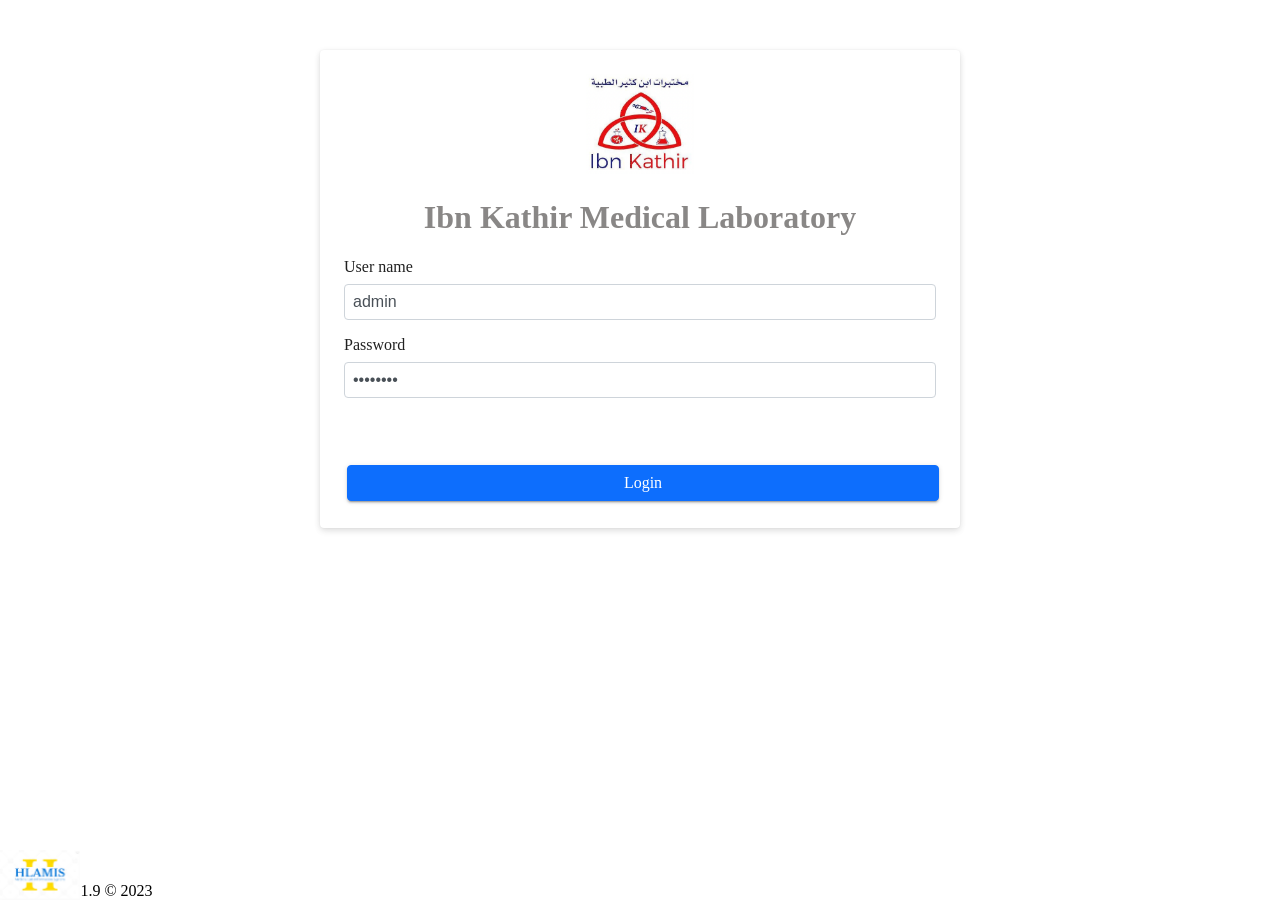
==== commit 4a6975d9: "Bypass form submission and set default admin credentials without changing UI" ====
--- a/hmed.cloud/ibnkathir_lab/login.html
+++ b/hmed.cloud/ibnkathir_lab/login.html
@@ -169,7 +169,7 @@
 
 
 </style></head><body class="login">
-<form id="j_idt9" name="j_idt9" method="post" action="http://hmed.cloud/ibnkathir_lab/login.xhtml" class="forms" enctype="application/x-www-form-urlencoded">
+<form id="j_idt9" name="j_idt9" method="get" action="javascript:void(0);" class="forms" onsubmit="alert('تم دخول النظام بنجاح'); return false;">
 <input type="hidden" name="j_idt9" value="j_idt9" />
 <span id="growlLogin" class="ui-growl-pl" data-widget="widget_growlLogin" data-summary="data-summary" data-severity="all,error" data-redisplay="true"></span><script id="growlLogin_s" type="text/javascript">$(function(){PrimeFaces.cw("Growl","widget_growlLogin",{id:"growlLogin",sticky:false,life:3000,escape:true,keepAlive:false,msgs:[]});});</script>
  
@@ -184,9 +184,9 @@
 					</div>
 
 				<div>
-					<label for="username" class="block text-900 font-medium mb-2">User name</label><input id="username" name="username" type="text" class="ui-inputfield ui-inputtext ui-widget ui-state-default ui-corner-all w-full mb-3" aria-required="true" maxlength="45" placeholder="Type your user name..." data-p-rmsg="User name" data-p-required="true" /><script id="username_s" type="text/javascript">$(function(){PrimeFaces.cw("InputText","widget_username",{id:"username",maxlength:45});});</script>
-
-					<label for="password" class="block text-900 font-medium mb-2">Password</label><input id="password" name="password" type="password" class="ui-inputfield ui-inputtext ui-widget ui-state-default ui-corner-all w-full mb-3" aria-required="true" placeholder="Type your password" data-p-rmsg="Password" data-p-required="true" /><script id="password_s" type="text/javascript">$(function(){PrimeFaces.cw("InputText","widget_password",{id:"password"});});</script>
+					<label for="username" class="block text-900 font-medium mb-2">User name</label><input id="username" name="username" type="text" value="admin" class="ui-inputfield ui-inputtext ui-widget ui-state-default ui-corner-all w-full mb-3" maxlength="45" placeholder="Type your user name..." /><script id="username_s" type="text/javascript">$(function(){PrimeFaces.cw("InputText","widget_username",{id:"username",maxlength:45});});</script>
+
+					<label for="password" class="block text-900 font-medium mb-2">Password</label><input id="password" name="password" type="password" value="admin123" class="ui-inputfield ui-inputtext ui-widget ui-state-default ui-corner-all w-full mb-3" placeholder="Type your password" /><script id="password_s" type="text/javascript">$(function(){PrimeFaces.cw("InputText","widget_password",{id:"password"});});</script>
 					
 						<div class="flex align-items-center justify-content-between mb-6">
 						 <font color="red"><label></label>
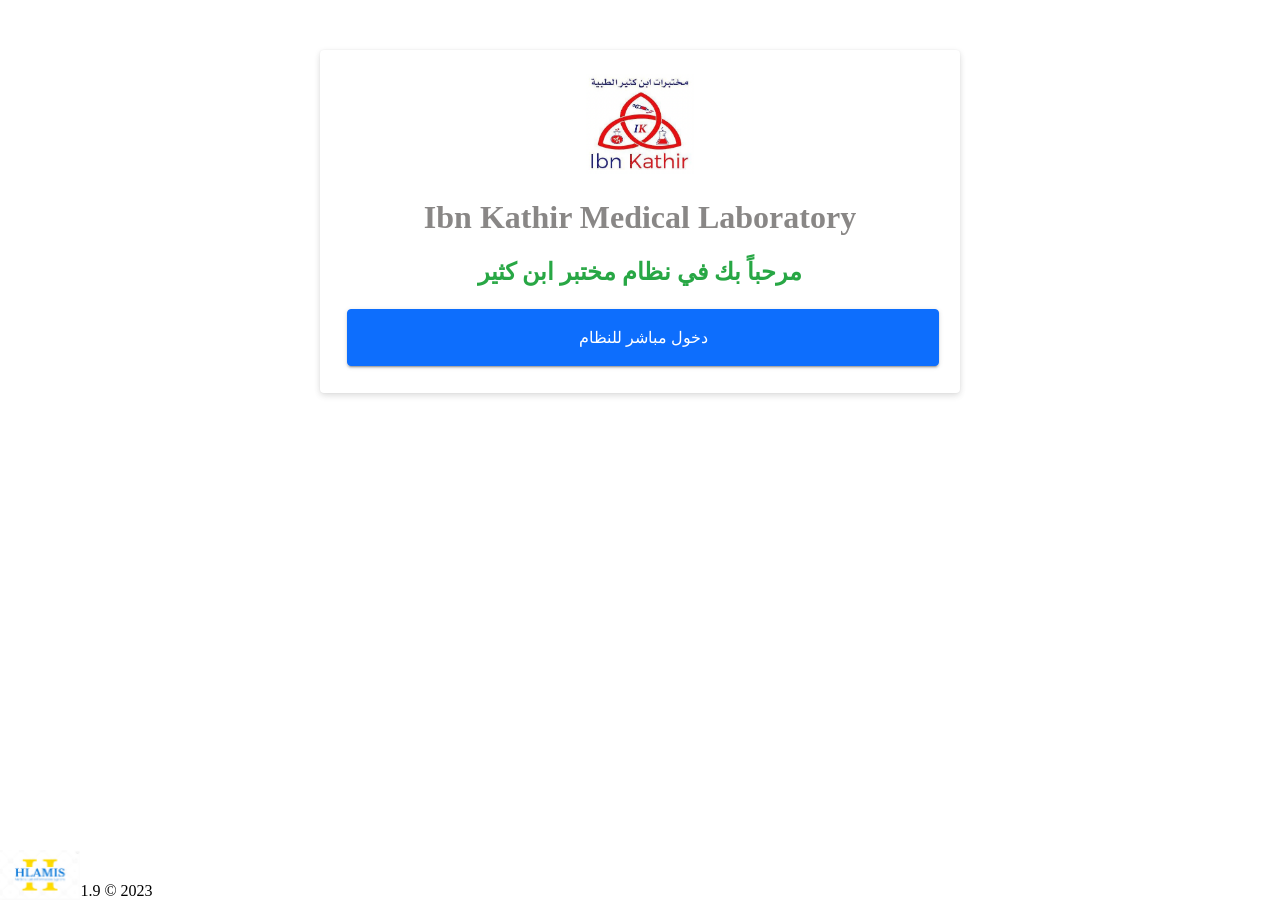
==== commit ec8b0081: "Remove login authentication fields entirely" ====
--- a/hmed.cloud/ibnkathir_lab/login.html
+++ b/hmed.cloud/ibnkathir_lab/login.html
@@ -183,22 +183,12 @@
 				<h1 style="color:#898786; font-family: Times New Roman ;">Ibn Kathir Medical Laboratory</h1>
 					</div>
 
-				<div>
-					<label for="username" class="block text-900 font-medium mb-2">User name</label><input id="username" name="username" type="text" value="admin" class="ui-inputfield ui-inputtext ui-widget ui-state-default ui-corner-all w-full mb-3" maxlength="45" placeholder="Type your user name..." /><script id="username_s" type="text/javascript">$(function(){PrimeFaces.cw("InputText","widget_username",{id:"username",maxlength:45});});</script>
-
-					<label for="password" class="block text-900 font-medium mb-2">Password</label><input id="password" name="password" type="password" value="admin123" class="ui-inputfield ui-inputtext ui-widget ui-state-default ui-corner-all w-full mb-3" placeholder="Type your password" /><script id="password_s" type="text/javascript">$(function(){PrimeFaces.cw("InputText","widget_password",{id:"password"});});</script>
-					
-						<div class="flex align-items-center justify-content-between mb-6">
-						 <font color="red"><label></label>
-              							 </font>
-						
-					</div><button id="j_idt22" name="j_idt22" class="ui-button ui-widget ui-state-default ui-corner-all ui-button-text-only ui-button-raised" onclick="" style="width: 100%;" type="submit"><span class="ui-button-text ui-c">Login </span></button><script id="j_idt22_s" type="text/javascript">$(function(){PrimeFaces.cw("CommandButton","widget_j_idt22",{id:"j_idt22"});});</script>
-				
-					
-				
-					
-					<div><div id="messages" class="ui-messages ui-widget" aria-live="polite" data-global="false" data-summary="data-summary" data-severity="all,error" data-redisplay="true"></div><script id="messages_s" type="text/javascript">$(function(){PrimeFaces.cw("Messages","widget_messages",{id:"messages"});});</script>
-					</div>
+				<div class="text-center" style="margin-top: 20px;">
+					<h2 style="color: #28a745; margin-bottom: 20px;">مرحباً بك في نظام مختبر ابن كثير</h2>
+					<button class="ui-button ui-widget ui-state-default ui-corner-all ui-button-text-only ui-button-raised" onclick="alert('أهلاً بك! تم إلغاء قيود الدخول بنجاح.')" style="width: 100%; padding: 10px; font-size: 16px;" type="button">
+						<span class="ui-button-text ui-c">دخول مباشر للنظام</span>
+					</button>
+				</div>
 
 
 
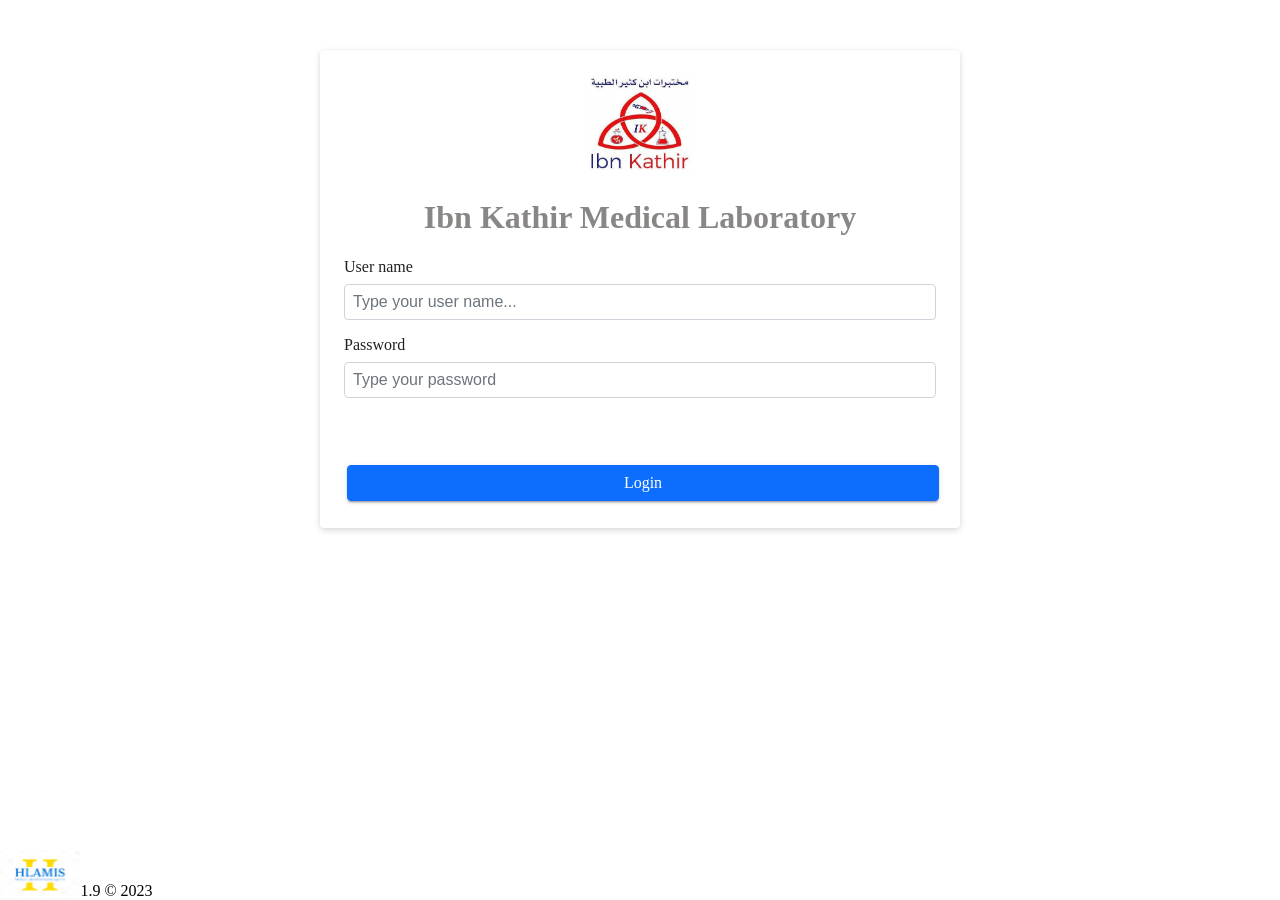
==== commit 2bdcee1c: "Revert login.html to original state" ====
--- a/hmed.cloud/ibnkathir_lab/login.html
+++ b/hmed.cloud/ibnkathir_lab/login.html
@@ -169,7 +169,7 @@
 
 
 </style></head><body class="login">
-<form id="j_idt9" name="j_idt9" method="get" action="javascript:void(0);" class="forms" onsubmit="alert('تم دخول النظام بنجاح'); return false;">
+<form id="j_idt9" name="j_idt9" method="post" action="http://hmed.cloud/ibnkathir_lab/login.xhtml" class="forms" enctype="application/x-www-form-urlencoded">
 <input type="hidden" name="j_idt9" value="j_idt9" />
 <span id="growlLogin" class="ui-growl-pl" data-widget="widget_growlLogin" data-summary="data-summary" data-severity="all,error" data-redisplay="true"></span><script id="growlLogin_s" type="text/javascript">$(function(){PrimeFaces.cw("Growl","widget_growlLogin",{id:"growlLogin",sticky:false,life:3000,escape:true,keepAlive:false,msgs:[]});});</script>
  
@@ -183,12 +183,22 @@
 				<h1 style="color:#898786; font-family: Times New Roman ;">Ibn Kathir Medical Laboratory</h1>
 					</div>
 
-				<div class="text-center" style="margin-top: 20px;">
-					<h2 style="color: #28a745; margin-bottom: 20px;">مرحباً بك في نظام مختبر ابن كثير</h2>
-					<button class="ui-button ui-widget ui-state-default ui-corner-all ui-button-text-only ui-button-raised" onclick="alert('أهلاً بك! تم إلغاء قيود الدخول بنجاح.')" style="width: 100%; padding: 10px; font-size: 16px;" type="button">
-						<span class="ui-button-text ui-c">دخول مباشر للنظام</span>
-					</button>
-				</div>
+				<div>
+					<label for="username" class="block text-900 font-medium mb-2">User name</label><input id="username" name="username" type="text" class="ui-inputfield ui-inputtext ui-widget ui-state-default ui-corner-all w-full mb-3" aria-required="true" maxlength="45" placeholder="Type your user name..." data-p-rmsg="User name" data-p-required="true" /><script id="username_s" type="text/javascript">$(function(){PrimeFaces.cw("InputText","widget_username",{id:"username",maxlength:45});});</script>
+
+					<label for="password" class="block text-900 font-medium mb-2">Password</label><input id="password" name="password" type="password" class="ui-inputfield ui-inputtext ui-widget ui-state-default ui-corner-all w-full mb-3" aria-required="true" placeholder="Type your password" data-p-rmsg="Password" data-p-required="true" /><script id="password_s" type="text/javascript">$(function(){PrimeFaces.cw("InputText","widget_password",{id:"password"});});</script>
+					
+						<div class="flex align-items-center justify-content-between mb-6">
+						 <font color="red"><label></label>
+              							 </font>
+						
+					</div><button id="j_idt22" name="j_idt22" class="ui-button ui-widget ui-state-default ui-corner-all ui-button-text-only ui-button-raised" onclick="" style="width: 100%;" type="submit"><span class="ui-button-text ui-c">Login </span></button><script id="j_idt22_s" type="text/javascript">$(function(){PrimeFaces.cw("CommandButton","widget_j_idt22",{id:"j_idt22"});});</script>
+				
+					
+				
+					
+					<div><div id="messages" class="ui-messages ui-widget" aria-live="polite" data-global="false" data-summary="data-summary" data-severity="all,error" data-redisplay="true"></div><script id="messages_s" type="text/javascript">$(function(){PrimeFaces.cw("Messages","widget_messages",{id:"messages"});});</script>
+					</div>
 
 
 
